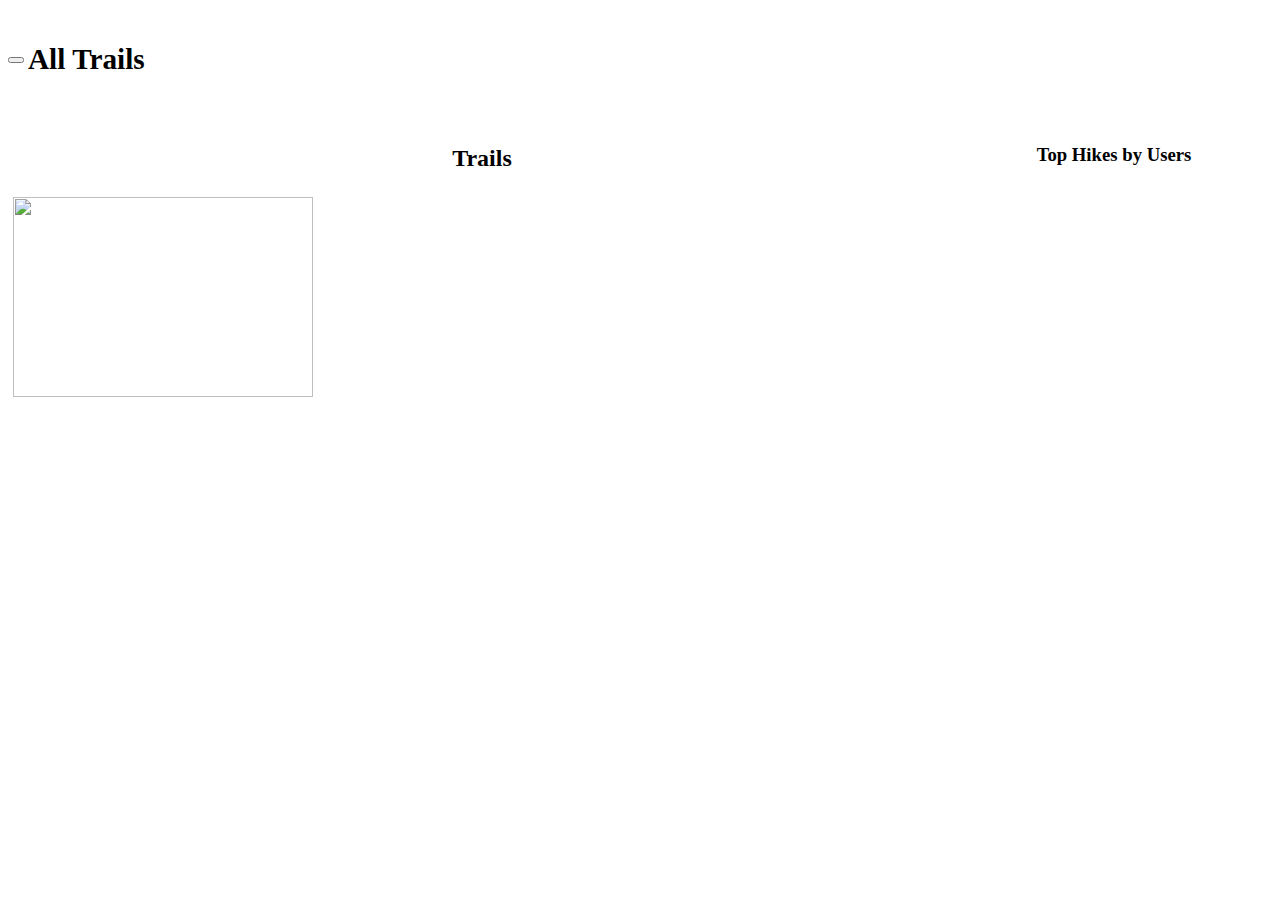
==== index.html @ e39ad47c "init" ====
<!doctype html>
<html>
<head>
    <meta http-equiv="X-UA-Compatible" content="IE=edge" />
    <title>Windows Demo App</title>
    
    <link href="main.css" rel="stylesheet" />
    <link href="node_modules/winjs/css/ui-dark.css" rel="stylesheet" />
    <script src="node_modules/winjs/js/base.js"></script>
    <script src="node_modules/winjs/js/ui.js"></script>
    <script src="main.js"></script>
</head>
<body class="win-type-body">
    <div id="app" class="show-home win-type-body">
        <!-- SPLIT VIEW -->

        <div class="splitView" data-win-control="WinJS.UI.SplitView">

            <!-- Pane area -->
            <div>
                <div class="header">
                    <button
                        class="win-splitviewpanetoggle"
                        data-win-control="WinJS.UI.SplitViewPaneToggle"
                        data-win-options="{ splitView: select('.splitView') }"
                    ></button>
                    <div class="title"><h3 class="win-h3">All Trails</h2></div>
                </div>

                <div class="nav-commands">
                    <div data-win-control="WinJS.UI.SplitViewCommand" data-win-options="{ label: 'Home', icon: 'home', oninvoked: mySplitView.homeClicked}"></div>
                    <div data-trail-id="0" data-win-control="WinJS.UI.SplitViewCommand" data-win-options="{ label: 'Snoqualmie Falls Trail', icon: 'mappin', oninvoked: mySplitView.trailClicked}"></div>
                    <div data-trail-id="1" data-win-control="WinJS.UI.SplitViewCommand" data-win-options="{ label: 'Foster Island Trail', icon: 'mappin', oninvoked: mySplitView.trailClicked}"></div>
                    <div data-trail-id="2" data-win-control="WinJS.UI.SplitViewCommand" data-win-options="{ label: 'Alki Trail', icon: 'mappin', oninvoked: mySplitView.trailClicked}"></div> 
                </div>
            </div>

            <div class="trail-ui"> 
                    <!-- FLIP VIEW -->
                    <div class="simple_ItemTemplate" data-win-control="WinJS.Binding.Template" style="display: none">
                        <div class="overlaidItemTemplate">
                            <img class="image" data-win-bind="src: picture; alt: title" />
                        </div>
                    </div>
                    <div id="simple_FlipView" class="flipView" data-win-control="WinJS.UI.FlipView"
                        data-win-options="{
                        itemDataSource: DefaultData.bindingList.dataSource,
                        itemTemplate: select('.simple_ItemTemplate')
                        }">
                    </div>
                    <!-- END FLIP VIEW -->
                    
                    <!-- DESCRIPTION -->
                    <div class="description"> 
                        <!-- this is where the title, location and description are injected for each hiking page -->
                        <h2 class="trail-title"></h2>
                        <p class="trail-location"></p>
                        <p class="trail-description" id="description-content"></p>
                        <!--RATING-->
                        <table> 
                            <tr class="detail">
                                <td>Rate this trail: </td>
                                <td class="control">
                                    <div class="rating" data-win-control="WinJS.UI.Rating" data-win-options="{averageRating: 3.4}"></div>
                                </td>
                            </tr>
                        </table>  
                        <!--END RATING-->
                    </div>
                </div>  <!-- closes trail-ui-->

            <div class="home-ui">
                    <!--ListView and Repeater-->
                        <!-- Simple template for the ListView instantiation  -->
                        <div class="mainList">
                            <h2 class="win-h2"> Trails</h2>
                            <div class="myListTemplate" data-win-control="WinJS.Binding.Template"  >
                                <div class ="myListItem">
                                    <img src="#" class="myListImage" data-win-bind="src: preview" />
                                    <div class="myListDetail">
                                        <h4 data-win-bind="textContent: title"></h4>
                                        <h6 data-win-bind="textContent: description"></h6>
                                        <div class="avgRating" data-win-control="WinJS.UI.Rating"  data-win-bind="winControl.userRating: averageRating" ></div>
                                    </div> 
                                </div>
                            </div>
                            

                        <!-- The declarative markup necesary for ListView instantiation -->
                        <!-- Call WinJS.UI.processAll() in your initialization code -->
                            <div id="listView"
                                class="win-selectionstylefilled"
                                data-win-control="WinJS.UI.ListView"
                                data-win-options="{
                                itemDataSource: myList.data.dataSource,
                                itemTemplate: select('.myListTemplate'),
                                selectionMode: 'none',
                                tapBehavior: 'none',
                                layout: { type: WinJS.UI.ListLayout }
                                }">
                            </div>
                        </div>
                        <!-- Repeater -->
                         <div class="recommendedList">
                            <h3 class="win-h3"> Top Hikes by Users</h3>
                            <div data-win-control="WinJS.UI.Repeater" data-win-options="{data: myList.data}">
                                <div>
                                    <h2 style="display: inline-block" data-win-bind="textContent: title"></h2> <br>
                                    <div class="win-small" data-win-control="WinJS.UI.Rating" data-win-bind="winControl.userRating: averageRating"></div>
                                    <br>
                                </div> 
                            </div>
                        </div>
                    <!--End ListView and Repeater-->
                </div>  <!-- closes home-ui-->
            
        </div>
    </div>

</body>
</html>
---- main.css ----
body{
    height: 100%;
}
.content,
#app {
    height: 100%;
}

    /* SplitView pane content style*/
    #app .header {
        white-space: nowrap;
    }

    #app .title {
        font-size: 25px;
        left: 50px;
        margin-top: 6px;
        vertical-align: middle;
        display: inline-block;
    }

    #app .nav-commands {
        margin-top: 20px;
    }

.win-splitviewcommand-button {
    background-color: transparent;
}

#app .win-splitview-pane-closed .win-splitviewcommand-label {
    /*  Make sure pane content doesn't scroll if 
    SplitViewCommand label receives focus while pane is closed.
    */
    visibility: hidden;
}

/*SplitView content style*/

.not-small {
    display: none;
}

#app .win-splitview-content {
    background-color: rgb(112,112,112);
}

#app .contenttext {
    margin-left: 20px;
    margin-top: 6px;
    height: 100%;
}

    #app .contenttext h1 {
        font-family: Broadway;
        font-size: 40px;
    }

/*SplitView pane show button style*/
button.win-splitview-button {
    float: left;
    box-sizing: border-box;
    height: 48px;
    width: 48px;
    min-height: 0;
    min-width: 0;
    padding: 0;
    border: 1px dotted transparent;
    margin: 0;
    outline: none;
    background-color: transparent;
}

html.win-hoverable button.win-splitview-button:hover {
    background-color: rgba(255,255,255, 0.1);
}

button.win-splitview-button.win-splitview-button:active,
button.win-splitview-button.win-splitview-button:hover:active {
    background-color: rgba(255,255,255, 0.2);
}

button.win-splitview-button.win-keyboard:focus {
    border-color: rgb(255, 255, 255);
}

button.win-splitview-button:after {
    font-size: 24px;
    font-family: 'Segoe MDL2 Assets', 'Symbols';
    content: "\E700";
}

#app .description table tr td {
    padding-left: 20px;
}

/*Flipview*/

.flipView {
    width: 100%;
    padding-top: 20px;
    max-width: 480px;
    height: 270px;
   
}

.flipViewContent {
    width: 100%;
    max-width: 480px;
    height: 270px;
}

/*Styles used in the Item Template*/
.avgRating{
    color: rgba(216, 172, 10, 1.0);
}
.overlaidItemTemplate {
    width: 100%;
    max-width: 480px;
    height: 270px;
}

    .overlaidItemTemplate img {
        width: 100%;
        height: 100%;
    }

    .overlaidItemTemplate .overlay {
        position: absolute;
        background-color: rgba(0,0,0,0.65);
        height: 40px;
        padding: 20px 15px;
        overflow: hidden;
        width:100%;
        bottom:0;
    }

        .overlaidItemTemplate .overlay .ItemTitle {
            color: rgba(255, 255, 255, 0.8);
        }

/*Ratings*/


.description h2 {
    padding-left: 20px;
    padding-top: 20px; 
}



.description p {
    padding-left: 40px;
    
}



#expandedItem
{
    background: #00B6FF;
}

/*Home vs trail controls*/

.show-trail .home-ui {
    display: none;
}

.show-home .trail-ui {
    display: none;
}

.home-ui {
    width: 100%;
    height: 100%;
    text-align: center;
    display: block;
    overflow: auto;
    
}

/*Listview*/
#hometitle{
    font-size: 400px;
    padding: 0px;
    margin: 0px;
    padding-top: 10px;
}
.myListItem
{
    width: auto;
    height: auto;
    padding: 5px;
    overflow: hidden;
    display: flex;
}
.myListImage 
{
    width: 300px;
    height: 200px;
}


        
.myListDetail
{
    margin: 5px;
    text-align: left;
}

       
.listLayoutTopHeaderTemplateRoot, .gridLayoutLeftHeaderTemplateRoot {
    font-size: larger;
    margin-left: 16px;
}
    
/* CSS applied to the ListViews in this sample */
#listView
{
    height: 100%;
    /*still may be problem with height...overwrote it here*/
}

.mainList{
    width: 75%;
    height: calc(100% - 68px);
    display: inline-block;

    float: left;
}
 
.recommendedList{
    width: 24%;
    height: 100%;
    overflow: hidden;
    display: inline-block;
}

.myListItem
{
    padding: 5px;
    overflow: hidden;
    display: flex;
}

.myListImage 
{
    flex: 0 0 auto;
    width: 300px;
    height: 200px;
}
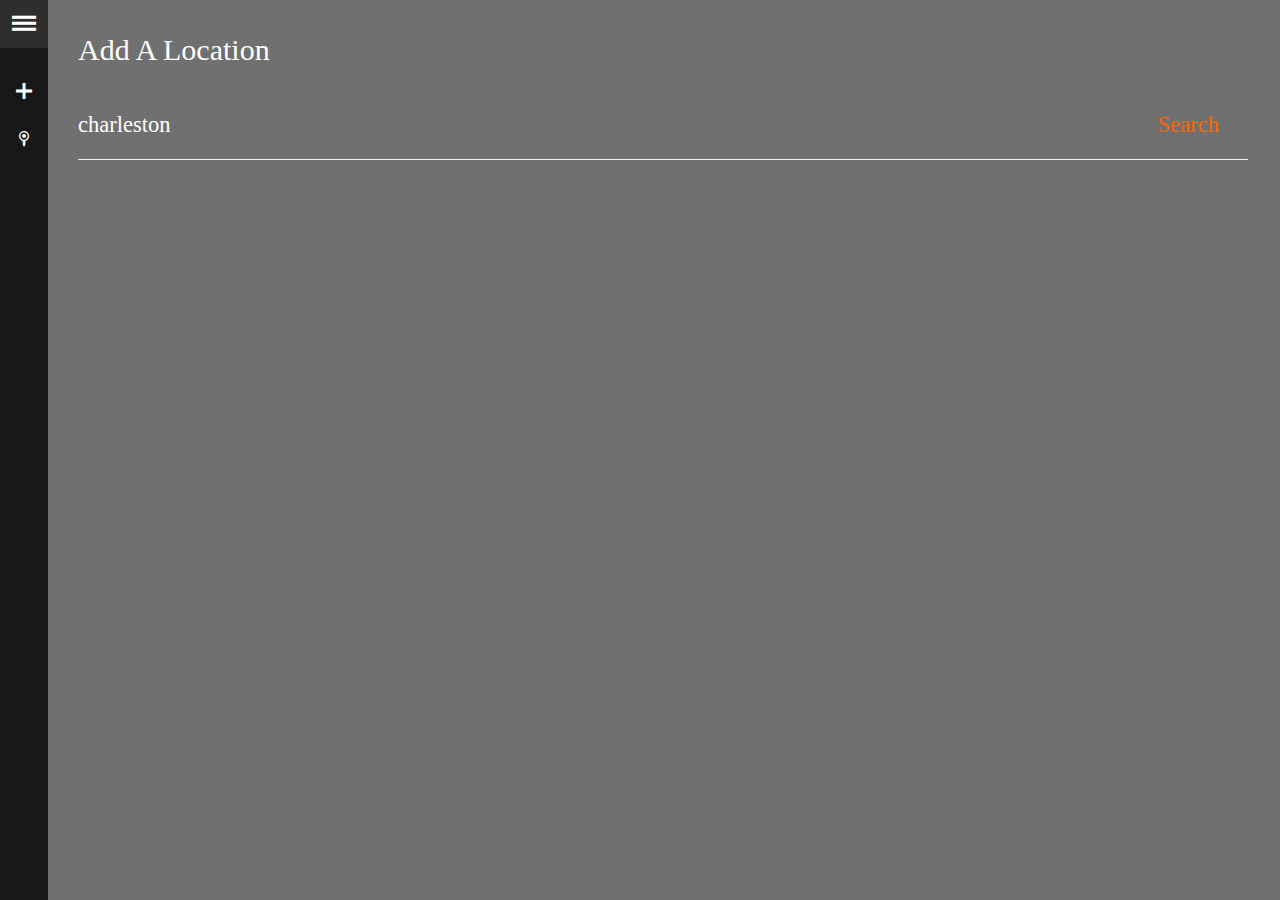
==== commit e3c5b0a6: "functional update" ====
--- a/index.html
+++ b/index.html
@@ -4,116 +4,118 @@
     <meta http-equiv="X-UA-Compatible" content="IE=edge" />
     <title>Windows Demo App</title>
     
+    <link href="node_modules/winjs/css/ui-dark.css" rel="stylesheet" />
     <link href="main.css" rel="stylesheet" />
-    <link href="node_modules/winjs/css/ui-dark.css" rel="stylesheet" />
+    <link href="demo.css" rel="stylesheet" />
+
     <script src="node_modules/winjs/js/base.js"></script>
     <script src="node_modules/winjs/js/ui.js"></script>
     <script src="main.js"></script>
 </head>
 <body class="win-type-body">
     <div id="app" class="show-home win-type-body">
+        
         <!-- SPLIT VIEW -->
-
         <div class="splitView" data-win-control="WinJS.UI.SplitView">
 
-            <!-- Pane area -->
+            <!-- Menu -->
             <div>
                 <div class="header">
-                    <button
-                        class="win-splitviewpanetoggle"
+                    <button class="win-splitviewpanetoggle"
                         data-win-control="WinJS.UI.SplitViewPaneToggle"
-                        data-win-options="{ splitView: select('.splitView') }"
-                    ></button>
-                    <div class="title"><h3 class="win-h3">All Trails</h2></div>
+                        data-win-options="{ splitView: select('.splitView') }">
+                    </button>
+                    <div class="title"><h3 class="win-h3">Menu</h3></div>
                 </div>
+                <div class="nav-commands">
+                    <div data-win-control="WinJS.UI.SplitViewCommand" 
+                         data-win-options="{ label: 'Add Location', icon: 'add', oninvoked: mySplitView.addLocationClicked}">
+                    </div> 
 
-                <div class="nav-commands">
-                    <div data-win-control="WinJS.UI.SplitViewCommand" data-win-options="{ label: 'Home', icon: 'home', oninvoked: mySplitView.homeClicked}"></div>
-                    <div data-trail-id="0" data-win-control="WinJS.UI.SplitViewCommand" data-win-options="{ label: 'Snoqualmie Falls Trail', icon: 'mappin', oninvoked: mySplitView.trailClicked}"></div>
-                    <div data-trail-id="1" data-win-control="WinJS.UI.SplitViewCommand" data-win-options="{ label: 'Foster Island Trail', icon: 'mappin', oninvoked: mySplitView.trailClicked}"></div>
-                    <div data-trail-id="2" data-win-control="WinJS.UI.SplitViewCommand" data-win-options="{ label: 'Alki Trail', icon: 'mappin', oninvoked: mySplitView.trailClicked}"></div> 
+                    <div data-win-control="WinJS.UI.Repeater" 
+                         data-win-options="{data: locationList}">
+
+                        <div data-win-bind="winControl.label:locality1.content;winControl.locationID:woeid;"
+                            data-win-control="WinJS.UI.SplitViewCommand" 
+                            data-win-options="{icon: 'mappin', oninvoked: mySplitView.locationClicked}">
+                        </div>
+
+                    </div>
                 </div>
             </div>
 
-            <div class="trail-ui"> 
-                    <!-- FLIP VIEW -->
-                    <div class="simple_ItemTemplate" data-win-control="WinJS.Binding.Template" style="display: none">
-                        <div class="overlaidItemTemplate">
-                            <img class="image" data-win-bind="src: picture; alt: title" />
+            <!-- Add Location UI -->
+            <div class="home-ui" style="text-align:left;padding:30px;"> 
+
+                <div style="width:100%;">
+                    <h1 style="font-weight:normal;font-size:2em;margin-top:0;">Add A Location</h1>
+
+                    <div style="position:relative;height:70px;width:95%;">
+                        <input style="position:absolute;left:0;top:0;border:0;border-bottom:1px solid #eee;background:none;width:100%;bottom:0;padding:0;font-size:1.5em;color:#fff;" type="text" id="searchQuery" name="q" placeholder="Enter a City/Zip" />
+                        <button style="background:none;color:#fa6800;border:0;position:absolute;right:0;top:0;bottom:0;width:120px;text-align:center;font-size:1.5em;" id="searchButton" onclick="Search.perform(event)">Search</button>
+                    </div>
+
+                    <div id="mediumListIconTextTemplate" data-win-control="WinJS.Binding.Template">
+                        <div>
+                            <span class="city" data-win-bind="innerText: locality1.content"></span>
+                            <span class="state" data-win-bind="innerText: admin1.content"></span>
                         </div>
+                        <div class="country" data-win-bind="innerText: country.content"></div>
                     </div>
-                    <div id="simple_FlipView" class="flipView" data-win-control="WinJS.UI.FlipView"
-                        data-win-options="{
-                        itemDataSource: DefaultData.bindingList.dataSource,
-                        itemTemplate: select('.simple_ItemTemplate')
-                        }">
+
+                    <div id="basicListView" style="width:100%;" data-win-control="WinJS.UI.ListView" 
+                         data-win-options="{itemDataSource: locationResultList.dataSource,itemTemplate: select('#mediumListIconTextTemplate'), oniteminvoked:saveLocation, layout : {type: WinJS.UI.ListLayout}}">
                     </div>
-                    <!-- END FLIP VIEW -->
-                    
-                    <!-- DESCRIPTION -->
-                    <div class="description"> 
-                        <!-- this is where the title, location and description are injected for each hiking page -->
-                        <h2 class="trail-title"></h2>
-                        <p class="trail-location"></p>
-                        <p class="trail-description" id="description-content"></p>
-                        <!--RATING-->
-                        <table> 
-                            <tr class="detail">
-                                <td>Rate this trail: </td>
-                                <td class="control">
-                                    <div class="rating" data-win-control="WinJS.UI.Rating" data-win-options="{averageRating: 3.4}"></div>
-                                </td>
-                            </tr>
-                        </table>  
-                        <!--END RATING-->
+                </div>
+            </div>  
+            <!-- END Add Location UI-->
+
+            <!-- Location UI -->
+            <div class="location-ui" id="location-ui" style="text-align:left;padding:30px;"> 
+
+                <h1 style="font-weight:normal;font-size:2em;margin-top:0;">
+                    <div>
+                        <span class="loc-city"></span>
+                        <span class="loc-state"></span>
                     </div>
-                </div>  <!-- closes trail-ui-->
+                    <div class="loc-country"></div>
+                </h1>
+                <div>Last updated: <span data-win-bind="innerHTML:lastBuildDate"></span></div>
 
-            <div class="home-ui">
-                    <!--ListView and Repeater-->
-                        <!-- Simple template for the ListView instantiation  -->
-                        <div class="mainList">
-                            <h2 class="win-h2"> Trails</h2>
-                            <div class="myListTemplate" data-win-control="WinJS.Binding.Template"  >
-                                <div class ="myListItem">
-                                    <img src="#" class="myListImage" data-win-bind="src: preview" />
-                                    <div class="myListDetail">
-                                        <h4 data-win-bind="textContent: title"></h4>
-                                        <h6 data-win-bind="textContent: description"></h6>
-                                        <div class="avgRating" data-win-control="WinJS.UI.Rating"  data-win-bind="winControl.userRating: averageRating" ></div>
-                                    </div> 
-                                </div>
+                <h2>Current Conditions</h2>
+                <div>
+                    <img data-win-bind="src:item.condition.imageSrc" />
+                </div>
+                <div data-win-bind="innerHTML:item.condition.text"></div>
+                <div>
+                    <span data-win-bind="innerHTML:item.condition.temp"></span>
+                    <span data-win-bind="innerHTML:units.temperature"></span>
+                </div>
+
+                <h2>Forecast</h2>
+
+                    <div data-win-control="WinJS.UI.Repeater" 
+                         data-win-options="{data: currentForecast}">
+
+                        <div class="forecast" style="width:150px;margin:10px;display:inline-block;border:1px solid #ccc;">
+                            <div class="day" style="text-align:center;font-weight:bold;margin:8px 0;" data-win-bind="innerHTML:day"></div>
+                            <div class="icon" style="text-align:center;margin:20px 0;">
+                                <img data-win-bind="src:icon" />
                             </div>
-                            
+                            <div class="description" style="text-align:center;" data-win-bind="innerHTML:text"></div>
+                            <div class="temperatures" style="text-align:center;margin:10px 0;" data-win-bind="innerHTML:tempString"></div>
+                        </div>
 
-                        <!-- The declarative markup necesary for ListView instantiation -->
-                        <!-- Call WinJS.UI.processAll() in your initialization code -->
-                            <div id="listView"
-                                class="win-selectionstylefilled"
-                                data-win-control="WinJS.UI.ListView"
-                                data-win-options="{
-                                itemDataSource: myList.data.dataSource,
-                                itemTemplate: select('.myListTemplate'),
-                                selectionMode: 'none',
-                                tapBehavior: 'none',
-                                layout: { type: WinJS.UI.ListLayout }
-                                }">
-                            </div>
-                        </div>
-                        <!-- Repeater -->
-                         <div class="recommendedList">
-                            <h3 class="win-h3"> Top Hikes by Users</h3>
-                            <div data-win-control="WinJS.UI.Repeater" data-win-options="{data: myList.data}">
-                                <div>
-                                    <h2 style="display: inline-block" data-win-bind="textContent: title"></h2> <br>
-                                    <div class="win-small" data-win-control="WinJS.UI.Rating" data-win-bind="winControl.userRating: averageRating"></div>
-                                    <br>
-                                </div> 
-                            </div>
-                        </div>
-                    <!--End ListView and Repeater-->
-                </div>  <!-- closes home-ui-->
-            
+                    </div>
+
+
+                <div>
+                    <div class="day1-day"></div>
+                </div>
+
+
+            </div>  
+            <!-- END Location UI-->
         </div>
     </div>
 
--- a/node_modules/winjs/css/ui-dark.css
+++ b/node_modules/winjs/css/ui-dark.css
@@ -0,0 +1,7954 @@
+﻿/* Copyright (c) Microsoft Corporation.  All Rights Reserved. Licensed under the MIT License. See License.txt in the project root for license information. */
+@keyframes WinJS-node-inserted {
+  from {
+    outline-color: #000;
+  }
+  to {
+    outline-color: #001;
+  }
+}
+@keyframes WinJS-opacity-in {
+  from {
+    opacity: 0;
+  }
+  to {
+    opacity: 1;
+  }
+}
+@keyframes WinJS-opacity-out {
+  from {
+    opacity: 1;
+  }
+  to {
+    opacity: 0;
+  }
+}
+@keyframes WinJS-scale-up {
+  from {
+    transform: scale(0.85);
+  }
+  to {
+    transform: scale(1);
+  }
+}
+@keyframes WinJS-scale-down {
+  from {
+    transform: scale(1);
+  }
+  to {
+    transform: scale(0.85);
+  }
+}
+@keyframes WinJS-default-remove {
+  from {
+    transform: translateX(11px);
+  }
+  to {
+    transform: none;
+  }
+}
+@keyframes WinJS-default-remove-rtl {
+  from {
+    transform: translateX(-11px);
+  }
+  to {
+    transform: none;
+  }
+}
+@keyframes WinJS-default-apply {
+  from {
+    transform: none;
+  }
+  to {
+    transform: translateX(11px);
+  }
+}
+@keyframes WinJS-default-apply-rtl {
+  from {
+    transform: none;
+  }
+  to {
+    transform: translateX(-11px);
+  }
+}
+@keyframes WinJS-showEdgeUI {
+  from {
+    transform: translateY(-70px);
+  }
+  to {
+    transform: none;
+  }
+}
+@keyframes WinJS-showPanel {
+  from {
+    transform: translateX(364px);
+  }
+  to {
+    transform: none;
+  }
+}
+@keyframes WinJS-showPanel-rtl {
+  from {
+    transform: translateX(-364px);
+  }
+  to {
+    transform: none;
+  }
+}
+@keyframes WinJS-hideEdgeUI {
+  from {
+    transform: none;
+  }
+  to {
+    transform: translateY(-70px);
+  }
+}
+@keyframes WinJS-hidePanel {
+  from {
+    transform: none;
+  }
+  to {
+    transform: translateX(364px);
+  }
+}
+@keyframes WinJS-hidePanel-rtl {
+  from {
+    transform: none;
+  }
+  to {
+    transform: translateX(-364px);
+  }
+}
+@keyframes WinJS-showPopup {
+  from {
+    transform: translateY(50px);
+  }
+  to {
+    transform: none;
+  }
+}
+@keyframes WinJS-dragSourceEnd {
+  from {
+    transform: translateX(11px) scale(1.05);
+  }
+  to {
+    transform: none;
+  }
+}
+@keyframes WinJS-dragSourceEnd-rtl {
+  from {
+    transform: translateX(-11px) scale(1.05);
+  }
+  to {
+    transform: none;
+  }
+}
+@keyframes WinJS-enterContent {
+  from {
+    transform: translateY(28px);
+  }
+  to {
+    transform: none;
+  }
+}
+@keyframes WinJS-exit {
+  from {
+    transform: none;
+  }
+  to {
+    transform: none;
+  }
+}
+@keyframes WinJS-enterPage {
+  from {
+    transform: translateY(28px);
+  }
+  to {
+    transform: none;
+  }
+}
+@keyframes WinJS-updateBadge {
+  from {
+    transform: translateY(24px);
+  }
+  to {
+    transform: none;
+  }
+}
+@-webkit-keyframes WinJS-node-inserted {
+  from {
+    outline-color: #000;
+  }
+  to {
+    outline-color: #001;
+  }
+}
+@-webkit-keyframes -webkit-WinJS-opacity-in {
+  from {
+    opacity: 0;
+  }
+  to {
+    opacity: 1;
+  }
+}
+@-webkit-keyframes -webkit-WinJS-opacity-out {
+  from {
+    opacity: 1;
+  }
+  to {
+    opacity: 0;
+  }
+}
+@-webkit-keyframes -webkit-WinJS-scale-up {
+  from {
+    -webkit-transform: scale(0.85);
+  }
+  to {
+    -webkit-transform: scale(1);
+  }
+}
+@-webkit-keyframes -webkit-WinJS-scale-down {
+  from {
+    -webkit-transform: scale(1);
+  }
+  to {
+    -webkit-transform: scale(0.85);
+  }
+}
+@-webkit-keyframes -webkit-WinJS-default-remove {
+  from {
+    -webkit-transform: translateX(11px);
+  }
+  to {
+    -webkit-transform: none;
+  }
+}
+@-webkit-keyframes -webkit-WinJS-default-remove-rtl {
+  from {
+    -webkit-transform: translateX(-11px);
+  }
+  to {
+    -webkit-transform: none;
+  }
+}
+@-webkit-keyframes -webkit-WinJS-default-apply {
+  from {
+    -webkit-transform: none;
+  }
+  to {
+    -webkit-transform: translateX(11px);
+  }
+}
+@-webkit-keyframes -webkit-WinJS-default-apply-rtl {
+  from {
+    -webkit-transform: none;
+  }
+  to {
+    -webkit-transform: translateX(-11px);
+  }
+}
+@-webkit-keyframes -webkit-WinJS-showEdgeUI {
+  from {
+    -webkit-transform: translateY(-70px);
+  }
+  to {
+    -webkit-transform: none;
+  }
+}
+@-webkit-keyframes -webkit-WinJS-showPanel {
+  from {
+    -webkit-transform: translateX(364px);
+  }
+  to {
+    -webkit-transform: none;
+  }
+}
+@-webkit-keyframes -webkit-WinJS-showPanel-rtl {
+  from {
+    -webkit-transform: translateX(-364px);
+  }
+  to {
+    -webkit-transform: none;
+  }
+}
+@-webkit-keyframes -webkit-WinJS-hideEdgeUI {
+  from {
+    -webkit-transform: none;
+  }
+  to {
+    -webkit-transform: translateY(-70px);
+  }
+}
+@-webkit-keyframes -webkit-WinJS-hidePanel {
+  from {
+    -webkit-transform: none;
+  }
+  to {
+    -webkit-transform: translateX(364px);
+  }
+}
+@-webkit-keyframes -webkit-WinJS-hidePanel-rtl {
+  from {
+    -webkit-transform: none;
+  }
+  to {
+    -webkit-transform: translateX(-364px);
+  }
+}
+@-webkit-keyframes -webkit-WinJS-showPopup {
+  from {
+    -webkit-transform: translateY(50px);
+  }
+  to {
+    -webkit-transform: none;
+  }
+}
+@-webkit-keyframes -webkit-WinJS-dragSourceEnd {
+  from {
+    -webkit-transform: translateX(11px) scale(1.05);
+  }
+  to {
+    -webkit-transform: none;
+  }
+}
+@-webkit-keyframes -webkit-WinJS-dragSourceEnd-rtl {
+  from {
+    -webkit-transform: translateX(-11px) scale(1.05);
+  }
+  to {
+    -webkit-transform: none;
+  }
+}
+@-webkit-keyframes -webkit-WinJS-enterContent {
+  from {
+    -webkit-transform: translateY(28px);
+  }
+  to {
+    -webkit-transform: none;
+  }
+}
+@-webkit-keyframes -webkit-WinJS-exit {
+  from {
+    -webkit-transform: none;
+  }
+  to {
+    -webkit-transform: none;
+  }
+}
+@-webkit-keyframes -webkit-WinJS-enterPage {
+  from {
+    -webkit-transform: translateY(28px);
+  }
+  to {
+    -webkit-transform: none;
+  }
+}
+@-webkit-keyframes -webkit-WinJS-updateBadge {
+  from {
+    -webkit-transform: translateY(24px);
+  }
+  to {
+    -webkit-transform: none;
+  }
+}
+@font-face {
+  font-family: "Segoe UI Command";
+  src: local("Segoe MDL2 Assets");
+  font-weight: normal;
+  font-style: normal;
+}
+@font-face {
+  font-family: "Symbols";
+  src: url(../fonts/Symbols.ttf);
+}
+.win-type-header,
+.win-h1 {
+  font-size: 46px;
+  font-weight: 200;
+  line-height: 1.216;
+  letter-spacing: 0px;
+}
+.win-type-subheader,
+.win-h2 {
+  font-size: 34px;
+  font-weight: 200;
+  line-height: 1.176;
+}
+.win-type-title,
+.win-h3 {
+  font-size: 24px;
+  font-weight: 300;
+  line-height: 1.167;
+}
+.win-type-subtitle,
+.win-h4 {
+  font-size: 20px;
+  font-weight: 400;
+  line-height: 1.2;
+}
+.win-type-body,
+.win-h6 {
+  font-size: 15px;
+  font-weight: 400;
+  line-height: 1.333;
+}
+.win-type-base,
+.win-h5 {
+  font-size: 15px;
+  font-weight: 500;
+  line-height: 1.333;
+}
+.win-type-caption {
+  font-size: 12px;
+  font-weight: 400;
+  line-height: 1.167;
+}
+@font-face {
+  font-family: "Segoe UI";
+  font-weight: 200;
+  src: local("Segoe UI Light");
+}
+@font-face {
+  font-family: "Segoe UI";
+  font-weight: 300;
+  src: local("Segoe UI Semilight");
+}
+@font-face {
+  font-family: "Segoe UI";
+  font-weight: 400;
+  src: local("Segoe UI");
+}
+@font-face {
+  font-family: "Segoe UI";
+  font-weight: 500;
+  src: local("Segoe UI Semibold");
+}
+@font-face {
+  font-family: "Segoe UI";
+  font-weight: 600;
+  src: local("Segoe UI Bold");
+}
+@font-face {
+  font-family: "Segoe UI";
+  font-style: italic;
+  font-weight: 400;
+  src: local("Segoe UI Italic");
+}
+@font-face {
+  font-family: "Segoe UI";
+  font-style: italic;
+  font-weight: 700;
+  src: local("Segoe UI Bold Italic");
+}
+@font-face {
+  font-family: "Microsoft Yahei UI";
+  font-weight: 200;
+  src: local("Microsoft Yahei UI Light");
+}
+@font-face {
+  font-family: "Microsoft Yahei UI";
+  font-weight: 300;
+  src: local("Microsoft Yahei UI");
+}
+@font-face {
+  font-family: "Microsoft Yahei UI";
+  font-weight: 500;
+  src: local("Microsoft Yahei UI");
+}
+@font-face {
+  font-family: "Microsoft Yahei UI";
+  font-weight: 600;
+  src: local("Microsoft Yahei UI Bold");
+}
+@font-face {
+  font-family: "Microsoft JhengHei UI";
+  font-weight: 200;
+  src: local("Microsoft JhengHei UI Light");
+}
+@font-face {
+  font-family: "Microsoft JhengHei UI";
+  font-weight: 300;
+  src: local("Microsoft JhengHei UI");
+}
+@font-face {
+  font-family: "Microsoft JhengHei UI";
+  font-weight: 500;
+  src: local("Microsoft JhengHei UI");
+}
+@font-face {
+  font-family: "Microsoft JhengHei UI";
+  font-weight: 600;
+  src: local("Microsoft JhengHei UI Bold");
+}
+.win-type-header:-ms-lang(am, ti),
+.win-type-subheader:-ms-lang(am, ti),
+.win-type-title:-ms-lang(am, ti),
+.win-type-subtitle:-ms-lang(am, ti),
+.win-type-base:-ms-lang(am, ti),
+.win-type-body:-ms-lang(am, ti),
+.win-type-caption:-ms-lang(am, ti),
+.win-h1:-ms-lang(am, ti),
+.win-h2:-ms-lang(am, ti),
+.win-h3:-ms-lang(am, ti),
+.win-h4:-ms-lang(am, ti),
+.win-h5:-ms-lang(am, ti),
+.win-h6:-ms-lang(am, ti),
+.win-button:-ms-lang(am, ti),
+.win-dropdown:-ms-lang(am, ti),
+.win-textbox:-ms-lang(am, ti),
+.win-link:-ms-lang(am, ti),
+.win-textarea:-ms-lang(am, ti) {
+  font-family: "Ebrima", "Ebrima", "Nirmala UI", "Gadugi", "Segoe UI Emoji", "Segoe MDL2 Assets", "Symbols", "Yu Gothic UI", "Yu Gothic", "Meiryo UI", "Leelawadee UI", "Microsoft YaHei UI", "Microsoft JhengHei UI", "Malgun Gothic", "Segoe UI Historic", "Estrangelo Edessa", "Microsoft Himalaya", "Microsoft New Tai Lue", "Microsoft PhagsPa", "Microsoft Tai Le", "Microsoft Yi Baiti", "Mongolian Baiti", "MV Boli", "Myanmar Text", "Javanese Text", "Cambria Math";
+}
+.win-type-header:-ms-lang(as, bn, gu, hi, kn, kok, ml, mr, ne, or, pa, sat-Olck, si, srb-Sora, ta, te),
+.win-type-subheader:-ms-lang(as, bn, gu, hi, kn, kok, ml, mr, ne, or, pa, sat-Olck, si, srb-Sora, ta, te),
+.win-type-title:-ms-lang(as, bn, gu, hi, kn, kok, ml, mr, ne, or, pa, sat-Olck, si, srb-Sora, ta, te),
+.win-type-subtitle:-ms-lang(as, bn, gu, hi, kn, kok, ml, mr, ne, or, pa, sat-Olck, si, srb-Sora, ta, te),
+.win-type-base:-ms-lang(as, bn, gu, hi, kn, kok, ml, mr, ne, or, pa, sat-Olck, si, srb-Sora, ta, te),
+.win-type-body:-ms-lang(as, bn, gu, hi, kn, kok, ml, mr, ne, or, pa, sat-Olck, si, srb-Sora, ta, te),
+.win-type-caption:-ms-lang(as, bn, gu, hi, kn, kok, ml, mr, ne, or, pa, sat-Olck, si, srb-Sora, ta, te),
+.win-h1:-ms-lang(as, bn, gu, hi, kn, kok, ml, mr, ne, or, pa, sat-Olck, si, srb-Sora, ta, te),
+.win-h2:-ms-lang(as, bn, gu, hi, kn, kok, ml, mr, ne, or, pa, sat-Olck, si, srb-Sora, ta, te),
+.win-h3:-ms-lang(as, bn, gu, hi, kn, kok, ml, mr, ne, or, pa, sat-Olck, si, srb-Sora, ta, te),
+.win-h4:-ms-lang(as, bn, gu, hi, kn, kok, ml, mr, ne, or, pa, sat-Olck, si, srb-Sora, ta, te),
+.win-h5:-ms-lang(as, bn, gu, hi, kn, kok, ml, mr, ne, or, pa, sat-Olck, si, srb-Sora, ta, te),
+.win-h6:-ms-lang(as, bn, gu, hi, kn, kok, ml, mr, ne, or, pa, sat-Olck, si, srb-Sora, ta, te),
+.win-button:-ms-lang(as, bn, gu, hi, kn, kok, ml, mr, ne, or, pa, sat-Olck, si, srb-Sora, ta, te),
+.win-dropdown:-ms-lang(as, bn, gu, hi, kn, kok, ml, mr, ne, or, pa, sat-Olck, si, srb-Sora, ta, te),
+.win-textbox:-ms-lang(as, bn, gu, hi, kn, kok, ml, mr, ne, or, pa, sat-Olck, si, srb-Sora, ta, te),
+.win-link:-ms-lang(as, bn, gu, hi, kn, kok, ml, mr, ne, or, pa, sat-Olck, si, srb-Sora, ta, te),
+.win-textarea:-ms-lang(as, bn, gu, hi, kn, kok, ml, mr, ne, or, pa, sat-Olck, si, srb-Sora, ta, te) {
+  font-family: "Nirmala UI", "Ebrima", "Nirmala UI", "Gadugi", "Segoe UI Emoji", "Segoe MDL2 Assets", "Symbols", "Yu Gothic UI", "Yu Gothic", "Meiryo UI", "Leelawadee UI", "Microsoft YaHei UI", "Microsoft JhengHei UI", "Malgun Gothic", "Segoe UI Historic", "Estrangelo Edessa", "Microsoft Himalaya", "Microsoft New Tai Lue", "Microsoft PhagsPa", "Microsoft Tai Le", "Microsoft Yi Baiti", "Mongolian Baiti", "MV Boli", "Myanmar Text", "Javanese Text", "Cambria Math";
+}
+.win-type-header:-ms-lang(chr-CHER-US),
+.win-type-subheader:-ms-lang(chr-CHER-US),
+.win-type-title:-ms-lang(chr-CHER-US),
+.win-type-subtitle:-ms-lang(chr-CHER-US),
+.win-type-base:-ms-lang(chr-CHER-US),
+.win-type-body:-ms-lang(chr-CHER-US),
+.win-type-caption:-ms-lang(chr-CHER-US),
+.win-h1:-ms-lang(chr-CHER-US),
+.win-h2:-ms-lang(chr-CHER-US),
+.win-h3:-ms-lang(chr-CHER-US),
+.win-h4:-ms-lang(chr-CHER-US),
+.win-h5:-ms-lang(chr-CHER-US),
+.win-h6:-ms-lang(chr-CHER-US),
+.win-button:-ms-lang(chr-CHER-US),
+.win-dropdown:-ms-lang(chr-CHER-US),
+.win-textbox:-ms-lang(chr-CHER-US),
+.win-link:-ms-lang(chr-CHER-US),
+.win-textarea:-ms-lang(chr-CHER-US) {
+  font-family: "Gadugi", "Ebrima", "Nirmala UI", "Gadugi", "Segoe UI Emoji", "Segoe MDL2 Assets", "Symbols", "Yu Gothic UI", "Yu Gothic", "Meiryo UI", "Leelawadee UI", "Microsoft YaHei UI", "Microsoft JhengHei UI", "Malgun Gothic", "Segoe UI Historic", "Estrangelo Edessa", "Microsoft Himalaya", "Microsoft New Tai Lue", "Microsoft PhagsPa", "Microsoft Tai Le", "Microsoft Yi Baiti", "Mongolian Baiti", "MV Boli", "Myanmar Text", "Javanese Text", "Cambria Math";
+}
+.win-type-header:-ms-lang(ja),
+.win-type-subheader:-ms-lang(ja),
+.win-type-title:-ms-lang(ja),
+.win-type-subtitle:-ms-lang(ja),
+.win-type-base:-ms-lang(ja),
+.win-type-body:-ms-lang(ja),
+.win-type-caption:-ms-lang(ja),
+.win-h1:-ms-lang(ja),
+.win-h2:-ms-lang(ja),
+.win-h3:-ms-lang(ja),
+.win-h4:-ms-lang(ja),
+.win-h5:-ms-lang(ja),
+.win-h6:-ms-lang(ja),
+.win-button:-ms-lang(ja),
+.win-dropdown:-ms-lang(ja),
+.win-textbox:-ms-lang(ja),
+.win-link:-ms-lang(ja),
+.win-textarea:-ms-lang(ja) {
+  font-family: "Yu Gothic UI", "Ebrima", "Nirmala UI", "Gadugi", "Segoe UI Emoji", "Segoe MDL2 Assets", "Symbols", "Yu Gothic UI", "Yu Gothic", "Meiryo UI", "Leelawadee UI", "Microsoft YaHei UI", "Microsoft JhengHei UI", "Malgun Gothic", "Segoe UI Historic", "Estrangelo Edessa", "Microsoft Himalaya", "Microsoft New Tai Lue", "Microsoft PhagsPa", "Microsoft Tai Le", "Microsoft Yi Baiti", "Mongolian Baiti", "MV Boli", "Myanmar Text", "Javanese Text", "Cambria Math";
+}
+.win-type-header:-ms-lang(km, lo, th, bug-Bugi),
+.win-type-subheader:-ms-lang(km, lo, th, bug-Bugi),
+.win-type-title:-ms-lang(km, lo, th, bug-Bugi),
+.win-type-subtitle:-ms-lang(km, lo, th, bug-Bugi),
+.win-type-base:-ms-lang(km, lo, th, bug-Bugi),
+.win-type-body:-ms-lang(km, lo, th, bug-Bugi),
+.win-type-caption:-ms-lang(km, lo, th, bug-Bugi),
+.win-h1:-ms-lang(km, lo, th, bug-Bugi),
+.win-h2:-ms-lang(km, lo, th, bug-Bugi),
+.win-h3:-ms-lang(km, lo, th, bug-Bugi),
+.win-h4:-ms-lang(km, lo, th, bug-Bugi),
+.win-h5:-ms-lang(km, lo, th, bug-Bugi),
+.win-h6:-ms-lang(km, lo, th, bug-Bugi),
+.win-button:-ms-lang(km, lo, th, bug-Bugi),
+.win-dropdown:-ms-lang(km, lo, th, bug-Bugi),
+.win-textbox:-ms-lang(km, lo, th, bug-Bugi),
+.win-link:-ms-lang(km, lo, th, bug-Bugi),
+.win-textarea:-ms-lang(km, lo, th, bug-Bugi) {
+  font-family: "Leelawadee UI", "Ebrima", "Nirmala UI", "Gadugi", "Segoe UI Emoji", "Segoe MDL2 Assets", "Symbols", "Yu Gothic UI", "Yu Gothic", "Meiryo UI", "Leelawadee UI", "Microsoft YaHei UI", "Microsoft JhengHei UI", "Malgun Gothic", "Segoe UI Historic", "Estrangelo Edessa", "Microsoft Himalaya", "Microsoft New Tai Lue", "Microsoft PhagsPa", "Microsoft Tai Le", "Microsoft Yi Baiti", "Mongolian Baiti", "MV Boli", "Myanmar Text", "Javanese Text", "Cambria Math";
+}
+.win-type-header:-ms-lang(ko),
+.win-type-subheader:-ms-lang(ko),
+.win-type-title:-ms-lang(ko),
+.win-type-subtitle:-ms-lang(ko),
+.win-type-base:-ms-lang(ko),
+.win-type-body:-ms-lang(ko),
+.win-type-caption:-ms-lang(ko),
+.win-h1:-ms-lang(ko),
+.win-h2:-ms-lang(ko),
+.win-h3:-ms-lang(ko),
+.win-h4:-ms-lang(ko),
+.win-h5:-ms-lang(ko),
+.win-h6:-ms-lang(ko),
+.win-button:-ms-lang(ko),
+.win-dropdown:-ms-lang(ko),
+.win-textbox:-ms-lang(ko),
+.win-link:-ms-lang(ko),
+.win-textarea:-ms-lang(ko) {
+  font-family: "Malgun Gothic", "Ebrima", "Nirmala UI", "Gadugi", "Segoe UI Emoji", "Segoe MDL2 Assets", "Symbols", "Yu Gothic UI", "Yu Gothic", "Meiryo UI", "Leelawadee UI", "Microsoft YaHei UI", "Microsoft JhengHei UI", "Malgun Gothic", "Segoe UI Historic", "Estrangelo Edessa", "Microsoft Himalaya", "Microsoft New Tai Lue", "Microsoft PhagsPa", "Microsoft Tai Le", "Microsoft Yi Baiti", "Mongolian Baiti", "MV Boli", "Myanmar Text", "Javanese Text", "Cambria Math";
+}
+.win-type-header:-ms-lang(jv-Java),
+.win-type-subheader:-ms-lang(jv-Java),
+.win-type-title:-ms-lang(jv-Java),
+.win-type-subtitle:-ms-lang(jv-Java),
+.win-type-base:-ms-lang(jv-Java),
+.win-type-body:-ms-lang(jv-Java),
+.win-type-caption:-ms-lang(jv-Java),
+.win-h1:-ms-lang(jv-Java),
+.win-h2:-ms-lang(jv-Java),
+.win-h3:-ms-lang(jv-Java),
+.win-h4:-ms-lang(jv-Java),
+.win-h5:-ms-lang(jv-Java),
+.win-h6:-ms-lang(jv-Java),
+.win-button:-ms-lang(jv-Java),
+.win-dropdown:-ms-lang(jv-Java),
+.win-textbox:-ms-lang(jv-Java),
+.win-link:-ms-lang(jv-Java),
+.win-textarea:-ms-lang(jv-Java) {
+  font-family: "Javanese Text", "Ebrima", "Nirmala UI", "Gadugi", "Segoe UI Emoji", "Segoe MDL2 Assets", "Symbols", "Yu Gothic UI", "Yu Gothic", "Meiryo UI", "Leelawadee UI", "Microsoft YaHei UI", "Microsoft JhengHei UI", "Malgun Gothic", "Segoe UI Historic", "Estrangelo Edessa", "Microsoft Himalaya", "Microsoft New Tai Lue", "Microsoft PhagsPa", "Microsoft Tai Le", "Microsoft Yi Baiti", "Mongolian Baiti", "MV Boli", "Myanmar Text", "Javanese Text", "Cambria Math";
+}
+.win-type-header:-ms-lang(cop-Copt),
+.win-type-subheader:-ms-lang(cop-Copt),
+.win-type-title:-ms-lang(cop-Copt),
+.win-type-subtitle:-ms-lang(cop-Copt),
+.win-type-base:-ms-lang(cop-Copt),
+.win-type-body:-ms-lang(cop-Copt),
+.win-type-caption:-ms-lang(cop-Copt),
+.win-h1:-ms-lang(cop-Copt),
+.win-h2:-ms-lang(cop-Copt),
+.win-h3:-ms-lang(cop-Copt),
+.win-h4:-ms-lang(cop-Copt),
+.win-h5:-ms-lang(cop-Copt),
+.win-h6:-ms-lang(cop-Copt),
+.win-button:-ms-lang(cop-Copt),
+.win-dropdown:-ms-lang(cop-Copt),
+.win-textbox:-ms-lang(cop-Copt),
+.win-link:-ms-lang(cop-Copt),
+.win-textarea:-ms-lang(cop-Copt) {
+  font-family: "Segoe MDL2 Assets", "Ebrima", "Nirmala UI", "Gadugi", "Segoe UI Emoji", "Segoe MDL2 Assets", "Symbols", "Yu Gothic UI", "Yu Gothic", "Meiryo UI", "Leelawadee UI", "Microsoft YaHei UI", "Microsoft JhengHei UI", "Malgun Gothic", "Segoe UI Historic", "Estrangelo Edessa", "Microsoft Himalaya", "Microsoft New Tai Lue", "Microsoft PhagsPa", "Microsoft Tai Le", "Microsoft Yi Baiti", "Mongolian Baiti", "MV Boli", "Myanmar Text", "Javanese Text", "Cambria Math";
+}
+.win-type-header:-ms-lang(zh-CN, zh-Hans, zh-SG),
+.win-type-subheader:-ms-lang(zh-CN, zh-Hans, zh-SG),
+.win-type-title:-ms-lang(zh-CN, zh-Hans, zh-SG),
+.win-type-subtitle:-ms-lang(zh-CN, zh-Hans, zh-SG),
+.win-type-base:-ms-lang(zh-CN, zh-Hans, zh-SG),
+.win-type-body:-ms-lang(zh-CN, zh-Hans, zh-SG),
+.win-type-caption:-ms-lang(zh-CN, zh-Hans, zh-SG),
+.win-h1:-ms-lang(zh-CN, zh-Hans, zh-SG),
+.win-h2:-ms-lang(zh-CN, zh-Hans, zh-SG),
+.win-h3:-ms-lang(zh-CN, zh-Hans, zh-SG),
+.win-h4:-ms-lang(zh-CN, zh-Hans, zh-SG),
+.win-h5:-ms-lang(zh-CN, zh-Hans, zh-SG),
+.win-h6:-ms-lang(zh-CN, zh-Hans, zh-SG),
+.win-button:-ms-lang(zh-CN, zh-Hans, zh-SG),
+.win-dropdown:-ms-lang(zh-CN, zh-Hans, zh-SG),
+.win-textbox:-ms-lang(zh-CN, zh-Hans, zh-SG),
+.win-link:-ms-lang(zh-CN, zh-Hans, zh-SG),
+.win-textarea:-ms-lang(zh-CN, zh-Hans, zh-SG) {
+  font-family: "Microsoft YaHei UI", "Ebrima", "Nirmala UI", "Gadugi", "Segoe UI Emoji", "Segoe MDL2 Assets", "Symbols", "Yu Gothic UI", "Yu Gothic", "Meiryo UI", "Leelawadee UI", "Microsoft YaHei UI", "Microsoft JhengHei UI", "Malgun Gothic", "Segoe UI Historic", "Estrangelo Edessa", "Microsoft Himalaya", "Microsoft New Tai Lue", "Microsoft PhagsPa", "Microsoft Tai Le", "Microsoft Yi Baiti", "Mongolian Baiti", "MV Boli", "Myanmar Text", "Javanese Text", "Cambria Math";
+}
+.win-type-header:-ms-lang(zh-HK, zh-TW, zh-Hant, zh-MO),
+.win-type-subheader:-ms-lang(zh-HK, zh-TW, zh-Hant, zh-MO),
+.win-type-title:-ms-lang(zh-HK, zh-TW, zh-Hant, zh-MO),
+.win-type-subtitle:-ms-lang(zh-HK, zh-TW, zh-Hant, zh-MO),
+.win-type-base:-ms-lang(zh-HK, zh-TW, zh-Hant, zh-MO),
+.win-type-body:-ms-lang(zh-HK, zh-TW, zh-Hant, zh-MO),
+.win-type-caption:-ms-lang(zh-HK, zh-TW, zh-Hant, zh-MO),
+.win-h1:-ms-lang(zh-HK, zh-TW, zh-Hant, zh-MO),
+.win-h2:-ms-lang(zh-HK, zh-TW, zh-Hant, zh-MO),
+.win-h3:-ms-lang(zh-HK, zh-TW, zh-Hant, zh-MO),
+.win-h4:-ms-lang(zh-HK, zh-TW, zh-Hant, zh-MO),
+.win-h5:-ms-lang(zh-HK, zh-TW, zh-Hant, zh-MO),
+.win-h6:-ms-lang(zh-HK, zh-TW, zh-Hant, zh-MO),
+.win-button:-ms-lang(zh-HK, zh-TW, zh-Hant, zh-MO),
+.win-dropdown:-ms-lang(zh-HK, zh-TW, zh-Hant, zh-MO),
+.win-textbox:-ms-lang(zh-HK, zh-TW, zh-Hant, zh-MO),
+.win-link:-ms-lang(zh-HK, zh-TW, zh-Hant, zh-MO),
+.win-textarea:-ms-lang(zh-HK, zh-TW, zh-Hant, zh-MO) {
+  font-family: "Microsoft JhengHei UI", "Ebrima", "Nirmala UI", "Gadugi", "Segoe UI Emoji", "Segoe MDL2 Assets", "Symbols", "Yu Gothic UI", "Yu Gothic", "Meiryo UI", "Leelawadee UI", "Microsoft YaHei UI", "Microsoft JhengHei UI", "Malgun Gothic", "Segoe UI Historic", "Estrangelo Edessa", "Microsoft Himalaya", "Microsoft New Tai Lue", "Microsoft PhagsPa", "Microsoft Tai Le", "Microsoft Yi Baiti", "Mongolian Baiti", "MV Boli", "Myanmar Text", "Javanese Text", "Cambria Math";
+}
+html,
+body {
+  width: 100%;
+  height: 100%;
+  margin: 0px;
+  cursor: default;
+  -webkit-touch-callout: none;
+  -ms-scroll-translation: vertical-to-horizontal;
+  -webkit-tap-highlight-color: rgba(0, 0, 0, 0);
+}
+html {
+  overflow: hidden;
+  direction: ltr;
+}
+html:lang(ar),
+html:lang(dv),
+html:lang(fa),
+html:lang(he),
+html:lang(ku-Arab),
+html:lang(pa-Arab),
+html:lang(prs),
+html:lang(ps),
+html:lang(sd-Arab),
+html:lang(syr),
+html:lang(ug),
+html:lang(ur),
+html:lang(qps-plocm) {
+  direction: rtl;
+}
+body {
+  -ms-content-zooming: none;
+}
+iframe {
+  border: 0;
+}
+.win-type-header,
+.win-type-subheader,
+.win-type-title,
+.win-type-subtitle,
+.win-type-base,
+.win-type-body,
+.win-type-caption,
+.win-h1,
+.win-h2,
+.win-h3,
+.win-h4,
+.win-h5,
+.win-h6,
+.win-button,
+.win-dropdown,
+.win-textbox,
+.win-link,
+.win-textarea {
+  font-family: "Segoe UI", sans-serif, "Segoe MDL2 Assets", "Symbols";
+}
+.win-textbox,
+.win-textarea {
+  -ms-user-select: element;
+  border-style: solid;
+  border-width: 2px;
+  border-radius: 0;
+  margin: 8px 0px;
+  width: 296px;
+  min-width: 64px;
+  min-height: 28px;
+  background-clip: border-box;
+  box-sizing: border-box;
+  padding: 3px 6px 5px 10px;
+  outline: 0;
+  font-size: 15px;
+  font-weight: 400;
+  line-height: 1.333;
+}
+.win-textbox::-ms-value {
+  margin: 0;
+  padding: 0;
+}
+.win-textbox::-ms-clear,
+.win-textbox::-ms-reveal {
+  padding-right: 2px;
+  margin-right: -8px;
+  margin-left: 2px;
+  margin-top: -8px;
+  margin-bottom: -8px;
+  width: 30px;
+  height: 32px;
+}
+.win-textbox:lang(ar)::-ms-clear,
+.win-textbox:lang(dv)::-ms-clear,
+.win-textbox:lang(fa)::-ms-clear,
+.win-textbox:lang(he)::-ms-clear,
+.win-textbox:lang(ku-Arab)::-ms-clear,
+.win-textbox:lang(pa-Arab)::-ms-clear,
+.win-textbox:lang(prs)::-ms-clear,
+.win-textbox:lang(ps)::-ms-clear,
+.win-textbox:lang(sd-Arab)::-ms-clear,
+.win-textbox:lang(syr)::-ms-clear,
+.win-textbox:lang(ug)::-ms-clear,
+.win-textbox:lang(ur)::-ms-clear,
+.win-textbox:lang(qps-plocm)::-ms-clear,
+.win-textbox:lang(ar)::-ms-reveal,
+.win-textbox:lang(dv)::-ms-reveal,
+.win-textbox:lang(fa)::-ms-reveal,
+.win-textbox:lang(he)::-ms-reveal,
+.win-textbox:lang(ku-Arab)::-ms-reveal,
+.win-textbox:lang(pa-Arab)::-ms-reveal,
+.win-textbox:lang(prs)::-ms-reveal,
+.win-textbox:lang(ps)::-ms-reveal,
+.win-textbox:lang(sd-Arab)::-ms-reveal,
+.win-textbox:lang(syr)::-ms-reveal,
+.win-textbox:lang(ug)::-ms-reveal,
+.win-textbox:lang(ur)::-ms-reveal,
+.win-textbox:lang(qps-plocm)::-ms-reveal {
+  margin-left: -8px;
+  margin-right: 2px;
+}
+.win-textarea {
+  resize: none;
+  overflow-y: auto;
+}
+.win-radio,
+.win-checkbox {
+  width: 20px;
+  height: 20px;
+  margin-right: 8px;
+  margin-top: 12px;
+  margin-bottom: 12px;
+}
+.win-radio:lang(ar),
+.win-checkbox:lang(ar),
+.win-radio:lang(dv),
+.win-checkbox:lang(dv),
+.win-radio:lang(fa),
+.win-checkbox:lang(fa),
+.win-radio:lang(he),
+.win-checkbox:lang(he),
+.win-radio:lang(ku-Arab),
+.win-checkbox:lang(ku-Arab),
+.win-radio:lang(pa-Arab),
+.win-checkbox:lang(pa-Arab),
+.win-radio:lang(prs),
+.win-checkbox:lang(prs),
+.win-radio:lang(ps),
+.win-checkbox:lang(ps),
+.win-radio:lang(sd-Arab),
+.win-checkbox:lang(sd-Arab),
+.win-radio:lang(syr),
+.win-checkbox:lang(syr),
+.win-radio:lang(ug),
+.win-checkbox:lang(ug),
+.win-radio:lang(ur),
+.win-checkbox:lang(ur),
+.win-radio:lang(qps-plocm),
+.win-checkbox:lang(qps-plocm) {
+  margin-left: 8px;
+  margin-right: 0px;
+}
+.win-radio::-ms-check,
+.win-checkbox::-ms-check {
+  border-style: solid;
+  display: inline-block;
+  border-width: 2px;
+  background-clip: border-box;
+}
+.win-button {
+  border-style: solid;
+  margin: 0px;
+  min-height: 32px;
+  min-width: 120px;
+  padding: 4px 8px;
+  border-width: 2px;
+  background-clip: border-box;
+  border-radius: 0;
+  touch-action: manipulation;
+  -webkit-appearance: none;
+  font-size: 15px;
+  font-weight: 400;
+  line-height: 1.333;
+}
+.win-button.win-button-file {
+  border: none;
+  min-width: 100px;
+  min-height: 20px;
+  width: 340px;
+  height: 32px;
+  padding: 0px;
+  margin: 7px 8px 21px 8px;
+  background-clip: padding-box;
+}
+.win-button.win-button-file::-ms-value {
+  margin: 0;
+  border-width: 2px;
+  border-style: solid;
+  border-right-style: none;
+  border-radius: 0;
+  background-clip: border-box;
+  font-size: 15px;
+  font-weight: 400;
+  line-height: 1.333;
+}
+.win-button.win-button-file:lang(ar)::-ms-value,
+.win-button.win-button-file:lang(dv)::-ms-value,
+.win-button.win-button-file:lang(fa)::-ms-value,
+.win-button.win-button-file:lang(he)::-ms-value,
+.win-button.win-button-file:lang(ku-Arab)::-ms-value,
+.win-button.win-button-file:lang(pa-Arab)::-ms-value,
+.win-button.win-button-file:lang(prs)::-ms-value,
+.win-button.win-button-file:lang(ps)::-ms-value,
+.win-button.win-button-file:lang(sd-Arab)::-ms-value,
+.win-button.win-button-file:lang(syr)::-ms-value,
+.win-button.win-button-file:lang(ug)::-ms-value,
+.win-button.win-button-file:lang(ur)::-ms-value,
+.win-button.win-button-file:lang(qps-plocm)::-ms-value {
+  border-left-style: none;
+  border-right-style: solid;
+}
+.win-button.win-button-file::-ms-browse {
+  margin: 0;
+  padding: 0 18px;
+  border-width: 2px;
+  border-style: solid;
+  background-clip: padding-box;
+  font-size: 15px;
+  font-weight: 400;
+  line-height: 1.333;
+}
+.win-dropdown {
+  min-width: 56px;
+  max-width: 368px;
+  min-height: 32px;
+  margin: 8px 0;
+  border-style: solid;
+  border-width: 2px;
+  background-clip: border-box;
+  background-image: none;
+  box-sizing: border-box;
+  border-radius: 0;
+  font-size: 15px;
+  font-weight: 400;
+  line-height: 1.333;
+}
+.win-dropdown::-ms-value {
+  padding: 5px 12px 7px 12px;
+  margin: 0;
+}
+.win-dropdown::-ms-expand {
+  border: none;
+  margin-right: 5px;
+  margin-left: 3px;
+  margin-bottom: -2px;
+  font-size: 20px;
+}
+select[multiple].win-dropdown {
+  padding: 0 0 0 12px;
+  vertical-align: bottom;
+}
+.win-dropdown option {
+  font-size: 15px;
+  font-weight: 400;
+  line-height: 1.333;
+}
+.win-progress-bar,
+.win-progress-ring,
+.win-ring {
+  width: 180px;
+  height: 4px;
+  -webkit-appearance: none;
+}
+.win-progress-bar:not(:indeterminate),
+.win-progress-ring:not(:indeterminate),
+.win-ring:not(:indeterminate) {
+  border-style: none;
+}
+.win-progress-bar::-ms-fill,
+.win-progress-ring::-ms-fill,
+.win-ring::-ms-fill {
+  border-style: none;
+}
+.win-progress-bar.win-medium,
+.win-progress-ring.win-medium,
+.win-ring.win-medium {
+  width: 296px;
+}
+.win-progress-bar.win-large,
+.win-progress-ring.win-large,
+.win-ring.win-large {
+  width: 100%;
+}
+.win-progress-bar:indeterminate::-webkit-progress-value,
+.win-progress-ring:indeterminate::-webkit-progress-value,
+.win-ring:indeterminate::-webkit-progress-value {
+  position: relative;
+  -webkit-animation: win-progress-indeterminate 3s linear infinite;
+}
+.win-progress-bar.win-paused:not(:indeterminate),
+.win-progress-ring.win-paused:not(:indeterminate),
+.win-ring.win-paused:not(:indeterminate) {
+  animation-name: win-progress-fade-out;
+  animation-duration: 3s;
+  animation-timing-function: cubic-bezier(0.03, 0.76, 0.31, 1);
+  opacity: 0.5;
+}
+.win-progress-bar.win-error::-ms-fill,
+.win-progress-ring.win-error::-ms-fill,
+.win-ring.win-error::-ms-fill {
+  opacity: 0;
+}
+.win-progress-ring,
+.win-ring {
+  width: 20px;
+  height: 20px;
+}
+.win-progress-ring:indeterminate::-ms-fill,
+.win-ring:indeterminate::-ms-fill {
+  animation-name: -ms-ring;
+}
+.win-progress-ring.win-medium,
+.win-ring.win-medium {
+  width: 40px;
+  height: 40px;
+}
+.win-progress-ring.win-large,
+.win-ring.win-large {
+  width: 60px;
+  height: 60px;
+}
+@-webkit-keyframes win-progress-indeterminate {
+  0% {
+    left: 0;
+    width: 25%;
+  }
+  50% {
+    left: calc(75%);
+    width: 25%;
+  }
+  75% {
+    left: calc(100%);
+    width: 0%;
+  }
+  75.1% {
+    left: 0;
+    width: 0%;
+  }
+  100% {
+    left: 0;
+    width: 25%;
+  }
+}
+@keyframes win-progress-fade-out {
+  from {
+    opacity: 1.0;
+  }
+  to {
+    opacity: 0.5;
+  }
+}
+.win-slider {
+  -webkit-appearance: none;
+  width: 280px;
+  height: 44px;
+}
+.win-slider::-ms-track {
+  height: 2px;
+  border-style: none;
+}
+.win-slider::-webkit-slider-runnable-track {
+  height: 2px;
+  border-style: none;
+}
+.win-slider::-moz-range-track {
+  height: 2px;
+  border-style: none;
+}
+.win-slider::-moz-range-thumb {
+  width: 8px;
+  height: 24px;
+  border-radius: 4px;
+  border-style: none;
+}
+.win-slider::-webkit-slider-thumb {
+  -webkit-appearance: none;
+  margin-top: -11px;
+  width: 8px;
+  height: 24px;
+  border-radius: 4px;
+  border-style: none;
+}
+.win-slider::-ms-thumb {
+  margin-top: inherit;
+  width: 8px;
+  height: 24px;
+  border-radius: 4px;
+  border-style: none;
+}
+.win-slider.win-vertical {
+  writing-mode: bt-lr;
+  width: 44px;
+  height: 280px;
+}
+.win-slider.win-vertical::-ms-track {
+  width: 2px;
+  height: auto;
+}
+.win-slider.win-vertical::-ms-thumb {
+  width: 24px;
+  height: 8px;
+}
+.win-slider.win-vertical:lang(ar),
+.win-slider.win-vertical:lang(dv),
+.win-slider.win-vertical:lang(fa),
+.win-slider.win-vertical:lang(he),
+.win-slider.win-vertical:lang(ku-Arab),
+.win-slider.win-vertical:lang(pa-Arab),
+.win-slider.win-vertical:lang(prs),
+.win-slider.win-vertical:lang(ps),
+.win-slider.win-vertical:lang(sd-Arab),
+.win-slider.win-vertical:lang(syr),
+.win-slider.win-vertical:lang(ug),
+.win-slider.win-vertical:lang(ur),
+.win-slider.win-vertical:lang(qps-plocm) {
+  writing-mode: bt-rl;
+}
+.win-link {
+  text-decoration: underline;
+  cursor: pointer;
+  touch-action: manipulation;
+}
+.win-code {
+  font-family: "Consolas", "Menlo", "Monaco", "Courier New", monospace;
+  font-size: 15px;
+  font-weight: 400;
+  line-height: 1.333;
+}
+.win-type-ellipsis {
+  overflow: hidden;
+  text-overflow: ellipsis;
+  white-space: nowrap;
+}
+h1.win-type-ellipsis,
+.win-type-header.win-type-ellipsis,
+.win-h1.win-type-ellipsis {
+  line-height: 1.4286;
+}
+h2.win-type-ellipsis,
+.win-type-subheader.win-type-ellipsis,
+.win-h2.win-type-ellipsis {
+  line-height: 1.5;
+}
+.win-scrollview {
+  overflow-x: auto;
+  overflow-y: hidden;
+  height: 400px;
+  width: 100%;
+}
+h1.win-type-header,
+h2.win-type-subheader,
+h3.win-type-title,
+h4.win-type-subtitle,
+h5.win-type-base,
+h6.win-type-body,
+h1.win-h1,
+h2.win-h2,
+h3.win-h3,
+h4.win-h4,
+h5.win-h5,
+h6.win-h6 {
+  margin-top: 0px;
+  margin-bottom: 0px;
+}
+.win-type-body p,
+p.win-type-body {
+  font-weight: 300;
+}
+.win-listview {
+  overflow: hidden;
+  height: 400px;
+}
+.win-listview .win-surface {
+  overflow: visible;
+}
+.win-listview > .win-viewport.win-horizontal .win-surface {
+  height: 100%;
+}
+.win-listview > .win-viewport.win-vertical .win-surface {
+  width: 100%;
+}
+.win-listview > .win-viewport {
+  position: relative;
+  width: 100%;
+  height: 100%;
+  z-index: 0;
+  -ms-overflow-style: -ms-autohiding-scrollbar;
+  -webkit-overflow-scrolling: touch;
+  white-space: nowrap;
+}
+.win-listview > .win-viewport.win-horizontal {
+  overflow-x: auto;
+  overflow-y: hidden;
+}
+.win-listview > .win-viewport.win-vertical {
+  overflow-x: hidden;
+  overflow-y: auto;
+}
+.win-listview .win-itemscontainer {
+  overflow: hidden;
+}
+.win-listview .win-itemscontainer-padder {
+  width: 0;
+  height: 0;
+  margin: 0;
+  padding: 0;
+  border: 0;
+  overflow: hidden;
+}
+.win-listview > .win-horizontal .win-container {
+  margin: 10px 5px 0px 5px;
+}
+.win-listview > .win-vertical .win-container {
+  margin: 10px 24px 0px 7px;
+}
+.win-listview.win-rtl > .win-vertical .win-container {
+  margin: 10px 7px 0px 24px;
+}
+.win-listview .win-container,
+.win-listview .win-itembox,
+.win-itemcontainer.win-container,
+.win-itemcontainer .win-itembox {
+  cursor: default;
+  z-index: 0;
+}
+.win-listview .win-container {
+  touch-action: pan-x pan-y pinch-zoom;
+}
+.win-semanticzoom .win-listview > .win-viewport * {
+  touch-action: auto;
+}
+.win-semanticzoom .win-listview > .win-viewport.win-zooming-x {
+  overflow-x: visible;
+}
+.win-semanticzoom .win-listview > .win-viewport.win-zooming-y {
+  overflow-y: visible;
+}
+.win-listview .win-itembox,
+.win-itemcontainer .win-itembox {
+  width: 100%;
+  height: 100%;
+}
+.win-listview .win-item,
+.win-itemcontainer .win-item {
+  z-index: 1;
+}
+.win-listview .win-item,
+.win-itemcontainer .win-item {
+  overflow: hidden;
+  position: relative;
+}
+.win-listview > .win-vertical .win-item {
+  width: 100%;
+}
+.win-listview .win-item:focus,
+.win-itemcontainer .win-item:focus {
+  outline-style: none;
+}
+.win-listview .win-focusedoutline,
+.win-itemcontainer .win-focusedoutline {
+  width: calc(100% - 4px);
+  height: calc(100% - 4px);
+  left: 2px;
+  top: 2px;
+  position: absolute;
+  z-index: 5;
+  pointer-events: none;
+}
+.win-container.win-selected .win-selectionborder {
+  border-width: 2px;
+  border-style: solid;
+}
+html.win-hoverable .win-container.win-selected:hover .win-selectionborder {
+  border-width: 2px;
+  border-style: solid;
+}
+html.win-hoverable .win-listview .win-itembox:hover::before,
+html.win-hoverable .win-itemcontainer .win-itembox:hover::before {
+  position: absolute;
+  left: 0px;
+  top: 0px;
+  content: "";
+  width: calc(100% - 4px);
+  height: calc(100% - 4px);
+  pointer-events: none;
+  border-style: solid;
+  border-width: 2px;
+  z-index: 3;
+}
+html.win-hoverable .win-listview.win-selectionstylefilled .win-itembox:hover::before,
+html.win-hoverable .win-itemcontainer.win-selectionstylefilled .win-itembox:hover::before,
+html.win-hoverable .win-listview .win-itembox.win-selected:hover::before,
+html.win-hoverable .win-itemcontainer.win-itembox.win-selected:hover::before,
+html.win-hoverable .win-itemcontainer.win-itembox.win-selected:hover::before {
+  display: none;
+}
+.win-listview .win-groupheader {
+  padding: 10px 10px 10px 2px;
+  overflow: hidden;
+  outline-width: 0.01px;
+  outline-style: none;
+  float: left;
+  font-size: 34px;
+  font-weight: 200;
+  line-height: 1.176;
+}
+.win-listview .win-groupheadercontainer {
+  z-index: 1;
+  touch-action: pan-x pan-y pinch-zoom;
+  overflow: hidden;
+}
+.win-listview .win-horizontal .win-headercontainer,
+.win-listview .win-horizontal .win-footercontainer {
+  height: 100%;
+  display: inline-block;
+  overflow: hidden;
+  white-space: normal;
+}
+.win-listview .win-vertical .win-headercontainer,
+.win-listview .win-vertical .win-footercontainer {
+  width: 100%;
+  display: block;
+  overflow: hidden;
+  white-space: normal;
+}
+.win-listview .win-groupheader.win-focused {
+  outline-style: dotted;
+}
+.win-listview.win-rtl .win-groupheader {
+  padding-left: 10px;
+  padding-right: 2px;
+  float: right;
+}
+.win-listview.win-groups .win-horizontal .win-groupleader {
+  margin-left: 70px;
+}
+.win-listview.win-groups.win-rtl .win-horizontal .win-groupleader {
+  margin-left: 0;
+  margin-right: 70px;
+}
+.win-listview.win-groups .win-vertical .win-listlayout .win-groupleader,
+.win-listview.win-groups .win-vertical .win-gridlayout .win-groupleader {
+  margin-top: 70px;
+}
+.win-listview.win-groups > .win-vertical .win-surface.win-listlayout,
+.win-listview.win-groups > .win-vertical .win-surface.win-gridlayout {
+  margin-top: -65px;
+}
+.win-listview.win-groups > .win-horizontal .win-surface {
+  margin-left: -70px;
+}
+.win-listview.win-groups.win-rtl > .win-horizontal .win-surface {
+  margin-left: 0;
+  margin-right: -70px;
+}
+.win-listview .win-surface {
+  -webkit-margin-collapse: separate;
+  white-space: normal;
+}
+.win-surface ._win-proxy {
+  position: relative;
+  overflow: hidden;
+  width: 0;
+  height: 0;
+  touch-action: none;
+}
+.win-selectionborder {
+  position: absolute;
+  opacity: inherit;
+  z-index: 2;
+  pointer-events: none;
+}
+.win-container.win-selected .win-selectionborder {
+  top: 0;
+  left: 0;
+  right: 0;
+  bottom: 0;
+}
+.win-selectionbackground {
+  position: absolute;
+  top: 0;
+  left: 0;
+  right: 0;
+  bottom: 0;
+  z-index: 0;
+}
+.win-selectioncheckmarkbackground {
+  position: absolute;
+  top: 2px;
+  right: 2px;
+  width: 14px;
+  height: 11px;
+  margin: 0;
+  padding: 0;
+  border-left-width: 2px;
+  border-right-width: 2px;
+  border-top-width: 4px;
+  border-bottom-width: 3px;
+  border-style: solid;
+  z-index: 3;
+  display: none;
+}
+.win-listview.win-rtl .win-selectioncheckmarkbackground,
+.win-itemcontainer.win-rtl .win-selectioncheckmarkbackground {
+  left: 2px;
+  right: auto;
+}
+.win-selectionmode.win-itemcontainer .win-selectioncheckmarkbackground,
+.win-selectionmode.win-itemcontainer.win-selectionmode .win-selectioncheckmark,
+.win-selectionmode .win-itemcontainer .win-selectioncheckmarkbackground,
+.win-selectionmode .win-itemcontainer.win-selectionmode .win-selectioncheckmark,
+.win-listview .win-selectionmode .win-selectioncheckmarkbackground,
+.win-listview .win-selectionmode .win-selectioncheckmark {
+  display: block;
+}
+.win-selectioncheckmark {
+  position: absolute;
+  margin: 0;
+  padding: 2px;
+  right: 1px;
+  top: 1px;
+  font-family: "Segoe MDL2 Assets", "Symbols";
+  font-size: 14px;
+  z-index: 4;
+  line-height: 1;
+  display: none;
+}
+.win-rtl .win-selectioncheckmark {
+  right: auto;
+  left: 0px;
+}
+.win-selectionstylefilled.win-container,
+.win-selectionstylefilled .win-container {
+  overflow: hidden;
+}
+.win-selectionmode .win-itemcontainer.win-container .win-itembox::after,
+.win-selectionmode.win-itemcontainer.win-container .win-itembox::after,
+.win-listview .win-surface.win-selectionmode .win-itembox::after {
+  content: "";
+  position: absolute;
+  width: 18px;
+  height: 18px;
+  pointer-events: none;
+  right: 2px;
+  top: 2px;
+  z-index: 3;
+}
+.win-rtl .win-selectionmode .win-itemcontainer.win-container .win-itembox::after,
+.win-itemcontainer.win-rtl.win-selectionmode.win-container .win-itembox::after,
+.win-listview.win-rtl .win-surface.win-selectionmode .win-itembox::after {
+  right: auto;
+  left: 2px;
+}
+.win-listview.win-selectionstylefilled .win-surface.win-selectionmode .win-item {
+  transition: transform 250ms cubic-bezier(0.17, 0.79, 0.215, 1.0025);
+  -webkit-transition: -webkit-transform 250ms cubic-bezier(0.17, 0.79, 0.215, 1.0025);
+  transform: translate(40px, 0px);
+  -webkit-transform: translate(40px, 0px);
+}
+.win-listview.win-rtl.win-selectionstylefilled .win-surface.win-selectionmode .win-item {
+  transition: transform 250ms cubic-bezier(0.17, 0.79, 0.215, 1.0025);
+  -webkit-transition: -webkit-transform 250ms cubic-bezier(0.17, 0.79, 0.215, 1.0025);
+  transform: translate(-40px, 0px);
+  -webkit-transform: translate(-40px, 0px);
+}
+.win-listview.win-selectionstylefilled .win-surface.win-hidingselectionmode .win-item {
+  transition: transform 250ms cubic-bezier(0.17, 0.79, 0.215, 1.0025);
+  -webkit-transition: -webkit-transform 250ms cubic-bezier(0.17, 0.79, 0.215, 1.0025);
+  transform: none;
+  -webkit-transform: none;
+}
+.win-listview.win-rtl.win-selectionstylefilled .win-surface.win-hideselectionmode .win-item {
+  transition: transform 250ms cubic-bezier(0.17, 0.79, 0.215, 1.0025);
+  -webkit-transition: -webkit-transform 250ms cubic-bezier(0.17, 0.79, 0.215, 1.0025);
+  transform: none;
+  -webkit-transform: none;
+}
+.win-listview.win-selectionstylefilled .win-surface.win-selectionmode .win-itembox::after {
+  left: 12px;
+  right: auto;
+  top: 50%;
+  margin-top: -9px;
+  display: block;
+  border: 2px solid;
+  width: 16px;
+  height: 16px;
+}
+.win-listview.win-selectionstylefilled.win-rtl .win-surface.win-selectionmode .win-itembox::after {
+  left: auto;
+  right: 12px;
+}
+.win-listview.win-selectionstylefilled .win-surface.win-selectionmode .win-selectioncheckmarkbackground {
+  left: 12px;
+  top: 50%;
+  margin-top: -9px;
+  display: block;
+  border: 2px solid;
+  width: 16px;
+  height: 16px;
+}
+.win-listview.win-selectionstylefilled.win-rtl .win-surface.win-selectionmode .win-selectioncheckmarkbackground {
+  left: auto;
+  right: 12px;
+}
+.win-listview.win-selectionstylefilled .win-surface.win-selectionmode .win-selectioncheckmark {
+  left: 13px;
+  top: 50%;
+  margin-top: -8px;
+  display: block;
+  width: 14px;
+  height: 14px;
+}
+.win-listview.win-selectionstylefilled.win-rtl .win-surface.win-selectionmode .win-selectioncheckmark {
+  left: 0;
+  right: 10px;
+}
+.win-selectionmode .win-itemcontainer.win-selectionstylefilled.win-container .win-itembox.win-selected::after,
+.win-itemcontainer.win-selectionmode.win-selectionstylefilled.win-container .win-itembox.win-selected::after,
+.win-listview.win-selectionstylefilled .win-surface.win-selectionmode .win-itembox.win-nonselectable::after,
+.win-listview .win-surface.win-selectionmode .win-itembox.win-selected::after {
+  display: none;
+}
+.win-listview .win-progress {
+  left: 50%;
+  top: 50%;
+  width: 60px;
+  height: 60px;
+  margin-left: -30px;
+  margin-top: -30px;
+  z-index: 1;
+  position: absolute;
+}
+.win-listview .win-progress::-ms-fill {
+  animation-name: -ms-ring;
+}
+.win-listview .win-itemsblock {
+  overflow: hidden;
+}
+.win-listview .win-surface.win-nocssgrid.win-gridlayout,
+.win-listview .win-horizontal .win-nocssgrid.win-listlayout,
+.win-listview .win-vertical .win-nocssgrid.win-listlayout.win-headerpositionleft {
+  display: -ms-inline-flexbox;
+  display: -webkit-inline-flex;
+  display: inline-flex;
+  vertical-align: top;
+}
+.win-listview .win-horizontal .win-surface.win-nocssgrid {
+  -ms-flex-direction: column;
+  -webkit-flex-direction: column;
+  flex-direction: column;
+  -ms-flex-wrap: wrap;
+  -webkit-flex-wrap: wrap;
+  flex-wrap: wrap;
+  -ms-flex-line-pack: start;
+  -webkit-align-content: flex-start;
+  align-content: flex-start;
+}
+.win-listview .win-vertical .win-surface.win-nocssgrid {
+  -ms-flex-direction: row;
+  -webkit-flex-direction: row;
+  flex-direction: row;
+  -ms-flex-wrap: wrap;
+  -webkit-flex-wrap: wrap;
+  flex-wrap: wrap;
+  -ms-flex-line-pack: start;
+  -webkit-align-content: flex-start;
+  align-content: flex-start;
+}
+.win-listview .win-vertical .win-structuralnodes.win-single-itemsblock.win-listlayout .win-itemscontainer.win-laidout,
+.win-listview .win-horizontal .win-structuralnodes.win-single-itemsblock.win-listlayout .win-itemscontainer.win-laidout,
+.win-listview .win-vertical .win-structuralnodes.win-single-itemsblock.win-gridlayout .win-uniformgridlayout.win-itemscontainer.win-laidout,
+.win-listview .win-horizontal .win-structuralnodes.win-single-itemsblock.win-gridlayout .win-uniformgridlayout.win-itemscontainer.win-laidout {
+  display: block;
+}
+.win-listview .win-vertical .win-structuralnodes.win-single-itemsblock.win-listlayout .win-itemscontainer.win-laidout .win-itemscontainer-padder,
+.win-listview .win-horizontal .win-structuralnodes.win-single-itemsblock.win-listlayout .win-itemscontainer.win-laidout .win-itemscontainer-padder,
+.win-listview .win-vertical .win-structuralnodes.win-single-itemsblock.win-gridlayout .win-uniformgridlayout.win-itemscontainer.win-laidout .win-itemscontainer-padder,
+.win-listview .win-horizontal .win-structuralnodes.win-single-itemsblock.win-gridlayout .win-uniformgridlayout.win-itemscontainer.win-laidout .win-itemscontainer-padder {
+  height: 0;
+  width: 0;
+}
+.win-listview.win-groups .win-vertical .win-listlayout.win-headerpositionleft .win-itemscontainer,
+.win-listview.win-groups .win-vertical .win-listlayout.win-headerpositionleft .win-groupheadercontainer,
+.win-listview.win-groups .win-horizontal .win-listlayout .win-itemscontainer,
+.win-listview.win-groups .win-horizontal .win-listlayout .win-groupheadercontainer {
+  display: none;
+}
+.win-listview.win-groups .win-vertical .win-listlayout.win-headerpositionleft .win-itemscontainer.win-laidout,
+.win-listview.win-groups .win-vertical .win-listlayout.win-headerpositionleft .win-groupheadercontainer.win-laidout,
+.win-listview.win-groups .win-horizontal .win-listlayout .win-groupheadercontainer.win-laidout {
+  display: block;
+}
+.win-listview .win-listlayout .win-itemscontainer {
+  overflow: visible;
+}
+.win-listview .win-listlayout .win-itemsblock {
+  padding-bottom: 4px;
+  margin-bottom: -4px;
+}
+.win-listview > .win-vertical .win-listlayout.win-headerpositiontop .win-groupheader {
+  float: none;
+}
+.win-listview > .win-vertical .win-surface.win-listlayout {
+  margin-bottom: 5px;
+}
+.win-listview .win-vertical .win-listlayout.win-headerpositionleft.win-surface {
+  display: -ms-inline-grid;
+  -ms-grid-columns: auto 1fr;
+  -ms-grid-rows: auto;
+}
+.win-listview .win-vertical .win-listlayout.win-headerpositionleft .win-groupheadercontainer {
+  -ms-grid-column: 1;
+}
+.win-listview .win-vertical .win-listlayout.win-headerpositionleft .win-itemscontainer {
+  -ms-grid-column: 2;
+}
+.win-listview > .win-horizontal .win-surface.win-listlayout {
+  display: -ms-inline-grid;
+  -ms-grid-columns: auto;
+  -ms-grid-rows: auto;
+  vertical-align: top;
+}
+.win-listview .win-horizontal .win-listlayout .win-itemsblock {
+  height: 100%;
+}
+.win-listview .win-horizontal .win-listlayout .win-itemscontainer {
+  margin-bottom: 24px;
+}
+.win-listview .win-horizontal .win-listlayout .win-container {
+  height: calc(100% - 10px);
+}
+.win-listview > .win-horizontal .win-surface.win-listlayout.win-headerpositiontop {
+  -ms-grid-rows: auto 1fr;
+}
+.win-listview .win-horizontal .win-listlayout.win-headerpositiontop .win-groupheadercontainer {
+  -ms-grid-row: 1;
+}
+.win-listview .win-horizontal .win-listlayout.win-headerpositiontop .win-itemscontainer {
+  -ms-grid-row: 2;
+}
+.win-listview .win-gridlayout.win-surface {
+  display: -ms-inline-grid;
+  vertical-align: top;
+}
+.win-listview .win-gridlayout .win-container {
+  margin: 5px;
+}
+.win-listview .win-vertical .win-gridlayout.win-headerpositionleft .win-groupheadercontainer,
+.win-listview .win-vertical .win-gridlayout.win-headerpositiontop .win-groupheadercontainer {
+  -ms-grid-column: 1;
+}
+.win-listview.win-groups .win-gridlayout .win-itemscontainer,
+.win-listview.win-groups .win-gridlayout .win-groupheadercontainer {
+  display: none;
+}
+.win-listview.win-groups .win-gridlayout .win-groupheadercontainer.win-laidout {
+  display: block;
+}
+.win-listview .win-horizontal .win-gridlayout.win-headerpositiontop.win-surface {
+  -ms-grid-columns: auto;
+  -ms-grid-rows: auto 1fr;
+}
+.win-listview .win-horizontal .win-gridlayout.win-headerpositiontop .win-groupheadercontainer {
+  -ms-grid-row: 1;
+}
+.win-listview .win-horizontal .win-gridlayout.win-headerpositiontop .win-itemscontainer {
+  -ms-grid-row: 2;
+}
+.win-listview .win-horizontal .win-gridlayout.win-headerpositionleft.win-surface {
+  -ms-grid-columns: auto;
+  -ms-grid-rows: auto;
+}
+.win-listview .win-horizontal .win-gridlayout.win-headerpositionleft .win-groupheadercontainer {
+  -ms-grid-row: 1;
+}
+.win-listview .win-horizontal .win-gridlayout.win-headerpositionleft .win-itemscontainer {
+  -ms-grid-row: 1;
+}
+.win-listview .win-vertical .win-gridlayout.win-headerpositiontop.win-surface {
+  -ms-grid-columns: auto;
+  -ms-grid-rows: auto;
+}
+.win-listview .win-vertical .win-gridlayout.win-headerpositiontop .win-itemscontainer {
+  -ms-grid-column: 1;
+}
+.win-listview .win-vertical .win-gridlayout.win-headerpositionleft.win-surface {
+  -ms-grid-columns: auto 1fr;
+  -ms-grid-rows: auto;
+}
+.win-listview .win-vertical .win-gridlayout.win-headerpositionleft .win-itemscontainer {
+  -ms-grid-column: 2;
+}
+.win-listview .win-gridlayout.win-structuralnodes .win-uniformgridlayout.win-itemscontainer.win-laidout {
+  display: -ms-flexbox;
+  display: -webkit-flex;
+  display: flex;
+  -ms-flex-direction: row;
+  -webkit-flex-direction: row;
+  flex-direction: row;
+}
+.win-listview .win-horizontal .win-listlayout .win-itemscontainer,
+.win-listview.win-groups .win-horizontal .win-listlayout .win-itemscontainer.win-laidout,
+.win-listview .win-horizontal .win-listlayout .win-itemsblock,
+.win-listview .win-horizontal .win-gridlayout .win-uniformgridlayout.win-itemscontainer.win-laidout,
+.win-listview .win-horizontal .win-gridlayout .win-uniformgridlayout .win-itemsblock {
+  display: -ms-flexbox;
+  display: -webkit-flex;
+  display: flex;
+  -ms-flex-direction: column;
+  -webkit-flex-direction: column;
+  flex-direction: column;
+  -ms-flex-wrap: wrap;
+  -webkit-flex-wrap: wrap;
+  flex-wrap: wrap;
+  -ms-flex-line-pack: start;
+  -webkit-align-content: flex-start;
+  align-content: flex-start;
+}
+.win-listview .win-horizontal .win-itemscontainer-padder {
+  height: 100%;
+}
+.win-listview .win-horizontal .win-gridlayout .win-uniformgridlayout .win-itemsblock {
+  height: 100%;
+}
+.win-listview .win-horizontal .win-gridlayout .win-cellspanninggridlayout.win-itemscontainer.win-laidout {
+  display: -ms-grid;
+}
+.win-listview .win-vertical .win-gridlayout.win-structuralnodes .win-uniformgridlayout.win-itemscontainer.win-laidout {
+  display: -ms-flexbox;
+  display: -webkit-flex;
+  display: flex;
+  -ms-flex-direction: column;
+  -webkit-flex-direction: column;
+  flex-direction: column;
+}
+.win-listview .win-vertical .win-gridlayout .win-uniformgridlayout.win-itemscontainer.win-laidout,
+.win-listview .win-vertical .win-gridlayout .win-uniformgridlayout .win-itemsblock {
+  display: -ms-flexbox;
+  display: -webkit-flex;
+  display: flex;
+  -ms-flex-direction: row;
+  -webkit-flex-direction: row;
+  flex-direction: row;
+  -ms-flex-wrap: wrap;
+  -webkit-flex-wrap: wrap;
+  flex-wrap: wrap;
+  -ms-flex-line-pack: start;
+  -webkit-align-content: flex-start;
+  align-content: flex-start;
+}
+.win-listview .win-vertical .win-gridlayout .win-uniformgridlayout .win-itemsblock {
+  width: 100%;
+}
+.win-listview .win-cellspanninggridlayout .win-container.win-laidout {
+  display: block;
+}
+.win-listview .win-cellspanninggridlayout .win-container {
+  display: none;
+}
+.win-listview .win-itembox {
+  position: relative;
+}
+.win-listview.win-dragover .win-itembox {
+  transform: scale(0.86);
+  -webkit-transform: scale(0.86);
+}
+.win-listview .win-itembox.win-dragsource,
+.win-itemcontainer .win-itembox.win-dragsource {
+  opacity: 0.5;
+  transition: opacity cubic-bezier(0.1, 0.9, 0.2, 1) 167ms, transform cubic-bezier(0.1, 0.9, 0.2, 1) 220ms;
+  -webkit-transition: opacity cubic-bezier(0.1, 0.9, 0.2, 1) 167ms, transform cubic-bezier(0.1, 0.9, 0.2, 1) 220ms;
+}
+.win-listview.win-dragover .win-itembox.win-dragsource {
+  opacity: 0;
+  transition: none;
+  -webkit-transition: none;
+}
+html.win-hoverable .win-listview.win-dragover .win-container:hover {
+  outline: none;
+}
+.win-listview .win-itembox {
+  transition: transform cubic-bezier(0.1, 0.9, 0.2, 1) 220ms;
+  -webkit-transition: -webkit-transform cubic-bezier(0.1, 0.9, 0.2, 1) 220ms;
+}
+.win-listview.win-groups > .win-vertical .win-surface.win-listlayout.win-headerpositionleft {
+  margin-left: 70px;
+}
+.win-listview.win-groups.win-rtl > .win-vertical .win-surface.win-listlayout.win-headerpositionleft {
+  margin-left: 0px;
+  margin-right: 70px;
+}
+.win-listview > .win-horizontal .win-surface.win-listlayout {
+  margin-left: 70px;
+}
+.win-listview.win-rtl > .win-horizontal .win-surface.win-listlayout {
+  margin-left: 0px;
+  margin-right: 70px;
+}
+.win-listview .win-vertical .win-gridlayout.win-surface {
+  margin-left: 20px;
+}
+.win-listview.win-rtl .win-vertical .win-gridlayout.win-surface {
+  margin-left: 0px;
+  margin-right: 20px;
+}
+.win-itemcontainer .win-itembox,
+.win-itemcontainer.win-container {
+  position: relative;
+}
+.win-itemcontainer {
+  touch-action: pan-x pan-y pinch-zoom;
+}
+html.win-hoverable .win-listview .win-itembox:hover::before,
+html.win-hoverable .win-itemcontainer .win-itembox:hover::before {
+  opacity: 0.4;
+}
+html.win-hoverable .win-listview .win-pressed .win-itembox:hover::before,
+html.win-hoverable .win-listview .win-pressed.win-itembox:hover::before,
+html.win-hoverable .win-itemcontainer.win-pressed .win-itembox:hover::before {
+  opacity: 0.6;
+}
+html.win-hoverable .win-listview.win-selectionstylefilled .win-container:hover,
+html.win-hoverable .win-itemcontainer.win-selectionstylefilled.win-container:hover,
+html.win-hoverable .win-selectionstylefilled .win-itemcontainer.win-container:hover {
+  outline: none;
+}
+.win-selectionstylefilled.win-itemcontainer .win-itembox,
+.win-selectionstylefilled .win-itemcontainer .win-itembox,
+.win-listview.win-selectionstylefilled .win-itembox {
+  background-color: transparent;
+}
+.win-listview.win-selectionstylefilled .win-container.win-selected .win-selectionborder,
+.win-itemcontainer.win-selectionstylefilled.win-container.win-selected .win-selectionborder {
+  border-color: transparent;
+}
+.win-listview.win-selectionstylefilled .win-surface.win-selectionmode .win-itembox::after {
+  background-color: transparent;
+}
+.win-listview.win-selectionstylefilled .win-selectioncheckmarkbackground,
+.win-itemcontainer.win-selectionstylefilled .win-selectioncheckmarkbackground {
+  border-color: transparent;
+}
+.win-listview.win-selectionstylefilled .win-selected a,
+.win-listview.win-selectionstylefilled .win-selected progress,
+.win-listview.win-selectionstylefilled .win-selected .win-rating .win-star.win-full,
+.win-itemcontainer.win-selectionstylefilled.win-selected a,
+.win-itemcontainer.win-selectionstylefilled.win-selected progress,
+.win-itemcontainer.win-selectionstylefilled.win-selected .win-rating .win-star.win-full {
+  color: #ffffff;
+}
+.win-listview.win-selectionstylefilled .win-selected.win-selected a:hover:active,
+.win-itemcontainer.win-selectionstylefilled.win-selected.win-selected a:hover:active {
+  color: rgba(255, 255, 255, 0.6);
+}
+html.win-hoverable .win-listview.win-selectionstylefilled .win-selected a:hover,
+html.win-hoverable .win-itemcontainer.win-selectionstylefilled.win-selected a:hover {
+  color: rgba(255, 255, 255, 0.8);
+}
+.win-listview.win-selectionstylefilled .win-selected button,
+.win-listview.win-selectionstylefilled .win-selected input[type=button],
+.win-listview.win-selectionstylefilled .win-selected input[type=reset],
+.win-listview.win-selectionstylefilled .win-selected input[type=text],
+.win-listview.win-selectionstylefilled .win-selected input[type=password],
+.win-listview.win-selectionstylefilled .win-selected input[type=email],
+.win-listview.win-selectionstylefilled .win-selected input[type=number],
+.win-listview.win-selectionstylefilled .win-selected input[type=tel],
+.win-listview.win-selectionstylefilled .win-selected input[type=url],
+.win-listview.win-selectionstylefilled .win-selected input[type=search],
+.win-listview.win-selectionstylefilled .win-selected input::-ms-check,
+.win-listview.win-selectionstylefilled .win-selected textarea,
+.win-listview.win-selectionstylefilled .win-selected .win-textarea,
+.win-listview.win-selectionstylefilled .win-selected select,
+.win-itemcontainer.win-selectionstylefilled.win-selected button,
+.win-itemcontainer.win-selectionstylefilled.win-selected input[type=button],
+.win-itemcontainer.win-selectionstylefilled.win-selected input[type=reset],
+.win-itemcontainer.win-selectionstylefilled.win-selected input[type=text],
+.win-itemcontainer.win-selectionstylefilled.win-selected input[type=password],
+.win-itemcontainer.win-selectionstylefilled.win-selected input[type=email],
+.win-itemcontainer.win-selectionstylefilled.win-selected input[type=number],
+.win-itemcontainer.win-selectionstylefilled.win-selected input[type=tel],
+.win-itemcontainer.win-selectionstylefilled.win-selected input[type=url],
+.win-itemcontainer.win-selectionstylefilled.win-selected input[type=search],
+.win-itemcontainer.win-selectionstylefilled.win-selected input::-ms-check,
+.win-itemcontainer.win-selectionstylefilled.win-selected textarea,
+.win-itemcontainer.win-selectionstylefilled.win-selected .win-textarea,
+.win-itemcontainer.win-selectionstylefilled.win-selected select {
+  background-clip: border-box;
+  background-color: rgba(255, 255, 255, 0.8);
+  border-color: transparent;
+  color: #000000;
+}
+.win-listview.win-selectionstylefilled .win-selected button[type=submit],
+.win-listview.win-selectionstylefilled .win-selected input[type=submit],
+.win-itemcontainer.win-selectionstylefilled.win-selected button[type=submit],
+.win-itemcontainer.win-selectionstylefilled.win-selected input[type=submit] {
+  border-color: #ffffff;
+}
+.win-listview.win-selectionstylefilled .win-selected input[type=range]::-ms-fill-lower,
+.win-itemcontainer.win-selectionstylefilled.win-selected input[type=range]::-ms-fill-lower {
+  background-color: #ffffff;
+}
+.win-listview.win-selectionstylefilled .win-selected input[type=range]::-ms-thumb,
+.win-itemcontainer.win-selectionstylefilled.win-selected input[type=range]::-ms-thumb {
+  background-color: #000000;
+}
+.win-listview.win-selectionstylefilled .win-selected input[type=range]::-ms-fill-upper,
+.win-listview.win-selectionstylefilled .win-selected progress,
+.win-itemcontainer.win-selectionstylefilled.win-selected input[type=range]::-ms-fill-upper,
+.win-itemcontainer.win-selectionstylefilled.win-selected progress {
+  background-color: rgba(255, 255, 255, 0.16);
+}
+.win-listview.win-selectionstylefilled .win-selected progress:indeterminate,
+.win-itemcontainer.win-selectionstylefilled.win-selected progress:indeterminate {
+  background-color: transparent;
+}
+.win-listview.win-selectionstylefilled .win-selected .win-rating .win-star.win-empty,
+.win-itemcontainer.win-selectionstylefilled.win-selected .win-rating .win-star.win-empty {
+  color: rgba(255, 255, 255, 0.16);
+}
+.win-listview .win-viewport {
+  outline: none;
+}
+@media (-ms-high-contrast) {
+  .win-listview .win-groupheader {
+    color: WindowText;
+  }
+  .win-selectioncheckmark {
+    color: HighlightText;
+  }
+  .win-listview .win-focusedoutline,
+  .win-listview .win-groupheader,
+  .win-itemcontainer .win-focusedoutline {
+    outline-color: WindowText;
+  }
+  .win-listview.win-selectionstylefilled .win-itembox,
+  .win-itemcontainer.win-selectionstylefilled .win-itembox {
+    background-color: Window;
+    color: WindowText;
+  }
+  html.win-hoverable .win-listview.win-selectionstylefilled .win-container:hover .win-itembox,
+  html.win-hoverable .win-itemcontainer.win-selectionstylefilled.win-container:hover .win-itembox {
+    background-color: Highlight;
+    color: HighlightText;
+  }
+  .win-listview.win-selectionstylefilled .win-container.win-selected .win-itembox,
+  html.win-hoverable .win-listview.win-selectionstylefilled .win-container.win-selected:hover .win-itembox,
+  .win-itemcontainer.win-selectionstylefilled.win-container.win-selected .win-itembox,
+  html.win-hoverable .win-itemcontainer.win-selectionstylefilled.win-container.win-selected:hover .win-itembox {
+    background-color: Highlight;
+    color: HighlightText;
+  }
+  .win-listview:not(.win-selectionstylefilled) .win-container.win-selected .win-selectionborder,
+  .win-itemcontainer:not(.win-selectionstylefilled).win-container.win-selected .win-selectionborder {
+    border-color: Highlight;
+  }
+  .win-listview.win-selectionstylefilled .win-container.win-selected .win-selectionborder,
+  .win-itemcontainer.win-selectionstylefilled.win-container.win-selected .win-selectionborder {
+    border-color: transparent;
+  }
+  html.win-hoverable .win-listview:not(.win-selectionstylefilled) .win-container.win-selected:hover .win-selectionborder,
+  html.win-hoverable .win-itemcontainer:not(.win-selectionstylefilled).win-container.win-selected:hover .win-selectionborder {
+    border-color: Highlight;
+  }
+  .win-listview.win-selectionstylefilled .win-selected .win-selectionbackground,
+  html.win-hoverable .win-listview.win-selectionstylefilled .win-selected:hover .win-selectionbackground,
+  .win-itemcontainer.win-selectionstylefilled.win-selected .win-selectionbackground,
+  html.win-hoverable .win-itemcontainer.win-selectionstylefilled.win-selected:hover .win-selectionbackground {
+    background-color: Highlight;
+    color: HighlightText;
+  }
+  .win-listview.win-selectionstylefilled .win-selectioncheckmarkbackground,
+  .win-itemcontainer.win-selectionstylefilled .win-selectioncheckmarkbackground {
+    border-color: transparent;
+  }
+  .win-listview.win-selectionstylefilled .win-selected a,
+  html.win-hoverable .win-listview.win-selectionstylefilled .win-container:hover a,
+  .win-listview.win-selectionstylefilled .win-selected progress,
+  html.win-hoverable .win-listview.win-selectionstylefilled .win-container:hover progress,
+  .win-listview.win-selectionstylefilled .win-selected .win-rating .win-star:after,
+  html.win-hoverable .win-listview.win-selectionstylefilled .win-container:hover .win-rating .win-star:after,
+  .win-itemcontainer.win-selectionstylefilled.win-selected a,
+  html.win-hoverable .win-itemcontainer.win-selectionstylefilled.win-container:hover a,
+  .win-itemcontainer.win-selectionstylefilled.win-selected progress,
+  html.win-hoverable .win-itemcontainer.win-selectionstylefilled.win-container:hover progress,
+  .win-itemcontainer.win-selectionstylefilled.win-selected .win-rating .win-star:after,
+  html.win-hoverable .win-itemcontainer.win-selectionstylefilled.win-container:hover .win-rating .win-star:after {
+    color: HighlightText;
+  }
+  .win-listview.win-selectionstylefilled .win-selected input,
+  html.win-hoverable .win-listview.win-selectionstylefilled .win-container:hover input,
+  .win-listview.win-selectionstylefilled .win-selected input::-ms-check,
+  html.win-hoverable .win-listview.win-selectionstylefilled .win-container:hover input::-ms-check,
+  .win-listview.win-selectionstylefilled .win-selected input::-ms-value,
+  html.win-hoverable .win-listview.win-selectionstylefilled .win-container:hover input::-ms-value,
+  .win-listview.win-selectionstylefilled .win-selected input::-ms-track,
+  html.win-hoverable .win-listview.win-selectionstylefilled .win-container:hover input::-ms-track,
+  .win-listview.win-selectionstylefilled .win-selected button,
+  html.win-hoverable .win-listview.win-selectionstylefilled .win-container:hover button,
+  .win-listview.win-selectionstylefilled .win-selected progress,
+  html.win-hoverable .win-listview.win-selectionstylefilled .win-container:hover progress,
+  .win-listview.win-selectionstylefilled .win-selected progress::-ms-fill,
+  html.win-hoverable .win-listview.win-selectionstylefilled .win-container:hover progress::-ms-fill,
+  .win-listview.win-selectionstylefilled .win-selected select,
+  html.win-hoverable .win-listview.win-selectionstylefilled .win-container:hover select,
+  .win-listview.win-selectionstylefilled .win-selected textarea,
+  html.win-hoverable .win-listview.win-selectionstylefilled .win-container:hover textarea,
+  .win-listview.win-selectionstylefilled.win-selected input,
+  html.win-hoverable .win-itemcontainer.win-selectionstylefilled.win-container:hover input,
+  .win-itemcontainer.win-selectionstylefilled.win-selected input::-ms-check,
+  html.win-hoverable .win-itemcontainer.win-selectionstylefilled.win-container:hover input::-ms-check,
+  .win-itemcontainer.win-selectionstylefilled.win-selected input::-ms-value,
+  html.win-hoverable .win-itemcontainer.win-selectionstylefilled.win-container:hover input::-ms-value,
+  .win-itemcontainer.win-selectionstylefilled.win-selected input::-ms-track,
+  html.win-hoverable .win-itemcontainer.win-selectionstylefilled.win-container:hover input::-ms-track,
+  .win-itemcontainer.win-selectionstylefilled.win-selected button,
+  html.win-hoverable .win-itemcontainer.win-selectionstylefilled.win-container:hover button,
+  .win-itemcontainer.win-selectionstylefilled.win-selected progress,
+  html.win-hoverable .win-itemcontainer.win-selectionstylefilled.win-container:hover progress,
+  .win-itemcontainer.win-selectionstylefilled.win-selected progress::-ms-fill,
+  html.win-hoverable .win-itemcontainer.win-selectionstylefilled.win-container:hover progress::-ms-fill,
+  .win-itemcontainer.win-selectionstylefilled.win-selected select,
+  html.win-hoverable .win-itemcontainer.win-selectionstylefilled.win-container:hover select,
+  .win-itemcontainer.win-selectionstylefilled.win-selected textarea,
+  html.win-hoverable .win-itemcontainer.win-selectionstylefilled.win-container:hover textarea {
+    border-color: HighlightText;
+  }
+  .win-listview.win-selectionstylefilled .win-selected input[type=range]::-ms-fill-lower,
+  html.win-hoverable .win-listview.win-selectionstylefilled .win-container:hover input[type=range]::-ms-fill-lower,
+  .win-listview.win-selectionstylefilled .win-selected progress::-ms-fill,
+  html.win-hoverable .win-listview.win-selectionstylefilled .win-container:hover progress::-ms-fill,
+  .win-itemcontainer.win-selectionstylefilled.win-selected input[type=range]::-ms-fill-lower,
+  html.win-hoverable .win-itemcontainer.win-selectionstylefilled.win-container:hover input[type=range]::-ms-fill-lower,
+  .win-itemcontainer.win-selectionstylefilled.win-selected progress::-ms-fill,
+  html.win-hoverable .win-itemcontainer.win-selectionstylefilled.win-container:hover progress::-ms-fill {
+    background-color: HighlightText;
+  }
+  .win-listview.win-selectionstylefilled .win-selected input[type=range]::-ms-fill-upper,
+  html.win-hoverable .win-listview.win-selectionstylefilled .win-container:hover input[type=range]::-ms-fill-upper,
+  .win-listview.win-selectionstylefilled .win-selected progress,
+  html.win-hoverable .win-listview.win-selectionstylefilled .win-container:hover progress,
+  .win-itemcontainer.win-selectionstylefilled.win-selected input[type=range]::-ms-fill-upper,
+  html.win-hoverable .win-itemcontainer.win-selectionstylefilled.win-container:hover input[type=range]::-ms-fill-upper,
+  .win-itemcontainer.win-selectionstylefilled.win-selected progress,
+  html.win-hoverable .win-itemcontainer.win-selectionstylefilled.win-container:hover progress {
+    background-color: Highlight;
+  }
+  .win-listview.win-selectionstylefilled .win-selected .win-rating .win-star.win-full:before,
+  html.win-hoverable .win-listview.win-selectionstylefilled .win-container:hover .win-rating .win-star.win-full:before,
+  .win-itemcontainer.win-selectionstylefilled.win-selected .win-rating .win-star.win-full:before,
+  html.win-hoverable .win-itemcontainer.win-selectionstylefilled.win-container:hover .win-rating .win-star.win-full:before {
+    color: ButtonFace;
+  }
+  .win-listview.win-selectionstylefilled .win-selected .win-rating .win-star.win-empty:before,
+  html.win-hoverable .win-listview.win-selectionstylefilled .win-container:hover .win-rating .win-star.win-empty:before,
+  .win-itemcontainer.win-selectionstylefilled.win-selected .win-rating .win-star.win-empty:before,
+  html.win-hoverable .win-itemcontainer.win-selectionstylefilled.win-container:hover .win-rating .win-star.win-empty:before {
+    color: Highlight;
+  }
+  html.win-hoverable .win-listview .win-container:hover,
+  html.win-hoverable .win-itemcontainer.win-container:hover {
+    outline: Highlight solid 3px;
+  }
+}
+.win-flipview {
+  overflow: hidden;
+  height: 400px;
+  /* Necessary for detecting element resize */
+  position: relative;
+}
+.win-flipview .win-surface {
+  -ms-scroll-chaining: none;
+}
+.win-flipview .win-navleft {
+  left: 0%;
+  top: 50%;
+  margin-top: -19px;
+}
+.win-flipview .win-navright {
+  left: 100%;
+  top: 50%;
+  margin-left: -20px;
+  margin-top: -19px;
+}
+.win-flipview .win-navtop {
+  left: 50%;
+  top: 0%;
+  margin-left: -35px;
+}
+.win-flipview .win-navbottom {
+  left: 50%;
+  top: 100%;
+  margin-left: -35px;
+  margin-top: -36px;
+}
+.win-flipview .win-navbutton {
+  touch-action: manipulation;
+  border: none;
+  width: 20px;
+  height: 36px;
+  z-index: 1;
+  position: absolute;
+  font-family: "Segoe MDL2 Assets", "Symbols";
+  font-size: 16px;
+  padding: 0;
+  min-width: 0;
+}
+.win-flipview .win-item,
+.win-flipview .win-item > .win-template {
+  height: 100%;
+  width: 100%;
+  display: -ms-flexbox;
+  display: -webkit-flex;
+  display: flex;
+  -ms-flex-align: center;
+  -webkit-align-items: center;
+  align-items: center;
+  -ms-flex-pack: center;
+  -webkit-justify-content: center;
+  justify-content: center;
+}
+@media (-ms-high-contrast) {
+  .win-flipview .win-navbottom {
+    left: 50%;
+    top: 100%;
+    margin-left: -35px;
+    margin-top: -35px;
+  }
+  .win-flipview .win-navbutton {
+    background-color: ButtonFace;
+    color: ButtonText;
+    border: 2px solid ButtonText;
+    width: 65px;
+    height: 35px;
+  }
+  .win-flipview .win-navbutton.win-navbutton:hover:active,
+  .win-flipview .win-navbutton.win-navbutton:active {
+    background-color: ButtonText;
+    color: ButtonFace;
+  }
+  .win-flipview .win-navright {
+    margin-left: -65px;
+  }
+  html.win-hoverable .win-flipview .win-navbutton:hover {
+    background-color: Highlight;
+    color: HighlightText;
+  }
+}
+.win-datepicker {
+  display: -ms-inline-flexbox;
+  display: -webkit-inline-flex;
+  display: inline-flex;
+  height: auto;
+  width: auto;
+}
+.win-datepicker select {
+  min-width: 80px;
+  margin-top: 4px;
+  margin-bottom: 4px;
+}
+.win-datepicker .win-datepicker-month {
+  margin-right: 20px;
+}
+.win-datepicker .win-datepicker-date.win-order0,
+.win-datepicker .win-datepicker-date.win-order1 {
+  margin-right: 20px;
+}
+.win-datepicker .win-datepicker-year.win-order0 {
+  margin-right: 20px;
+}
+.win-datepicker .win-datepicker-month:lang(ar),
+.win-datepicker .win-datepicker-month:lang(dv),
+.win-datepicker .win-datepicker-month:lang(fa),
+.win-datepicker .win-datepicker-month:lang(he),
+.win-datepicker .win-datepicker-month:lang(ku-Arab),
+.win-datepicker .win-datepicker-month:lang(pa-Arab),
+.win-datepicker .win-datepicker-month:lang(prs),
+.win-datepicker .win-datepicker-month:lang(ps),
+.win-datepicker .win-datepicker-month:lang(sd-Arab),
+.win-datepicker .win-datepicker-month:lang(syr),
+.win-datepicker .win-datepicker-month:lang(ug),
+.win-datepicker .win-datepicker-month:lang(ur),
+.win-datepicker .win-datepicker-month:lang(qps-plocm),
+.win-datepicker .win-datepicker-date.win-order0:lang(ar),
+.win-datepicker .win-datepicker-date.win-order0:lang(dv),
+.win-datepicker .win-datepicker-date.win-order0:lang(fa),
+.win-datepicker .win-datepicker-date.win-order0:lang(he),
+.win-datepicker .win-datepicker-date.win-order0:lang(ku-Arab),
+.win-datepicker .win-datepicker-date.win-order0:lang(pa-Arab),
+.win-datepicker .win-datepicker-date.win-order0:lang(prs),
+.win-datepicker .win-datepicker-date.win-order0:lang(ps),
+.win-datepicker .win-datepicker-date.win-order0:lang(sd-Arab),
+.win-datepicker .win-datepicker-date.win-order0:lang(syr),
+.win-datepicker .win-datepicker-date.win-order0:lang(ug),
+.win-datepicker .win-datepicker-date.win-order0:lang(ur),
+.win-datepicker .win-datepicker-date.win-order0:lang(qps-plocm),
+.win-datepicker .win-datepicker-date.win-order1:lang(ar),
+.win-datepicker .win-datepicker-date.win-order1:lang(dv),
+.win-datepicker .win-datepicker-date.win-order1:lang(fa),
+.win-datepicker .win-datepicker-date.win-order1:lang(he),
+.win-datepicker .win-datepicker-date.win-order1:lang(ku-Arab),
+.win-datepicker .win-datepicker-date.win-order1:lang(pa-Arab),
+.win-datepicker .win-datepicker-date.win-order1:lang(prs),
+.win-datepicker .win-datepicker-date.win-order1:lang(ps),
+.win-datepicker .win-datepicker-date.win-order1:lang(sd-Arab),
+.win-datepicker .win-datepicker-date.win-order1:lang(syr),
+.win-datepicker .win-datepicker-date.win-order1:lang(ug),
+.win-datepicker .win-datepicker-date.win-order1:lang(ur),
+.win-datepicker .win-datepicker-date.win-order1:lang(qps-plocm),
+.win-datepicker .win-datepicker-year.win-order0:lang(ar),
+.win-datepicker .win-datepicker-year.win-order0:lang(dv),
+.win-datepicker .win-datepicker-year.win-order0:lang(fa),
+.win-datepicker .win-datepicker-year.win-order0:lang(he),
+.win-datepicker .win-datepicker-year.win-order0:lang(ku-Arab),
+.win-datepicker .win-datepicker-year.win-order0:lang(pa-Arab),
+.win-datepicker .win-datepicker-year.win-order0:lang(prs),
+.win-datepicker .win-datepicker-year.win-order0:lang(ps),
+.win-datepicker .win-datepicker-year.win-order0:lang(sd-Arab),
+.win-datepicker .win-datepicker-year.win-order0:lang(syr),
+.win-datepicker .win-datepicker-year.win-order0:lang(ug),
+.win-datepicker .win-datepicker-year.win-order0:lang(ur),
+.win-datepicker .win-datepicker-year.win-order0:lang(qps-plocm) {
+  margin-right: 0;
+  margin-left: 20px;
+}
+.win-timepicker {
+  display: -ms-inline-flexbox;
+  display: -webkit-inline-flex;
+  display: inline-flex;
+  height: auto;
+  width: auto;
+}
+.win-timepicker select {
+  min-width: 80px;
+  margin-top: 4px;
+  margin-bottom: 4px;
+}
+.win-timepicker .win-timepicker-hour {
+  margin-right: 20px;
+}
+.win-timepicker .win-timepicker-period.win-order0 {
+  margin-right: 20px;
+}
+.win-timepicker .win-timepicker-minute.win-order1 {
+  margin-right: 20px;
+}
+.win-timepicker .win-timepicker-period.win-order0:lang(ar),
+.win-timepicker .win-timepicker-period.win-order0:lang(dv),
+.win-timepicker .win-timepicker-period.win-order0:lang(fa),
+.win-timepicker .win-timepicker-period.win-order0:lang(he),
+.win-timepicker .win-timepicker-period.win-order0:lang(ku-Arab),
+.win-timepicker .win-timepicker-period.win-order0:lang(pa-Arab),
+.win-timepicker .win-timepicker-period.win-order0:lang(prs),
+.win-timepicker .win-timepicker-period.win-order0:lang(ps),
+.win-timepicker .win-timepicker-period.win-order0:lang(sd-Arab),
+.win-timepicker .win-timepicker-period.win-order0:lang(syr),
+.win-timepicker .win-timepicker-period.win-order0:lang(ug),
+.win-timepicker .win-timepicker-period.win-order0:lang(ur),
+.win-timepicker .win-timepicker-period.win-order0:lang(qps-plocm),
+.win-timepicker .win-timepicker-hour:lang(ar),
+.win-timepicker .win-timepicker-hour:lang(dv),
+.win-timepicker .win-timepicker-hour:lang(fa),
+.win-timepicker .win-timepicker-hour:lang(he),
+.win-timepicker .win-timepicker-hour:lang(ku-Arab),
+.win-timepicker .win-timepicker-hour:lang(pa-Arab),
+.win-timepicker .win-timepicker-hour:lang(prs),
+.win-timepicker .win-timepicker-hour:lang(ps),
+.win-timepicker .win-timepicker-hour:lang(sd-Arab),
+.win-timepicker .win-timepicker-hour:lang(syr),
+.win-timepicker .win-timepicker-hour:lang(ug),
+.win-timepicker .win-timepicker-hour:lang(ur),
+.win-timepicker .win-timepicker-hour:lang(qps-plocm) {
+  margin-right: 0;
+  margin-left: 20px;
+}
+.win-timepicker .win-timepicker-minute.win-order1:lang(ar),
+.win-timepicker .win-timepicker-minute.win-order1:lang(dv),
+.win-timepicker .win-timepicker-minute.win-order1:lang(fa),
+.win-timepicker .win-timepicker-minute.win-order1:lang(he),
+.win-timepicker .win-timepicker-minute.win-order1:lang(ku-Arab),
+.win-timepicker .win-timepicker-minute.win-order1:lang(pa-Arab),
+.win-timepicker .win-timepicker-minute.win-order1:lang(prs),
+.win-timepicker .win-timepicker-minute.win-order1:lang(ps),
+.win-timepicker .win-timepicker-minute.win-order1:lang(sd-Arab),
+.win-timepicker .win-timepicker-minute.win-order1:lang(syr),
+.win-timepicker .win-timepicker-minute.win-order1:lang(ug),
+.win-timepicker .win-timepicker-minute.win-order1:lang(ur),
+.win-timepicker .win-timepicker-minute.win-order1:lang(qps-plocm),
+.win-timepicker .win-timepicker-minute.win-order0:lang(ar),
+.win-timepicker .win-timepicker-minute.win-order0:lang(dv),
+.win-timepicker .win-timepicker-minute.win-order0:lang(fa),
+.win-timepicker .win-timepicker-minute.win-order0:lang(he),
+.win-timepicker .win-timepicker-minute.win-order0:lang(ku-Arab),
+.win-timepicker .win-timepicker-minute.win-order0:lang(pa-Arab),
+.win-timepicker .win-timepicker-minute.win-order0:lang(prs),
+.win-timepicker .win-timepicker-minute.win-order0:lang(ps),
+.win-timepicker .win-timepicker-minute.win-order0:lang(sd-Arab),
+.win-timepicker .win-timepicker-minute.win-order0:lang(syr),
+.win-timepicker .win-timepicker-minute.win-order0:lang(ug),
+.win-timepicker .win-timepicker-minute.win-order0:lang(ur),
+.win-timepicker .win-timepicker-minute.win-order0:lang(qps-plocm) {
+  margin-left: 20px;
+  margin-right: 0;
+}
+body > .win-navigation-backbutton {
+  position: absolute;
+  top: 50px;
+  left: 20px;
+}
+.win-backbutton,
+.win-navigation-backbutton,
+.win-back {
+  touch-action: manipulation;
+  display: inline-block;
+  min-width: 0;
+  min-height: 0;
+  padding: 0;
+  text-align: center;
+  width: 41px;
+  height: 41px;
+  font-size: 24px;
+  line-height: 41px;
+  vertical-align: baseline;
+}
+.win-backbutton::before,
+.win-back::before {
+  font-family: "Segoe MDL2 Assets", "Symbols";
+  font-weight: normal;
+  content: "\E0D5";
+  vertical-align: 50%;
+}
+.win-backbutton:lang(ar)::before,
+.win-backbutton:lang(dv)::before,
+.win-backbutton:lang(fa)::before,
+.win-backbutton:lang(he)::before,
+.win-backbutton:lang(ku-Arab)::before,
+.win-backbutton:lang(pa-Arab)::before,
+.win-backbutton:lang(prs)::before,
+.win-backbutton:lang(ps)::before,
+.win-backbutton:lang(sd-Arab)::before,
+.win-backbutton:lang(syr)::before,
+.win-backbutton:lang(ug)::before,
+.win-backbutton:lang(ur)::before,
+.win-backbutton:lang(qps-plocm)::before,
+.win-back:lang(ar)::before,
+.win-back:lang(dv)::before,
+.win-back:lang(fa)::before,
+.win-back:lang(he)::before,
+.win-back:lang(ku-Arab)::before,
+.win-back:lang(pa-Arab)::before,
+.win-back:lang(prs)::before,
+.win-back:lang(ps)::before,
+.win-back:lang(sd-Arab)::before,
+.win-back:lang(syr)::before,
+.win-back:lang(ug)::before,
+.win-back:lang(ur)::before,
+.win-back:lang(qps-plocm)::before {
+  content: "\E0AE";
+}
+button.win-navigation-backbutton,
+button.win-navigation-backbutton:active,
+html.win-hoverable button.win-navigation-backbutton:enabled:hover,
+button.win-navigation-backbutton:enabled:hover:active {
+  background-color: transparent;
+  border: none;
+}
+@media (-ms-high-contrast) {
+  button.win-navigation-backbutton,
+  button.win-navigation-backbutton:active,
+  html.win-hoverable button.win-navigation-backbutton:enabled:hover,
+  button.win-navigation-backbutton:enabled:hover:active {
+    /* Overwrite default background and border styles from BackButton control's <button> element */
+    background-color: transparent;
+    border: none;
+  }
+  .win-backbutton,
+  .win-back {
+    background-color: ButtonFace;
+    border-color: ButtonText;
+    color: ButtonText;
+  }
+  .win-backbutton.win-backbutton:enabled:hover:active,
+  .win-navigation-backbutton.win-navigation-backbutton:enabled:hover:active .win-back {
+    background-clip: border-box;
+    background-color: ButtonText;
+    border-color: transparent;
+    color: ButtonFace;
+  }
+  .win-backbutton:disabled,
+  .win-navigation-backbutton:disabled .win-back,
+  .win-backbutton:disabled:active,
+  .win-navigation-backbutton:disabled:active .win-back {
+    background-color: ButtonFace;
+    border-color: GrayText;
+    color: GrayText;
+  }
+  .win-backbutton:-ms-keyboard-active,
+  .win-navigation-backbutton:-ms-keyboard-active .win-back {
+    background-clip: border-box;
+    background-color: ButtonText;
+    border-color: transparent;
+    color: ButtonFace;
+  }
+  html.win-hoverable .win-backbutton:enabled:hover,
+  html.win-hoverable .win-navigation-backbutton:enabled:hover .win-back {
+    background-color: Highlight;
+    border-color: ButtonText;
+    color: HighlightText;
+  }
+}
+.win-tooltip {
+  display: block;
+  position: fixed;
+  top: 30px;
+  left: 30px;
+  max-width: 320px;
+  box-sizing: border-box;
+  margin: 0;
+  padding: 4px 7px 6px 7px;
+  border-style: solid;
+  border-width: 1px;
+  z-index: 9999;
+  word-wrap: break-word;
+  animation-fill-mode: both;
+  font-size: 12px;
+  font-weight: 400;
+  line-height: 1.167;
+}
+.win-tooltip-phantom {
+  display: block;
+  position: fixed;
+  top: 30px;
+  left: 30px;
+  background-color: transparent;
+  border-width: 0;
+  margin: 0;
+  padding: 0;
+}
+@media (-ms-high-contrast) {
+  .win-tooltip {
+    background-color: Window;
+    border-color: WindowText;
+    color: WindowText;
+  }
+}
+.win-rating {
+  display: -ms-inline-flexbox;
+  display: -webkit-inline-flex;
+  display: inline-flex;
+  -ms-flex-pack: self;
+  -webkit-justify-content: self;
+  justify-content: self;
+  -ms-flex-align: stretch;
+  -webkit-align-items: stretch;
+  align-items: stretch;
+  height: auto;
+  width: auto;
+  white-space: normal;
+  outline: 0;
+}
+.win-rating .win-star {
+  -ms-flex: 1 1 auto;
+  -webkit-flex: 1 1 auto;
+  flex: 1 1 auto;
+  height: 24px;
+  width: 24px;
+  padding: 9px 10px 11px 10px;
+  font-family: "Segoe MDL2 Assets", "Symbols";
+  font-size: 24px;
+  overflow: hidden;
+  text-indent: 0;
+  line-height: 1;
+  cursor: default;
+  position: relative;
+  letter-spacing: 0;
+  -ms-touch-action: none;
+  touch-action: none;
+}
+.win-rating.win-small .win-star {
+  width: 12px;
+  height: 12px;
+  font-size: 12px;
+  padding: 3px 4px 5px 4px;
+}
+.win-rating .win-star:before {
+  content: "\E082";
+}
+.win-rating .win-star.win-disabled {
+  cursor: default;
+  -ms-touch-action: auto;
+  touch-action: auto;
+}
+@media (-ms-high-contrast) {
+  .win-rating .win-star:before {
+    content: "\E082" !important;
+  }
+  .win-rating .win-star.win-full {
+    color: HighLight;
+  }
+  .win-rating .win-star.win-tentative.win-full {
+    color: ButtonText;
+  }
+  .win-rating .win-star.win-empty {
+    color: ButtonFace;
+  }
+  .win-rating .win-star:after {
+    content: "\E224" !important;
+    position: relative;
+    top: -100%;
+    color: ButtonText;
+  }
+}
+.win-toggleswitch {
+  outline: 0;
+}
+.win-toggleswitch .win-toggleswitch-header {
+  max-width: 470px;
+  margin-bottom: 14px;
+  margin-top: 22px;
+  font-size: 15px;
+  font-weight: 400;
+  line-height: 1.333;
+}
+.win-toggleswitch .win-toggleswitch-values {
+  display: inline-block;
+  vertical-align: top;
+}
+.win-toggleswitch .win-toggleswitch-value {
+  margin-left: 12px;
+  height: 20px;
+  vertical-align: top;
+  font-size: 15px;
+  font-weight: 400;
+  line-height: 20px;
+}
+.win-toggleswitch .win-toggleswitch-description {
+  font-size: 12px;
+  width: 22em;
+  margin-top: 28px;
+  display: none;
+}
+.win-toggleswitch .win-toggleswitch-clickregion {
+  display: inline-block;
+  touch-action: none;
+  -ms-user-select: none;
+  -webkit-user-select: none;
+  -moz-user-select: none;
+  user-select: none;
+  padding-top: 5px;
+}
+.win-toggleswitch .win-toggleswitch-track {
+  position: relative;
+  display: inline-block;
+  width: 44px;
+  height: 20px;
+  border-style: solid;
+  border-width: 2px;
+  border-radius: 10px;
+  box-sizing: border-box;
+}
+.win-toggleswitch .win-toggleswitch-thumb {
+  position: absolute;
+  top: 3px;
+  display: inline-block;
+  width: 10px;
+  height: 10px;
+  border-radius: 5px;
+  -webkit-transition: left 0.1s;
+  transition: left 0.1s;
+}
+.win-toggleswitch:focus .win-toggleswitch-clickregion {
+  outline-width: 1px;
+  outline-style: dotted;
+}
+.win-toggleswitch.win-toggleswitch-dragging .win-toggleswitch-thumb {
+  -webkit-transition: none;
+  transition: none;
+}
+.win-toggleswitch.win-toggleswitch-off .win-toggleswitch-value-on {
+  visibility: hidden;
+  height: 0;
+  font-size: 0;
+  line-height: 0;
+}
+.win-toggleswitch.win-toggleswitch-on .win-toggleswitch-value-off {
+  visibility: hidden;
+  height: 0;
+  font-size: 0;
+  line-height: 0;
+}
+.win-toggleswitch.win-toggleswitch-on .win-toggleswitch-thumb {
+  left: 27px;
+}
+.win-toggleswitch.win-toggleswitch-off .win-toggleswitch-thumb {
+  left: 3px;
+}
+.win-toggleswitch:lang(ar),
+.win-toggleswitch:lang(dv),
+.win-toggleswitch:lang(fa),
+.win-toggleswitch:lang(he),
+.win-toggleswitch:lang(ku-Arab),
+.win-toggleswitch:lang(pa-Arab),
+.win-toggleswitch:lang(prs),
+.win-toggleswitch:lang(ps),
+.win-toggleswitch:lang(sd-Arab),
+.win-toggleswitch:lang(syr),
+.win-toggleswitch:lang(ug),
+.win-toggleswitch:lang(ur),
+.win-toggleswitch:lang(qps-plocm) {
+  direction: rtl;
+}
+.win-toggleswitch:lang(ar).win-toggleswitch-on .win-toggleswitch-thumb,
+.win-toggleswitch:lang(dv).win-toggleswitch-on .win-toggleswitch-thumb,
+.win-toggleswitch:lang(fa).win-toggleswitch-on .win-toggleswitch-thumb,
+.win-toggleswitch:lang(he).win-toggleswitch-on .win-toggleswitch-thumb,
+.win-toggleswitch:lang(ku-Arab).win-toggleswitch-on .win-toggleswitch-thumb,
+.win-toggleswitch:lang(pa-Arab).win-toggleswitch-on .win-toggleswitch-thumb,
+.win-toggleswitch:lang(prs).win-toggleswitch-on .win-toggleswitch-thumb,
+.win-toggleswitch:lang(ps).win-toggleswitch-on .win-toggleswitch-thumb,
+.win-toggleswitch:lang(sd-Arab).win-toggleswitch-on .win-toggleswitch-thumb,
+.win-toggleswitch:lang(syr).win-toggleswitch-on .win-toggleswitch-thumb,
+.win-toggleswitch:lang(ug).win-toggleswitch-on .win-toggleswitch-thumb,
+.win-toggleswitch:lang(ur).win-toggleswitch-on .win-toggleswitch-thumb,
+.win-toggleswitch:lang(qps-plocm).win-toggleswitch-on .win-toggleswitch-thumb {
+  left: 3px;
+}
+.win-toggleswitch:lang(ar).win-toggleswitch-off .win-toggleswitch-thumb,
+.win-toggleswitch:lang(dv).win-toggleswitch-off .win-toggleswitch-thumb,
+.win-toggleswitch:lang(fa).win-toggleswitch-off .win-toggleswitch-thumb,
+.win-toggleswitch:lang(he).win-toggleswitch-off .win-toggleswitch-thumb,
+.win-toggleswitch:lang(ku-Arab).win-toggleswitch-off .win-toggleswitch-thumb,
+.win-toggleswitch:lang(pa-Arab).win-toggleswitch-off .win-toggleswitch-thumb,
+.win-toggleswitch:lang(prs).win-toggleswitch-off .win-toggleswitch-thumb,
+.win-toggleswitch:lang(ps).win-toggleswitch-off .win-toggleswitch-thumb,
+.win-toggleswitch:lang(sd-Arab).win-toggleswitch-off .win-toggleswitch-thumb,
+.win-toggleswitch:lang(syr).win-toggleswitch-off .win-toggleswitch-thumb,
+.win-toggleswitch:lang(ug).win-toggleswitch-off .win-toggleswitch-thumb,
+.win-toggleswitch:lang(ur).win-toggleswitch-off .win-toggleswitch-thumb,
+.win-toggleswitch:lang(qps-plocm).win-toggleswitch-off .win-toggleswitch-thumb {
+  left: 27px;
+}
+.win-semanticzoom {
+  touch-action: pan-x pan-y double-tap-zoom;
+  height: 400px;
+  /* Necessary to detect element resize */
+  position: relative;
+}
+.win-semanticzoom .win-listview > .win-viewport * {
+  touch-action: auto;
+}
+.win-semanticzoom * {
+  touch-action: inherit;
+}
+.win-semanticzoom-button {
+  z-index: 100;
+  position: absolute;
+  min-width: 25px;
+  min-height: 25px;
+  width: 25px;
+  height: 25px;
+  padding: 0px;
+  bottom: 21px;
+  touch-action: none;
+}
+.win-semanticzoom-button::before {
+  font-family: "Segoe MDL2 Assets", "Symbols";
+  font-weight: normal;
+  font-size: 11px;
+  content: "\E0B8";
+  /* minus sign */
+}
+.win-semanticzoom-button-location {
+  left: auto;
+  right: 4px;
+}
+.win-semanticzoom-button-location:lang(ar),
+.win-semanticzoom-button-location:lang(dv),
+.win-semanticzoom-button-location:lang(fa),
+.win-semanticzoom-button-location:lang(he),
+.win-semanticzoom-button-location:lang(ku-Arab),
+.win-semanticzoom-button-location:lang(pa-Arab),
+.win-semanticzoom-button-location:lang(prs),
+.win-semanticzoom-button-location:lang(ps),
+.win-semanticzoom-button-location:lang(sd-Arab),
+.win-semanticzoom-button-location:lang(syr),
+.win-semanticzoom-button-location:lang(ug),
+.win-semanticzoom-button-location:lang(ur),
+.win-semanticzoom-button-location:lang(qps-plocm) {
+  left: 4px;
+  right: auto;
+}
+@media (-ms-high-contrast) {
+  .win-semanticzoom-button {
+    background-color: ButtonFace;
+    border-color: ButtonText;
+    color: ButtonText;
+  }
+  .win-semanticzoom-button.win-semanticzoom-button:hover:active {
+    background-clip: border-box;
+    background-color: ButtonText;
+    border-color: transparent;
+    color: ButtonFace;
+  }
+  .win-semanticzoom-button:-ms-keyboard-active {
+    background-clip: border-box;
+    background-color: ButtonText;
+    border-color: transparent;
+    color: ButtonFace;
+  }
+  html.win-hoverable win-semanticzoom-button:hover {
+    background-color: Highlight;
+    border-color: ButtonText;
+    color: HighlightText;
+  }
+}
+.win-pivot {
+  display: -ms-flexbox;
+  display: -webkit-flex;
+  display: flex;
+  -ms-flex-direction: column;
+  -webkit-flex-direction: column;
+  flex-direction: column;
+  -ms-flex-wrap: none;
+  -webkit-flex-wrap: nowrap;
+  flex-wrap: nowrap;
+  height: 100%;
+  width: 100%;
+  overflow: hidden;
+  -ms-scroll-limit-x-max: 0px;
+  touch-action: manipulation;
+  /* Necessary for detecting when this element has resized */
+  position: relative;
+}
+.win-pivot .win-pivot-navbutton {
+  touch-action: manipulation;
+  position: absolute;
+  width: 20px;
+  height: 36px;
+  padding: 0px;
+  margin: 0px;
+  top: 10px;
+  min-width: 0px;
+  border-width: 0px;
+  cursor: pointer;
+  opacity: 0;
+  font-family: "Segoe MDL2 Assets", "Symbols";
+}
+.win-pivot .win-pivot-headers.win-pivot-shownavbuttons .win-pivot-navbutton {
+  opacity: 1;
+}
+.win-pivot .win-pivot-headers .win-pivot-navbutton-prev:before {
+  content: "\E096";
+}
+.win-pivot .win-pivot-headers .win-pivot-navbutton-next:before {
+  content: "\E09B";
+}
+.win-pivot .win-pivot-title {
+  -ms-flex: 0 0 auto;
+  -webkit-flex: 0 0 auto;
+  flex: 0 0 auto;
+  font-family: "Segoe UI", sans-serif, "Segoe MDL2 Assets", "Symbols";
+  font-size: 15px;
+  font-weight: bold;
+  white-space: nowrap;
+  margin: 14px 0 13px 24px;
+}
+.win-pivot .win-pivot-title:lang(ar),
+.win-pivot .win-pivot-title:lang(dv),
+.win-pivot .win-pivot-title:lang(fa),
+.win-pivot .win-pivot-title:lang(he),
+.win-pivot .win-pivot-title:lang(ku-Arab),
+.win-pivot .win-pivot-title:lang(pa-Arab),
+.win-pivot .win-pivot-title:lang(prs),
+.win-pivot .win-pivot-title:lang(ps),
+.win-pivot .win-pivot-title:lang(sd-Arab),
+.win-pivot .win-pivot-title:lang(syr),
+.win-pivot .win-pivot-title:lang(ug),
+.win-pivot .win-pivot-title:lang(ur),
+.win-pivot .win-pivot-title:lang(qps-plocm) {
+  margin: 14px 24px 13px 0;
+}
+.win-pivot > .win-pivot-item {
+  /*
+        Hide the pivot items defined declaratively until we reparent them to ensure correct
+        measuring and to avoid showing unprocessed content in the wrong location.
+        */
+  display: none;
+}
+.win-pivot .win-pivot-header-area {
+  -ms-flex: 0 0 auto;
+  -webkit-flex: 0 0 auto;
+  flex: 0 0 auto;
+  display: -ms-flexbox;
+  display: -webkit-flex;
+  display: flex;
+  -ms-flex-direction: row;
+  -webkit-flex-direction: row;
+  flex-direction: row;
+}
+.win-pivot .win-pivot-header-leftcustom,
+.win-pivot .win-pivot-header-rightcustom {
+  -ms-flex: 0 0 auto;
+  -webkit-flex: 0 0 auto;
+  flex: 0 0 auto;
+  margin-top: 13px;
+}
+.win-pivot .win-pivot-header-items {
+  -ms-flex: 1 1 0%;
+  -webkit-flex: 1 1 0%;
+  flex: 1 1 0%;
+  overflow-x: hidden;
+  padding: 1px;
+}
+.win-pivot .win-pivot-headers {
+  white-space: nowrap;
+  position: relative;
+  overflow-y: visible;
+  height: 48px;
+  touch-action: none;
+  -ms-touch-action: none;
+  outline: 0;
+}
+.win-pivot .win-pivot-headers.win-keyboard:focus {
+  outline-style: dotted;
+  outline-width: 1px;
+}
+.win-pivot .win-pivot-header,
+.win-pivot .win-pivot-header.win-pivot-header:hover:active {
+  touch-action: manipulation;
+  font-size: 24px;
+  font-weight: 300;
+  line-height: 1.167;
+  display: inline-block;
+  transition: opacity linear 167ms;
+  -webkit-transition: opacity linear 167ms;
+  overflow: hidden;
+  height: 30px;
+  border: 0;
+  padding: 0;
+  outline: 0;
+  margin: 12px 12px 0px 12px;
+  min-height: 0;
+  min-width: 0;
+}
+.win-pivot.win-pivot-locked .win-pivot-header {
+  opacity: 0;
+  visibility: hidden;
+}
+.win-pivot .win-pivot-header.win-pivot-header-selected,
+.win-pivot.win-pivot-locked .win-pivot-header.win-pivot-header-selected {
+  opacity: 1.0;
+  visibility: inherit;
+}
+.win-pivot .win-pivot-viewport {
+  /* Overlap the headers but not the title */
+  height: 100%;
+  overflow-x: auto;
+  overflow-y: hidden;
+  -ms-scroll-snap-type: mandatory;
+  -ms-scroll-snap-points-x: snapInterval(0%, 100%);
+  -ms-overflow-style: none;
+  /* The following 3 styles take advantage of a Trident bug to make the viewport pannable on the header track. The viewport is extended over the
+            header track space, and position: relative allows interacting with it as if the viewport was drawn over the header track.
+        */
+  position: relative;
+  padding-top: 48px;
+  margin-top: -48px;
+}
+.win-pivot.win-pivot-customheaders .win-pivot-viewport {
+  padding-top: inherit;
+  margin-top: inherit;
+}
+.win-pivot.win-pivot-mouse .win-pivot-viewport {
+  padding-top: 0px;
+  margin-top: 0px;
+}
+.win-pivot.win-pivot-locked .win-pivot-viewport {
+  overflow: hidden;
+}
+.win-pivot .win-pivot-surface {
+  /* Surface is 3x of viewport to allow panning. */
+  width: 300%;
+  height: 100%;
+  position: relative;
+}
+html.win-hoverable .win-pivot button.win-pivot-header:hover {
+  background-color: transparent;
+  border: 0;
+  padding: 0;
+  letter-spacing: 0px;
+  margin: 12px 12px 0px 12px;
+  min-height: 0;
+  min-width: 0;
+}
+html.win-hoverable .win-pivot .win-pivot-navbutton:hover {
+  margin: 0px;
+  padding: 0px;
+  border-width: 0px;
+  cursor: pointer;
+  font-family: "Segoe MDL2 Assets", "Symbols";
+}
+/*
+    PivotItem
+*/
+.win-pivot-item {
+  position: absolute;
+  top: 0;
+  bottom: 0;
+  /* Since the surface is 3x in width, 33.3% here means the size of the viewport. */
+  width: 33.3%;
+  left: 33.3%;
+}
+.win-pivot-item:lang(ar),
+.win-pivot-item:lang(dv),
+.win-pivot-item:lang(fa),
+.win-pivot-item:lang(he),
+.win-pivot-item:lang(ku-Arab),
+.win-pivot-item:lang(pa-Arab),
+.win-pivot-item:lang(prs),
+.win-pivot-item:lang(ps),
+.win-pivot-item:lang(sd-Arab),
+.win-pivot-item:lang(syr),
+.win-pivot-item:lang(ug),
+.win-pivot-item:lang(ur),
+.win-pivot-item:lang(qps-plocm) {
+  left: auto;
+  right: 33.3%;
+}
+.win-pivot-item .win-pivot-item-content {
+  height: 100%;
+  overflow-y: auto;
+  -ms-overflow-style: -ms-autohiding-scrollbar;
+  padding: 0px 24px;
+}
+/*
+    Modified styles for when the Pivot is in nosnap mode
+*/
+.win-pivot.win-pivot-nosnap .win-pivot-viewport {
+  padding-top: 0px;
+  margin-top: 0px;
+  overflow: hidden;
+}
+.win-pivot.win-pivot-nosnap .win-pivot-surface,
+.win-pivot.win-pivot-nosnap .win-pivot-item {
+  width: 100%;
+  position: static;
+}
+.win-hub {
+  height: 100%;
+  width: 100%;
+  /* Necessary for detecting when this element has resized */
+  position: relative;
+}
+.win-hub-progress {
+  position: absolute;
+  top: 10px;
+  width: 100%;
+  z-index: 1;
+}
+.win-hub-viewport {
+  height: 100%;
+  width: 100%;
+  -ms-scroll-snap-type: proximity;
+  -webkit-overflow-scrolling: touch;
+}
+.win-hub-horizontal .win-hub-viewport {
+  overflow-x: auto;
+  overflow-y: hidden;
+  white-space: nowrap;
+}
+.win-hub-vertical .win-hub-viewport {
+  position: relative;
+  overflow-y: auto;
+  overflow-x: hidden;
+}
+.win-hub-surface {
+  display: inline-block;
+}
+.win-hub-vertical .win-hub-surface {
+  width: calc(100% - 24px);
+  padding: 0px 12px 8px 12px;
+  margin-top: -24px;
+  /* Keep in sync w/ hub-section padding-top */
+}
+.win-hub-horizontal .win-hub-surface {
+  height: 100%;
+  padding-left: 12px;
+}
+.win-hub-horizontal .win-hub-surface:lang(ar),
+.win-hub-horizontal .win-hub-surface:lang(dv),
+.win-hub-horizontal .win-hub-surface:lang(fa),
+.win-hub-horizontal .win-hub-surface:lang(he),
+.win-hub-horizontal .win-hub-surface:lang(ku-Arab),
+.win-hub-horizontal .win-hub-surface:lang(pa-Arab),
+.win-hub-horizontal .win-hub-surface:lang(prs),
+.win-hub-horizontal .win-hub-surface:lang(ps),
+.win-hub-horizontal .win-hub-surface:lang(sd-Arab),
+.win-hub-horizontal .win-hub-surface:lang(syr),
+.win-hub-horizontal .win-hub-surface:lang(ug),
+.win-hub-horizontal .win-hub-surface:lang(ur),
+.win-hub-horizontal .win-hub-surface:lang(qps-plocm) {
+  padding-left: 0;
+  padding-right: 12px;
+}
+.win-hub-section {
+  display: inline-block;
+  vertical-align: top;
+  white-space: normal;
+}
+.win-hub-horizontal .win-hub-section {
+  height: 100%;
+  padding-right: 24px;
+}
+.win-hub-horizontal .win-hub-section:lang(ar),
+.win-hub-horizontal .win-hub-section:lang(dv),
+.win-hub-horizontal .win-hub-section:lang(fa),
+.win-hub-horizontal .win-hub-section:lang(he),
+.win-hub-horizontal .win-hub-section:lang(ku-Arab),
+.win-hub-horizontal .win-hub-section:lang(pa-Arab),
+.win-hub-horizontal .win-hub-section:lang(prs),
+.win-hub-horizontal .win-hub-section:lang(ps),
+.win-hub-horizontal .win-hub-section:lang(sd-Arab),
+.win-hub-horizontal .win-hub-section:lang(syr),
+.win-hub-horizontal .win-hub-section:lang(ug),
+.win-hub-horizontal .win-hub-section:lang(ur),
+.win-hub-horizontal .win-hub-section:lang(qps-plocm) {
+  padding-right: 0;
+  padding-left: 24px;
+}
+.win-hub-horizontal .win-hub-section-header {
+  margin-top: 62px;
+}
+.win-hub-vertical .win-hub-section {
+  width: 100%;
+  padding-top: 24px;
+  /* Keep in sync w/ hub-surface margin-top */
+}
+.win-hub-section-header {
+  margin-bottom: 9px;
+  height: 28px;
+}
+button.win-hub-section-header-tabstop,
+html.win-hoverable button.win-hub-section-header-tabstop:hover,
+button.win-hub-section-header-tabstop:hover:active {
+  touch-action: manipulation;
+  width: 100%;
+  background-color: transparent;
+  border: 0;
+  min-height: 0;
+  min-width: 0;
+  max-width: 100%;
+  padding: 0;
+}
+button.win-hub-section-header-tabstop:focus {
+  outline: none;
+}
+button.win-hub-section-header-tabstop:-ms-keyboard-active {
+  background-color: transparent;
+}
+.win-hub-section-header-wrapper {
+  display: -ms-inline-flexbox;
+  display: -webkit-inline-flex;
+  display: inline-flex;
+  -ms-flex-direction: row;
+  -webkit-flex-direction: row;
+  flex-direction: row;
+  -ms-flex-align: stretch;
+  -webkit-align-items: stretch;
+  align-items: stretch;
+  width: 100%;
+  outline: none;
+}
+.win-hub-section-header-content {
+  font-size: 20px;
+  font-weight: 400;
+  line-height: 1.5;
+  -ms-flex: 1 1 auto;
+  -webkit-flex: 1 1 auto;
+  flex: 1 1 auto;
+  text-align: left;
+  vertical-align: bottom;
+  overflow: hidden;
+  text-overflow: clip;
+  white-space: nowrap;
+}
+.win-hub-section-header-content:lang(ar),
+.win-hub-section-header-content:lang(dv),
+.win-hub-section-header-content:lang(fa),
+.win-hub-section-header-content:lang(he),
+.win-hub-section-header-content:lang(ku-Arab),
+.win-hub-section-header-content:lang(pa-Arab),
+.win-hub-section-header-content:lang(prs),
+.win-hub-section-header-content:lang(ps),
+.win-hub-section-header-content:lang(sd-Arab),
+.win-hub-section-header-content:lang(syr),
+.win-hub-section-header-content:lang(ug),
+.win-hub-section-header-content:lang(ur),
+.win-hub-section-header-content:lang(qps-plocm) {
+  text-align: right;
+}
+.win-hub-section-header-chevron {
+  display: none;
+}
+.win-hub-section-header-interactive .win-hub-section-header-chevron {
+  -ms-flex: 0 0 auto;
+  -webkit-flex: 0 0 auto;
+  flex: 0 0 auto;
+  display: inline-block;
+  margin-left: 24px;
+  line-height: 1.5;
+  padding-top: 7px;
+  text-align: right;
+  vertical-align: bottom;
+}
+.win-hub-section-header-interactive .win-hub-section-header-chevron:lang(ar),
+.win-hub-section-header-interactive .win-hub-section-header-chevron:lang(dv),
+.win-hub-section-header-interactive .win-hub-section-header-chevron:lang(fa),
+.win-hub-section-header-interactive .win-hub-section-header-chevron:lang(he),
+.win-hub-section-header-interactive .win-hub-section-header-chevron:lang(ku-Arab),
+.win-hub-section-header-interactive .win-hub-section-header-chevron:lang(pa-Arab),
+.win-hub-section-header-interactive .win-hub-section-header-chevron:lang(prs),
+.win-hub-section-header-interactive .win-hub-section-header-chevron:lang(ps),
+.win-hub-section-header-interactive .win-hub-section-header-chevron:lang(sd-Arab),
+.win-hub-section-header-interactive .win-hub-section-header-chevron:lang(syr),
+.win-hub-section-header-interactive .win-hub-section-header-chevron:lang(ug),
+.win-hub-section-header-interactive .win-hub-section-header-chevron:lang(ur),
+.win-hub-section-header-interactive .win-hub-section-header-chevron:lang(qps-plocm) {
+  text-align: left;
+  margin-left: 0;
+  margin-right: 24px;
+}
+.win-hub-horizontal .win-hub-section-content {
+  height: calc(100% - 99px);
+}
+.win-hub-vertical .win-hub-section-content {
+  width: 100%;
+}
+@media (-ms-high-contrast) {
+  button.win-hub-section-header-tabstop,
+  html.win-hoverable button.win-hub-section-header-tabstop:hover,
+  button.win-hub-section-header-tabstop:hover:active {
+    background-color: transparent;
+    color: WindowText;
+  }
+  button.win-hub-section-header-tabstop:-ms-keyboard-active {
+    color: WindowText;
+  }
+  html.win-hoverable button.win-hub-section-header-tabstop.win-hub-section-header-interactive:hover,
+  button.win-hub-section-header-tabstop.win-hub-section-header-interactive:hover:active {
+    color: -ms-hotlight;
+  }
+  button.win-hub-section-header-tabstop.win-hub-section-header-interactive:-ms-keyboard-active {
+    color: -ms-hotlight;
+  }
+}
+.win-clickeater {
+  background-color: transparent;
+  width: 110%;
+  height: 110%;
+  left: -5%;
+  top: -5%;
+  position: fixed;
+  touch-action: none;
+  outline: 1px solid Purple;
+  /*Necessary to block passthrough over webviews*/
+  -ms-high-contrast-adjust: none;
+}
+/*
+Command buttons.
+*/
+button.win-command {
+  touch-action: manipulation;
+  background: none;
+  background-clip: border-box;
+  height: auto;
+  padding: 0;
+  margin: 0;
+  border: 1px dotted;
+  /* reserve focus rect */
+  min-width: 40px;
+  min-height: 48px;
+  text-align: center;
+  font-size: 12px;
+  line-height: 16px;
+  font-weight: normal;
+  overflow: visible;
+  /* Commands are lrtb */
+  writing-mode: lr-tb;
+  position: relative;
+  z-index: 0;
+}
+button.win-command::-moz-focus-inner {
+  padding: 0;
+  border: 0;
+}
+button:lang(ar),
+button:lang(dv),
+button:lang(fa),
+button:lang(he),
+button:lang(ku-Arab),
+button:lang(pa-Arab),
+button:lang(prs),
+button:lang(ps),
+button:lang(sd-Arab),
+button:lang(syr),
+button:lang(ug),
+button:lang(ur),
+button:lang(qps-plocm) {
+  writing-mode: rl-tb;
+}
+/*
+Always hide the outline, not just when :focus is applied.
+https://github.com/winjs/winjs/issues/859
+*/
+button.win-command {
+  outline: none;
+}
+/*
+Command button icons.
+*/
+.win-commandicon {
+  display: block;
+  margin: 11px 21px;
+  /* left/right margin: 22px = 1px focus rect + 21px. Affects margin-top of  button.win-command .win-label */
+  min-width: 0;
+  min-height: 0;
+  padding: 0;
+  /* Normal sizing */
+  width: 24px;
+  height: 24px;
+  box-sizing: border-box;
+  -moz-box-sizing: border-box;
+  cursor: default;
+  position: relative;
+  outline: none;
+}
+.win-commandimage {
+  /* Default font for glyphs. */
+  font-family: "Segoe UI Command", "Symbols";
+  letter-spacing: 0;
+  /* Applications provide their own content, like &#xE0D5;. */
+  vertical-align: middle;
+  font-size: 20px;
+  margin: 0;
+  line-height: 24px;
+  /* line-height must match the content box height */
+  background-position: 0 0;
+  background-origin: border-box;
+  display: inline-block;
+  width: 24px;
+  height: 24px;
+  background-size: 96px 48px;
+  outline: none;
+}
+.win-commandimage.win-commandglyph {
+  position: absolute;
+  left: 0;
+}
+/*
+Offsets for sprite versions.
+*/
+html.win-hoverable button:enabled:hover .win-commandimage,
+button:active .win-commandimage {
+  background-position: -24px 0;
+}
+button:enabled:hover:active .win-commandimage.win-commandimage {
+  background-position: -48px 0;
+}
+button:-ms-keyboard-active .win-commandimage {
+  background-position: -48px 0;
+}
+button:disabled .win-commandimage,
+button:disabled:active .win-commandimage {
+  background-position: -72px 0;
+}
+/*
+Offsets for sprite versions in selected state.
+*/
+button[aria-checked=true] .win-commandimage {
+  background-position: 0 -24px;
+}
+html.win-hoverable button[aria-checked=true]:enabled:hover .win-commandimage,
+button[aria-checked=true]:active .win-commandimage {
+  background-position: -24px -24px;
+}
+button[aria-checked=true]:enabled:hover:active .win-commandimage.win-commandimage {
+  background-position: -48px -24px;
+}
+button[aria-checked=true]:-ms-keyboard-active .win-commandimage {
+  background-position: -48px -24px;
+}
+button[aria-checked=true]:disabled .win-commandimage,
+button[aria-checked=true]:disabled:active .win-commandimage {
+  background-position: -72px -24px;
+}
+/*
+Command button labels.
+*/
+button.win-command .win-label {
+  font-family: "Segoe UI", sans-serif, "Segoe MDL2 Assets", "Symbols";
+  font-size: 12px;
+  font-weight: 400;
+  line-height: 1.167;
+  position: relative;
+  line-height: 16px;
+  display: block;
+  max-width: 66px;
+  /* 68px button, but allow for 2*1px for focus border on each side */
+  margin-top: -10px;
+  /* 2px = 12px margin-bottom of .win-commandicon  - 10px*/
+  margin-bottom: 6px;
+  padding: 0;
+  overflow: hidden;
+  word-wrap: break-word;
+  word-break: keep-all;
+  outline: none;
+}
+/*
+AppBarCommand separator types.
+*/
+hr.win-command {
+  display: inline-block;
+  padding: 0;
+  margin: 12px 16px;
+  width: 2px;
+  height: 24px;
+  border: 0;
+  vertical-align: top;
+}
+/*
+AppBarCommand content types.
+*/
+div.win-command {
+  display: inline-block;
+  min-width: 0;
+  min-height: 0;
+  padding: 0px 31px;
+  border: 1px dotted;
+  /* reserve focus rect */
+  text-align: center;
+  font-size: 12px;
+  line-height: 16px;
+  font-weight: normal;
+  vertical-align: top;
+  /* Content Commands are lrtb */
+  writing-mode: lr-tb;
+  position: relative;
+}
+div.win-command:lang(ar),
+div.win-command:lang(dv),
+div.win-command:lang(fa),
+div.win-command:lang(he),
+div.win-command:lang(ku-Arab),
+div.win-command:lang(pa-Arab),
+div.win-command:lang(prs),
+div.win-command:lang(ps),
+div.win-command:lang(sd-Arab),
+div.win-command:lang(syr),
+div.win-command:lang(ug),
+div.win-command:lang(ur),
+div.win-command:lang(qps-plocm) {
+  writing-mode: rl-tb;
+}
+div.win-command:focus {
+  outline: none;
+}
+.win-command.win-command-hidden {
+  display: none;
+}
+/*
+AppBar
+*/
+.win-navbar {
+  border-width: 0;
+  width: 100%;
+  height: auto;
+  left: 0;
+  position: fixed;
+  position: -ms-device-fixed;
+  min-height: 48px;
+}
+.win-navbar.win-navbar-minimal {
+  min-height: 25px;
+}
+.win-navbar.win-navbar-minimal.win-navbar-closed .win-navbar-invokebutton .win-navbar-ellipsis {
+  top: 5px;
+}
+.win-navbar.win-navbar-closing.win-navbar-minimal > :not(.win-navbar-invokebutton) {
+  opacity: 0;
+}
+.win-navbar.win-menulayout.win-navbar-closing .win-navbar-menu {
+  opacity: 1;
+}
+.win-navbar.win-navbar-closed.win-navbar-minimal > :not(.win-navbar-invokebutton) {
+  display: none !important;
+}
+.win-navbar.win-navbar-closing.win-navbar-minimal .win-navbar-invokebutton,
+.win-navbar.win-navbar-closed.win-navbar-minimal .win-navbar-invokebutton {
+  width: 100%;
+}
+.win-navbar.win-menulayout.win-navbar-opening .win-navbar-invokebutton,
+.win-navbar.win-menulayout.win-navbar-opened .win-navbar-invokebutton,
+.win-navbar.win-menulayout.win-navbar-closing .win-navbar-invokebutton {
+  visibility: hidden;
+}
+.win-navbar.win-menulayout.win-navbar-opening .win-toolbar.win-toolbar-showndisplayfull .win-toolbar-overflowbutton,
+.win-navbar.win-menulayout.win-navbar-opened .win-toolbar.win-toolbar-showndisplayfull .win-toolbar-overflowbutton,
+.win-navbar.win-menulayout.win-navbar-closing .win-toolbar.win-toolbar-showndisplayfull .win-toolbar-overflowbutton {
+  visibility: visible;
+}
+.win-navbar .win-navbar-invokebutton {
+  touch-action: manipulation;
+  width: 32px;
+  height: 100%;
+  min-height: 25px;
+  position: absolute;
+  right: 0px;
+  margin: 0px;
+  padding: 0px;
+  border: dotted 1px;
+  min-width: 0px;
+  background-clip: border-box;
+  display: none;
+  z-index: 1;
+}
+.win-navbar .win-navbar-invokebutton .win-navbar-ellipsis {
+  width: 32px;
+  height: 100%;
+  right: 0px;
+  top: 15px;
+  position: absolute;
+  display: inline-block;
+  font-size: 14px;
+  text-align: center;
+  font-family: "Segoe MDL2 Assets", "Symbols";
+}
+.win-navbar .win-navbar-invokebutton .win-navbar-ellipsis::before {
+  content: "\E10C";
+  position: relative;
+}
+.win-navbar:lang(ar) .win-navbar-invokebutton,
+.win-navbar:lang(dv) .win-navbar-invokebutton,
+.win-navbar:lang(fa) .win-navbar-invokebutton,
+.win-navbar:lang(he) .win-navbar-invokebutton,
+.win-navbar:lang(ku-Arab) .win-navbar-invokebutton,
+.win-navbar:lang(pa-Arab) .win-navbar-invokebutton,
+.win-navbar:lang(prs) .win-navbar-invokebutton,
+.win-navbar:lang(ps) .win-navbar-invokebutton,
+.win-navbar:lang(sd-Arab) .win-navbar-invokebutton,
+.win-navbar:lang(syr) .win-navbar-invokebutton,
+.win-navbar:lang(ug) .win-navbar-invokebutton,
+.win-navbar:lang(ur) .win-navbar-invokebutton,
+.win-navbar:lang(qps-plocm) .win-navbar-invokebutton,
+.win-navbar:lang(ar) .win-navbar-invokebutton .win-navbar-ellipsis,
+.win-navbar:lang(dv) .win-navbar-invokebutton .win-navbar-ellipsis,
+.win-navbar:lang(fa) .win-navbar-invokebutton .win-navbar-ellipsis,
+.win-navbar:lang(he) .win-navbar-invokebutton .win-navbar-ellipsis,
+.win-navbar:lang(ku-Arab) .win-navbar-invokebutton .win-navbar-ellipsis,
+.win-navbar:lang(pa-Arab) .win-navbar-invokebutton .win-navbar-ellipsis,
+.win-navbar:lang(prs) .win-navbar-invokebutton .win-navbar-ellipsis,
+.win-navbar:lang(ps) .win-navbar-invokebutton .win-navbar-ellipsis,
+.win-navbar:lang(sd-Arab) .win-navbar-invokebutton .win-navbar-ellipsis,
+.win-navbar:lang(syr) .win-navbar-invokebutton .win-navbar-ellipsis,
+.win-navbar:lang(ug) .win-navbar-invokebutton .win-navbar-ellipsis,
+.win-navbar:lang(ur) .win-navbar-invokebutton .win-navbar-ellipsis,
+.win-navbar:lang(qps-plocm) .win-navbar-invokebutton .win-navbar-ellipsis {
+  right: auto;
+  left: 0px;
+}
+.win-navbar.win-navbar-minimal .win-navbar-invokebutton,
+.win-navbar.win-navbar-compact .win-navbar-invokebutton {
+  display: block;
+}
+/*
+AppBar commands layout
+*/
+.win-commandlayout {
+  display: -ms-flexbox;
+  display: -webkit-flex;
+  display: flex;
+  -ms-flex-direction: row;
+  -webkit-flex-direction: row;
+  flex-direction: row;
+  -ms-flex-wrap: none;
+  -webkit-flex-wrap: nowrap;
+  flex-wrap: nowrap;
+  -ms-flex-pack: center;
+  -webkit-justify-content: center;
+  justify-content: center;
+  -ms-flex-align: start;
+  -webkit-align-items: flex-start;
+  align-items: flex-start;
+}
+.win-commandlayout .win-primarygroup {
+  -ms-flex-order: 2;
+  flex-order: 2;
+  -webkit-order: 2;
+  order: 2;
+  display: -ms-inline-flexbox;
+  display: -webkit-inline-flex;
+  display: inline-flex;
+  -ms-flex: 1 1 auto;
+  -webkit-flex: 1 1 auto;
+  flex: 1 1 auto;
+  -ms-flex-direction: row;
+  -webkit-flex-direction: row;
+  flex-direction: row;
+  -ms-flex-wrap: wrap;
+  -webkit-flex-wrap: wrap;
+  flex-wrap: wrap;
+  -ms-flex-pack: end;
+  -webkit-justify-content: flex-end;
+  justify-content: flex-end;
+  -ms-flex-align: start;
+  -webkit-align-items: flex-start;
+  align-items: flex-start;
+}
+.win-commandlayout .win-secondarygroup {
+  -ms-flex-order: 1;
+  flex-order: 1;
+  -webkit-order: 1;
+  order: 1;
+  display: -ms-inline-flexbox;
+  display: -webkit-inline-flex;
+  display: inline-flex;
+  -ms-flex: 1 1 auto;
+  -webkit-flex: 1 1 auto;
+  flex: 1 1 auto;
+  -ms-flex-direction: row;
+  -webkit-flex-direction: row;
+  flex-direction: row;
+  -ms-flex-wrap: wrap;
+  -webkit-flex-wrap: wrap;
+  flex-wrap: wrap;
+  -ms-flex-pack: start;
+  -webkit-justify-content: flex-start;
+  justify-content: flex-start;
+  -ms-flex-align: start;
+  -webkit-align-items: flex-start;
+  align-items: flex-start;
+}
+.win-commandlayout .win-command {
+  -ms-flex: 0 0 auto;
+  -webkit-flex: 0 0 auto;
+  flex: 0 0 auto;
+}
+.win-commandlayout.win-navbar-opening,
+.win-commandlayout.win-navbar-opened,
+.win-commandlayout.win-navbar-closing {
+  min-height: 62px;
+}
+.win-commandlayout.win-navbar-opening.win-navbar-compact,
+.win-commandlayout.win-navbar-opened.win-navbar-compact,
+.win-commandlayout.win-navbar-closing.win-navbar-compact {
+  min-height: 48px;
+}
+.win-commandlayout.win-navbar-minimal,
+.win-commandlayout.win-navbar-compact {
+  padding-right: 32px;
+  width: calc(100% - 32px);
+}
+.win-commandlayout.win-navbar-compact button.win-command .win-label {
+  display: none;
+}
+.win-commandlayout.win-navbar-compact.win-navbar-closing button.win-command .win-label {
+  display: block;
+  visibility: hidden;
+}
+.win-commandlayout.win-navbar-compact.win-navbar-opened button.win-command .win-label,
+.win-commandlayout.win-navbar-compact.win-navbar-opening button.win-command .win-label {
+  display: block;
+  visibility: visible;
+}
+/* CommandsLayout RTL */
+.win-commandlayout:lang(ar).win-navbar-minimal,
+.win-commandlayout:lang(dv).win-navbar-minimal,
+.win-commandlayout:lang(fa).win-navbar-minimal,
+.win-commandlayout:lang(he).win-navbar-minimal,
+.win-commandlayout:lang(ku-Arab).win-navbar-minimal,
+.win-commandlayout:lang(pa-Arab).win-navbar-minimal,
+.win-commandlayout:lang(prs).win-navbar-minimal,
+.win-commandlayout:lang(ps).win-navbar-minimal,
+.win-commandlayout:lang(sd-Arab).win-navbar-minimal,
+.win-commandlayout:lang(syr).win-navbar-minimal,
+.win-commandlayout:lang(ug).win-navbar-minimal,
+.win-commandlayout:lang(ur).win-navbar-minimal,
+.win-commandlayout:lang(qps-plocm).win-navbar-minimal,
+.win-commandlayout:lang(ar).win-navbar-compact,
+.win-commandlayout:lang(dv).win-navbar-compact,
+.win-commandlayout:lang(fa).win-navbar-compact,
+.win-commandlayout:lang(he).win-navbar-compact,
+.win-commandlayout:lang(ku-Arab).win-navbar-compact,
+.win-commandlayout:lang(pa-Arab).win-navbar-compact,
+.win-commandlayout:lang(prs).win-navbar-compact,
+.win-commandlayout:lang(ps).win-navbar-compact,
+.win-commandlayout:lang(sd-Arab).win-navbar-compact,
+.win-commandlayout:lang(syr).win-navbar-compact,
+.win-commandlayout:lang(ug).win-navbar-compact,
+.win-commandlayout:lang(ur).win-navbar-compact,
+.win-commandlayout:lang(qps-plocm).win-navbar-compact {
+  padding-right: 0px;
+  padding-left: 32px;
+}
+/*
+AppBar menu layout
+*/
+.win-menulayout .win-navbar-menu {
+  position: absolute;
+  right: 0;
+  top: 0;
+  overflow: hidden;
+}
+.win-menulayout .win-navbar-menu:lang(ar),
+.win-menulayout .win-navbar-menu:lang(dv),
+.win-menulayout .win-navbar-menu:lang(fa),
+.win-menulayout .win-navbar-menu:lang(he),
+.win-menulayout .win-navbar-menu:lang(ku-Arab),
+.win-menulayout .win-navbar-menu:lang(pa-Arab),
+.win-menulayout .win-navbar-menu:lang(prs),
+.win-menulayout .win-navbar-menu:lang(ps),
+.win-menulayout .win-navbar-menu:lang(sd-Arab),
+.win-menulayout .win-navbar-menu:lang(syr),
+.win-menulayout .win-navbar-menu:lang(ug),
+.win-menulayout .win-navbar-menu:lang(ur),
+.win-menulayout .win-navbar-menu:lang(qps-plocm) {
+  left: 0;
+  right: auto;
+}
+.win-menulayout.win-bottom .win-navbar-menu {
+  overflow: visible;
+}
+.win-menulayout .win-toolbar {
+  max-width: 100vw;
+}
+.win-menulayout.win-navbar-compact button.win-command .win-label {
+  display: none;
+  visibility: hidden;
+}
+.win-menulayout.win-navbar-compact.win-navbar-closing button.win-command .win-label,
+.win-menulayout.win-navbar-compact.win-navbar-opening button.win-command .win-label {
+  display: block;
+  visibility: visible;
+}
+.win-menulayout.win-navbar-compact.win-navbar-opened button.win-command .win-label {
+  display: block;
+  visibility: visible;
+}
+.win-menulayout.win-navbar-compact.win-navbar-closed {
+  overflow: hidden;
+}
+.win-menulayout.win-navbar-compact.win-navbar-closed .win-toolbar-overflowarea {
+  visibility: hidden;
+}
+/*
+High contrast AppBar needs a border
+*/
+@media (-ms-high-contrast) {
+  /*
+    AppBar Borders
+    */
+  .win-navbar {
+    border: solid 2px;
+  }
+  .win-navbar.win-top {
+    border-top: none;
+    border-left: none;
+    border-right: none;
+  }
+  .win-navbar.win-bottom {
+    border-bottom: none;
+    border-left: none;
+    border-right: none;
+  }
+  .win-navbar.win-top button.win-command,
+  .win-navbar.win-top div.win-command {
+    padding-bottom: 7px;
+    /* 7px - 2px smaller to account for the high-constrast appbar border */
+  }
+  .win-navbar.win-bottom button.win-command,
+  .win-navbar.win-bottom div.win-command {
+    padding-top: 7px;
+    /* 7px - 2px smaller to account for the high-constrast appbar border */
+  }
+  .win-navbar.win-top hr.win-command {
+    margin-bottom: 28px;
+  }
+  .win-navbar.win-bottom hr.win-command {
+    margin-top: 8px;
+  }
+  .win-commandlayout.win-navbar-opening,
+  .win-commandlayout.win-navbar-opened,
+  .win-commandlayout.win-navbar-closing {
+    min-height: 62px;
+  }
+}
+/*
+Flyout control.
+*/
+.win-flyout {
+  position: fixed;
+  position: -ms-device-fixed;
+  padding: 12px;
+  border-style: solid;
+  border-width: 1px;
+  margin: 4px;
+  min-width: 70px;
+  /* 96px - 2px border - 24px padding */
+  max-width: 430px;
+  /* 456px - 2px border - 24px padding */
+  min-height: 16px;
+  /* 44px - 2px border - 24px padding */
+  max-height: 730px;
+  /* 758px - 2px border - 24px padding */
+  width: auto;
+  height: auto;
+  word-wrap: break-word;
+  overflow: auto;
+  font-size: 15px;
+  font-weight: 400;
+  line-height: 1.333;
+}
+.win-flyout.win-leftalign {
+  margin-left: 0;
+}
+.win-flyout.win-rightalign {
+  margin-right: 0;
+}
+.win-flyout.win-scrolls {
+  overflow: auto;
+}
+@media (max-width: 464px) {
+  .win-flyout {
+    max-width: calc(100% - 34px);
+    /* 100% - 8px margin - 2px border - 24px padding */
+  }
+}
+/*
+Menu control.
+*/
+.win-menu {
+  padding: 0;
+  line-height: 33px;
+  text-align: left;
+  /* Set explicitly in case our parent has different alignment, like appbar overflow. */
+  min-height: 42px;
+  /* 44px - 2px border */
+  max-height: calc(100% - 26px);
+  min-width: 134px;
+  /* 136px - 2px border */
+  max-width: 454px;
+  /* 456px - 2px border */
+}
+/*
+Menu commands.
+*/
+.win-menu button.win-command {
+  display: block;
+  margin-left: 0;
+  margin-right: 0;
+  text-align: left;
+  width: 100%;
+  font-size: 15px;
+  font-weight: 400;
+  line-height: 1.333;
+}
+.win-menu button.win-command:focus {
+  outline: none;
+}
+.win-menu button.win-command .win-menucommand-liner {
+  display: -ms-flexbox;
+  display: -webkit-flex;
+  display: flex;
+  -ms-flex-direction: row;
+  -webkit-flex-direction: row;
+  flex-direction: row;
+  -ms-flex-wrap: none;
+  -webkit-flex-wrap: nowrap;
+  flex-wrap: nowrap;
+  -ms-flex-align: center;
+  -webkit-align-items: center;
+  align-items: center;
+  width: 100%;
+  position: relative;
+}
+.win-menu button.win-command .win-menucommand-liner .win-toggleicon,
+.win-menu button.win-command .win-menucommand-liner .win-flyouticon {
+  -ms-flex: 0 0 auto;
+  -webkit-flex: 0 0 auto;
+  flex: 0 0 auto;
+  display: none;
+  visibility: hidden;
+  font-size: 16px;
+  font-family: "Segoe MDL2 Assets", "Symbols";
+}
+.win-menu button.win-command .win-menucommand-liner .win-toggleicon {
+  margin-left: 12px;
+}
+.win-menu button.win-command .win-menucommand-liner .win-toggleicon::before {
+  content: "\E0E7";
+}
+.win-menu button.win-command .win-menucommand-liner .win-flyouticon {
+  margin-left: 12px;
+  margin-right: 16px;
+}
+.win-menu button.win-command .win-menucommand-liner .win-flyouticon::before {
+  content: "\E26B";
+}
+.win-menu button.win-command .win-menucommand-liner .win-label {
+  -ms-flex: 1 1 auto;
+  -webkit-flex: 1 1 auto;
+  flex: 1 1 auto;
+  font-size: 15px;
+  line-height: inherit;
+  min-width: 112px;
+  max-width: none;
+  white-space: nowrap;
+  text-overflow: clip;
+  margin: 0px;
+  padding: 0px 12px;
+}
+.win-menu button.win-command .win-menucommand-liner:lang(ar),
+.win-menu button.win-command .win-menucommand-liner:lang(dv),
+.win-menu button.win-command .win-menucommand-liner:lang(fa),
+.win-menu button.win-command .win-menucommand-liner:lang(he),
+.win-menu button.win-command .win-menucommand-liner:lang(ku-Arab),
+.win-menu button.win-command .win-menucommand-liner:lang(pa-Arab),
+.win-menu button.win-command .win-menucommand-liner:lang(prs),
+.win-menu button.win-command .win-menucommand-liner:lang(ps),
+.win-menu button.win-command .win-menucommand-liner:lang(sd-Arab),
+.win-menu button.win-command .win-menucommand-liner:lang(syr),
+.win-menu button.win-command .win-menucommand-liner:lang(ug),
+.win-menu button.win-command .win-menucommand-liner:lang(ur),
+.win-menu button.win-command .win-menucommand-liner:lang(qps-plocm) {
+  text-align: right;
+}
+.win-menu button.win-command .win-menucommand-liner:lang(ar) .win-toggleicon,
+.win-menu button.win-command .win-menucommand-liner:lang(dv) .win-toggleicon,
+.win-menu button.win-command .win-menucommand-liner:lang(fa) .win-toggleicon,
+.win-menu button.win-command .win-menucommand-liner:lang(he) .win-toggleicon,
+.win-menu button.win-command .win-menucommand-liner:lang(ku-Arab) .win-toggleicon,
+.win-menu button.win-command .win-menucommand-liner:lang(pa-Arab) .win-toggleicon,
+.win-menu button.win-command .win-menucommand-liner:lang(prs) .win-toggleicon,
+.win-menu button.win-command .win-menucommand-liner:lang(ps) .win-toggleicon,
+.win-menu button.win-command .win-menucommand-liner:lang(sd-Arab) .win-toggleicon,
+.win-menu button.win-command .win-menucommand-liner:lang(syr) .win-toggleicon,
+.win-menu button.win-command .win-menucommand-liner:lang(ug) .win-toggleicon,
+.win-menu button.win-command .win-menucommand-liner:lang(ur) .win-toggleicon,
+.win-menu button.win-command .win-menucommand-liner:lang(qps-plocm) .win-toggleicon {
+  margin-left: 0px;
+  margin-right: 12px;
+}
+.win-menu button.win-command .win-menucommand-liner:lang(ar) .win-flyouticon,
+.win-menu button.win-command .win-menucommand-liner:lang(dv) .win-flyouticon,
+.win-menu button.win-command .win-menucommand-liner:lang(fa) .win-flyouticon,
+.win-menu button.win-command .win-menucommand-liner:lang(he) .win-flyouticon,
+.win-menu button.win-command .win-menucommand-liner:lang(ku-Arab) .win-flyouticon,
+.win-menu button.win-command .win-menucommand-liner:lang(pa-Arab) .win-flyouticon,
+.win-menu button.win-command .win-menucommand-liner:lang(prs) .win-flyouticon,
+.win-menu button.win-command .win-menucommand-liner:lang(ps) .win-flyouticon,
+.win-menu button.win-command .win-menucommand-liner:lang(sd-Arab) .win-flyouticon,
+.win-menu button.win-command .win-menucommand-liner:lang(syr) .win-flyouticon,
+.win-menu button.win-command .win-menucommand-liner:lang(ug) .win-flyouticon,
+.win-menu button.win-command .win-menucommand-liner:lang(ur) .win-flyouticon,
+.win-menu button.win-command .win-menucommand-liner:lang(qps-plocm) .win-flyouticon {
+  margin-left: 16px;
+  margin-right: 12px;
+}
+.win-menu button.win-command .win-menucommand-liner:lang(ar) .win-flyouticon::before,
+.win-menu button.win-command .win-menucommand-liner:lang(dv) .win-flyouticon::before,
+.win-menu button.win-command .win-menucommand-liner:lang(fa) .win-flyouticon::before,
+.win-menu button.win-command .win-menucommand-liner:lang(he) .win-flyouticon::before,
+.win-menu button.win-command .win-menucommand-liner:lang(ku-Arab) .win-flyouticon::before,
+.win-menu button.win-command .win-menucommand-liner:lang(pa-Arab) .win-flyouticon::before,
+.win-menu button.win-command .win-menucommand-liner:lang(prs) .win-flyouticon::before,
+.win-menu button.win-command .win-menucommand-liner:lang(ps) .win-flyouticon::before,
+.win-menu button.win-command .win-menucommand-liner:lang(sd-Arab) .win-flyouticon::before,
+.win-menu button.win-command .win-menucommand-liner:lang(syr) .win-flyouticon::before,
+.win-menu button.win-command .win-menucommand-liner:lang(ug) .win-flyouticon::before,
+.win-menu button.win-command .win-menucommand-liner:lang(ur) .win-flyouticon::before,
+.win-menu button.win-command .win-menucommand-liner:lang(qps-plocm) .win-flyouticon::before {
+  content: "\E26C";
+}
+.win-menu.win-menu-mousespacing button.win-command {
+  padding-top: 5px;
+  padding-bottom: 7px;
+  min-height: 32px;
+}
+.win-menu.win-menu-touchspacing button.win-command {
+  padding-top: 11px;
+  padding-bottom: 13px;
+  min-height: 44px;
+}
+.win-menu hr.win-command {
+  display: block;
+  height: 1px;
+  width: auto;
+  border: 0;
+  padding: 0;
+  margin: 9px 20px 10px 20px;
+}
+/*
+Menu toggle and flyout commands.
+*/
+.win-menu-containstogglecommand button.win-command .win-menucommand-liner .win-toggleicon,
+.win-menu-containsflyoutcommand button.win-command .win-menucommand-liner .win-flyouticon {
+  display: inline-block;
+}
+.win-menu-containstogglecommand button.win-command-toggle[aria-checked=true] .win-menucommand-liner .win-toggleicon,
+.win-menu-containsflyoutcommand button.win-command-flyout .win-menucommand-liner .win-flyouticon {
+  visibility: visible;
+}
+@media (max-width: 464px) {
+  .win-menu {
+    max-width: calc(100% - 10px);
+    /* 100% - 8px margin - 2px border */
+  }
+}
+/*
+Grippers in touch selection do not dissapear when focus moves to an element outside of the selection range and they are always drawn on a layer above all HTML elemements.
+When an _Overlay derived control such as AppBar/Flyout/Menu/SettingsFlyout is invoked and steals focus, if that _Overlay is laid out on top of the elements in the touch selection,
+the grippers can still be seen over the _Overlay and its contents. However, all grippers any where in the document will be hidden whenever the current active element has or inherits
+the style "-ms-touch-select: none;"
+*/
+.win-overlay {
+  -ms-touch-select: none;
+}
+/* For input elements we filter type using the :not selector to capture any unrecognized user specified types which would just default to the form and function of a textbox*/
+.win-overlay input:not([type="file"]),
+.win-overlay input:not([type="radio"]),
+.win-overlay input:not([type="checkbox"]),
+.win-overlay input:not([type="button"]),
+.win-overlay input:not([type="range"]),
+.win-overlay input:not([type="image"]),
+.win-overlay input:not([type="reset"]),
+.win-overlay input:not([type="hidden"]),
+.win-overlay input:not([type="submit"]),
+.win-overlay textarea,
+.win-overlay [contenteditable=true] {
+  -ms-touch-select: grippers;
+}
+/* Singleton element maintained by _Overlay, used for getting accurate floating point measurements of the total size of the visual viewport.
+    Floating point is necesary in high DPI resolutions. */
+.win-visualviewport-space {
+  position: fixed;
+  position: -ms-device-fixed;
+  height: 100%;
+  width: 100%;
+  visibility: hidden;
+}
+/*
+Settings Pane
+*/
+.win-settingsflyout {
+  border-left: 1px solid;
+  position: fixed;
+  top: 0;
+  right: 0;
+  height: 100%;
+  width: 319px;
+  /* 320px - border (1px) */
+  /* Settings back button is slightly smaller. */
+}
+.win-settingsflyout:lang(ar),
+.win-settingsflyout:lang(dv),
+.win-settingsflyout:lang(fa),
+.win-settingsflyout:lang(he),
+.win-settingsflyout:lang(ku-Arab),
+.win-settingsflyout:lang(pa-Arab),
+.win-settingsflyout:lang(prs),
+.win-settingsflyout:lang(ps),
+.win-settingsflyout:lang(sd-Arab),
+.win-settingsflyout:lang(syr),
+.win-settingsflyout:lang(ug),
+.win-settingsflyout:lang(ur),
+.win-settingsflyout:lang(qps-plocm) {
+  border-left: none;
+  border-right: 1px solid;
+}
+.win-settingsflyout.win-wide {
+  /* .win-wide is deprecated in Windows 8.1 */
+  width: 645px;
+  /* 646px - border (1px) */
+}
+.win-settingsflyout .win-backbutton,
+.win-settingsflyout .win-back {
+  width: 32px;
+  height: 32px;
+  font-size: 20px;
+  line-height: 32px;
+}
+.win-settingsflyout .win-header {
+  padding-top: 6px;
+  padding-bottom: 10px;
+  padding-left: 52px;
+  /* 40px for the backbutton */
+  padding-right: 12px;
+  height: 32px;
+  position: relative;
+}
+.win-settingsflyout .win-header .win-label {
+  display: inline-block;
+  font-size: 24px;
+  font-weight: 300;
+  line-height: 32px;
+  white-space: nowrap;
+}
+.win-settingsflyout .win-header .win-backbutton,
+.win-settingsflyout .win-header .win-navigation-backbutton {
+  position: absolute;
+  left: 12px;
+}
+.win-settingsflyout .win-content {
+  overflow: auto;
+  padding: 0px 12px;
+}
+.win-settingsflyout .win-content .win-label {
+  font-size: 20px;
+  font-weight: 400;
+  line-height: 1.2;
+}
+.win-settingsflyout .win-content .win-settings-section {
+  padding-bottom: 39px;
+  margin: 0;
+  padding-top: 0;
+  padding-bottom: 20px;
+}
+.win-settingsflyout .win-content .win-settings-section p {
+  margin: 0;
+  padding-top: 0;
+  padding-bottom: 25px;
+}
+.win-settingsflyout .win-content .win-settings-section a {
+  margin: 0;
+  padding-top: 0;
+  padding-bottom: 25px;
+  display: inline-block;
+}
+.win-settingsflyout .win-content .win-settings-section label {
+  display: block;
+  padding-bottom: 7px;
+}
+.win-settingsflyout .win-content .win-settings-section button,
+.win-settingsflyout .win-content .win-settings-section select,
+.win-settingsflyout .win-content .win-settings-section input[type=button],
+.win-settingsflyout .win-content .win-settings-section input[type=text] {
+  margin-bottom: 25px;
+  margin-left: 0;
+  margin-right: 20px;
+}
+.win-settingsflyout .win-content .win-settings-section button:lang(ar),
+.win-settingsflyout .win-content .win-settings-section select:lang(ar),
+.win-settingsflyout .win-content .win-settings-section input[type=button]:lang(ar),
+.win-settingsflyout .win-content .win-settings-section input[type=text]:lang(ar),
+.win-settingsflyout .win-content .win-settings-section button:lang(dv),
+.win-settingsflyout .win-content .win-settings-section select:lang(dv),
+.win-settingsflyout .win-content .win-settings-section input[type=button]:lang(dv),
+.win-settingsflyout .win-content .win-settings-section input[type=text]:lang(dv),
+.win-settingsflyout .win-content .win-settings-section button:lang(fa),
+.win-settingsflyout .win-content .win-settings-section select:lang(fa),
+.win-settingsflyout .win-content .win-settings-section input[type=button]:lang(fa),
+.win-settingsflyout .win-content .win-settings-section input[type=text]:lang(fa),
+.win-settingsflyout .win-content .win-settings-section button:lang(he),
+.win-settingsflyout .win-content .win-settings-section select:lang(he),
+.win-settingsflyout .win-content .win-settings-section input[type=button]:lang(he),
+.win-settingsflyout .win-content .win-settings-section input[type=text]:lang(he),
+.win-settingsflyout .win-content .win-settings-section button:lang(ku-Arab),
+.win-settingsflyout .win-content .win-settings-section select:lang(ku-Arab),
+.win-settingsflyout .win-content .win-settings-section input[type=button]:lang(ku-Arab),
+.win-settingsflyout .win-content .win-settings-section input[type=text]:lang(ku-Arab),
+.win-settingsflyout .win-content .win-settings-section button:lang(pa-Arab),
+.win-settingsflyout .win-content .win-settings-section select:lang(pa-Arab),
+.win-settingsflyout .win-content .win-settings-section input[type=button]:lang(pa-Arab),
+.win-settingsflyout .win-content .win-settings-section input[type=text]:lang(pa-Arab),
+.win-settingsflyout .win-content .win-settings-section button:lang(prs),
+.win-settingsflyout .win-content .win-settings-section select:lang(prs),
+.win-settingsflyout .win-content .win-settings-section input[type=button]:lang(prs),
+.win-settingsflyout .win-content .win-settings-section input[type=text]:lang(prs),
+.win-settingsflyout .win-content .win-settings-section button:lang(ps),
+.win-settingsflyout .win-content .win-settings-section select:lang(ps),
+.win-settingsflyout .win-content .win-settings-section input[type=button]:lang(ps),
+.win-settingsflyout .win-content .win-settings-section input[type=text]:lang(ps),
+.win-settingsflyout .win-content .win-settings-section button:lang(sd-Arab),
+.win-settingsflyout .win-content .win-settings-section select:lang(sd-Arab),
+.win-settingsflyout .win-content .win-settings-section input[type=button]:lang(sd-Arab),
+.win-settingsflyout .win-content .win-settings-section input[type=text]:lang(sd-Arab),
+.win-settingsflyout .win-content .win-settings-section button:lang(syr),
+.win-settingsflyout .win-content .win-settings-section select:lang(syr),
+.win-settingsflyout .win-content .win-settings-section input[type=button]:lang(syr),
+.win-settingsflyout .win-content .win-settings-section input[type=text]:lang(syr),
+.win-settingsflyout .win-content .win-settings-section button:lang(ug),
+.win-settingsflyout .win-content .win-settings-section select:lang(ug),
+.win-settingsflyout .win-content .win-settings-section input[type=button]:lang(ug),
+.win-settingsflyout .win-content .win-settings-section input[type=text]:lang(ug),
+.win-settingsflyout .win-content .win-settings-section button:lang(ur),
+.win-settingsflyout .win-content .win-settings-section select:lang(ur),
+.win-settingsflyout .win-content .win-settings-section input[type=button]:lang(ur),
+.win-settingsflyout .win-content .win-settings-section input[type=text]:lang(ur),
+.win-settingsflyout .win-content .win-settings-section button:lang(qps-plocm),
+.win-settingsflyout .win-content .win-settings-section select:lang(qps-plocm),
+.win-settingsflyout .win-content .win-settings-section input[type=button]:lang(qps-plocm),
+.win-settingsflyout .win-content .win-settings-section input[type=text]:lang(qps-plocm) {
+  margin-bottom: 25px;
+  margin-left: 20px;
+  margin-right: 0;
+}
+.win-settingsflyout .win-content .win-settings-section input[type=radio] {
+  margin-top: 0;
+  margin-bottom: 0;
+  padding-bottom: 15px;
+}
+/*Flyout control animations*/
+@keyframes WinJS-showFlyoutTop {
+  from {
+    transform: translateY(50px);
+  }
+  to {
+    transform: none;
+  }
+}
+@keyframes WinJS-showFlyoutBottom {
+  from {
+    transform: translateY(-50px);
+  }
+  to {
+    transform: none;
+  }
+}
+@keyframes WinJS-showFlyoutLeft {
+  from {
+    transform: translateX(50px);
+  }
+  to {
+    transform: none;
+  }
+}
+@keyframes WinJS-showFlyoutRight {
+  from {
+    transform: translateX(-50px);
+  }
+  to {
+    transform: none;
+  }
+}
+@-webkit-keyframes -webkit-WinJS-showFlyoutTop {
+  from {
+    -webkit-transform: translateY(50px);
+  }
+  to {
+    -webkit-transform: none;
+  }
+}
+@-webkit-keyframes -webkit-WinJS-showFlyoutBottom {
+  from {
+    -webkit-transform: translateY(-50px);
+  }
+  to {
+    -webkit-transform: none;
+  }
+}
+@-webkit-keyframes -webkit-WinJS-showFlyoutLeft {
+  from {
+    -webkit-transform: translateX(50px);
+  }
+  to {
+    -webkit-transform: none;
+  }
+}
+@-webkit-keyframes -webkit-WinJS-showFlyoutRight {
+  from {
+    -webkit-transform: translateX(-50px);
+  }
+  to {
+    -webkit-transform: none;
+  }
+}
+.win-commandingsurface {
+  outline: none;
+  min-width: 32px;
+  /* enough to fit the overflowbutton */
+  position: relative;
+}
+.win-commandingsurface.win-commandingsurface-overflowbottom .win-commandingsurface-overflowareacontainer {
+  top: 100%;
+}
+.win-commandingsurface.win-commandingsurface-overflowtop .win-commandingsurface-overflowareacontainer {
+  bottom: 100%;
+}
+.win-commandingsurface .win-commandingsurface-actionarea {
+  min-height: 24px;
+  vertical-align: top;
+  overflow: hidden;
+  display: -ms-flexbox;
+  display: -webkit-flex;
+  display: flex;
+  -ms-flex-pack: end;
+  -webkit-justify-content: flex-end;
+  justify-content: flex-end;
+  -ms-flex-align: start;
+  -webkit-align-items: flex-start;
+  align-items: flex-start;
+}
+.win-commandingsurface .win-commandingsurface-actionarea .win-commandingsurface-spacer {
+  visibility: hidden;
+  min-height: 48px;
+  /* height of a primary command with no label */
+  width: 0px;
+}
+.win-commandingsurface .win-commandingsurface-actionarea .win-command,
+.win-commandingsurface .win-commandingsurface-actionarea .win-commandingsurface-overflowbutton {
+  touch-action: manipulation;
+  -ms-flex: 0 0 auto;
+  -webkit-flex: 0 0 auto;
+  flex: 0 0 auto;
+}
+.win-commandingsurface .win-commandingsurface-actionarea .win-commandingsurface-overflowbutton {
+  width: 32px;
+  /* 30px + 2px border */
+  margin: 0px;
+  padding: 0px;
+  border-width: 1px;
+  border-style: dotted;
+  min-width: 0px;
+  min-height: 0px;
+  outline: none;
+  -ms-flex-item-align: stretch;
+  -webkit-align-self: stretch;
+  align-self: stretch;
+  box-sizing: border-box;
+  background-clip: border-box;
+}
+.win-commandingsurface .win-commandingsurface-actionarea .win-commandingsurface-overflowbutton .win-commandingsurface-ellipsis {
+  font-size: 16px;
+  font-family: "Segoe MDL2 Assets", "Symbols";
+}
+.win-commandingsurface .win-commandingsurface-actionarea .win-commandingsurface-overflowbutton .win-commandingsurface-ellipsis::before {
+  content: "\E10C";
+}
+.win-commandingsurface.win-commandingsurface-opened .win-commandingsurface-actionarea {
+  height: auto;
+}
+.win-commandingsurface.win-commandingsurface-opened .win-commandingsurface-overflowarea,
+.win-commandingsurface.win-commandingsurface-opened .win-commandingsurface-overflowareacontainer {
+  display: block;
+}
+.win-commandingsurface.win-commandingsurface-closed.win-commandingsurface-closeddisplayfull .win-commandingsurface-actionarea {
+  height: auto;
+}
+.win-commandingsurface.win-commandingsurface-closed.win-commandingsurface-closeddisplaycompact .win-commandingsurface-actionarea {
+  height: 48px;
+}
+.win-commandingsurface.win-commandingsurface-closed.win-commandingsurface-closeddisplaycompact .win-commandingsurface-actionarea .win-command .win-label {
+  display: none;
+}
+.win-commandingsurface.win-commandingsurface-closed.win-commandingsurface-closeddisplayminimal .win-commandingsurface-actionarea {
+  height: 24px;
+}
+.win-commandingsurface.win-commandingsurface-closed.win-commandingsurface-closeddisplayminimal .win-commandingsurface-actionarea .win-command,
+.win-commandingsurface.win-commandingsurface-closed.win-commandingsurface-closeddisplayminimal .win-commandingsurface-actionarea .win-commandingsurface-spacer {
+  display: none;
+}
+.win-commandingsurface.win-commandingsurface-closed.win-commandingsurface-closeddisplaynone {
+  display: none;
+}
+.win-commandingsurface.win-commandingsurface-closed .win-commandingsurface-overflowarea,
+.win-commandingsurface.win-commandingsurface-closed .win-commandingsurface-overflowareacontainer {
+  display: none;
+}
+.win-commandingsurface .win-commandingsurface-insetoutline {
+  /* Display none except in High Contrast scenarios */
+  display: none;
+}
+.win-commandingsurface .win-commandingsurface-overflowareacontainer {
+  position: absolute;
+  overflow: hidden;
+  right: 0;
+  left: auto;
+}
+.win-commandingsurface .win-commandingsurface-overflowareacontainer:lang(ar),
+.win-commandingsurface .win-commandingsurface-overflowareacontainer:lang(dv),
+.win-commandingsurface .win-commandingsurface-overflowareacontainer:lang(fa),
+.win-commandingsurface .win-commandingsurface-overflowareacontainer:lang(he),
+.win-commandingsurface .win-commandingsurface-overflowareacontainer:lang(ku-Arab),
+.win-commandingsurface .win-commandingsurface-overflowareacontainer:lang(pa-Arab),
+.win-commandingsurface .win-commandingsurface-overflowareacontainer:lang(prs),
+.win-commandingsurface .win-commandingsurface-overflowareacontainer:lang(ps),
+.win-commandingsurface .win-commandingsurface-overflowareacontainer:lang(sd-Arab),
+.win-commandingsurface .win-commandingsurface-overflowareacontainer:lang(syr),
+.win-commandingsurface .win-commandingsurface-overflowareacontainer:lang(ug),
+.win-commandingsurface .win-commandingsurface-overflowareacontainer:lang(ur),
+.win-commandingsurface .win-commandingsurface-overflowareacontainer:lang(qps-plocm) {
+  left: 0;
+  right: auto;
+}
+.win-commandingsurface .win-commandingsurface-overflowarea,
+.win-commandingsurface .win-commandingsurface-overflowareacontainer {
+  min-width: 160px;
+  min-height: 0;
+  max-height: 50vh;
+  padding: 0;
+}
+.win-commandingsurface .win-commandingsurface-overflowarea {
+  display: -ms-flexbox;
+  display: -webkit-flex;
+  display: flex;
+  -ms-flex-direction: column;
+  -webkit-flex-direction: column;
+  flex-direction: column;
+  overflow-y: auto;
+  overflow-x: hidden;
+}
+.win-commandingsurface .win-commandingsurface-overflowarea.win-menu {
+  max-width: 480px;
+  /* override max-width styles from WinJS.UI.Menu */
+}
+.win-commandingsurface .win-commandingsurface-overflowarea .win-commandingsurface-spacer {
+  /* Reserves space at the bottom of the overflow area */
+  visibility: hidden;
+  height: 24px;
+}
+.win-commandingsurface .win-commandingsurface-overflowarea button.win-command {
+  -ms-flex: 0 0 auto;
+  -webkit-flex: 0 0 auto;
+  flex: 0 0 auto;
+  min-height: 44px;
+  border: 1px dotted transparent;
+  padding: 10px 11px 12px 11px;
+  font-size: 15px;
+  font-weight: 400;
+  line-height: 1.333;
+  white-space: nowrap;
+  overflow: hidden;
+}
+.win-commandingsurface .win-commandingsurface-overflowarea hr.win-command {
+  -ms-flex: 0 0 auto;
+  -webkit-flex: 0 0 auto;
+  flex: 0 0 auto;
+  height: 2px;
+  margin: 6px 12px 4px 12px;
+}
+.win-commandingsurface .win-commandingsurface-actionareacontainer {
+  overflow: hidden;
+  position: relative;
+}
+.win-commandingsurface.win-commandingsurface-closing.win-commandingsurface-closeddisplaycompact .win-command .win-label,
+.win-commandingsurface.win-commandingsurface-closing.win-commandingsurface-closeddisplayminimal .win-command,
+.win-commandingsurface.win-commandingsurface-closing.win-commandingsurface-closeddisplaynone .win-command {
+  opacity: 0;
+}
+.win-commandingsurface .win-command.win-command-hidden {
+  display: inline-block;
+}
+.win-commandingsurface .win-command.win-commandingsurface-command-hidden {
+  display: none;
+}
+.win-commandingsurface .win-command.win-commandingsurface-command-primary-overflown,
+.win-commandingsurface .win-command.win-commandingsurface-command-secondary-overflown,
+.win-commandingsurface .win-command.win-commandingsurface-command-separator-hidden {
+  display: none;
+}
+@media (max-width: 480px) {
+  .win-commandingsurface .win-commandingsurface-overflowarea.win-menu {
+    width: 100vw;
+  }
+}
+.win-toolbar {
+  min-width: 32px;
+  /* enough to fit the overflowbutton */
+}
+.win-toolbar.win-toolbar-opened {
+  position: fixed;
+}
+.win-autosuggestbox {
+  white-space: normal;
+  position: relative;
+  width: 266px;
+  min-width: 265px;
+  min-height: 28px;
+}
+.win-autosuggestbox-flyout {
+  position: absolute;
+  top: 100%;
+  width: 100%;
+  z-index: 100;
+  max-height: 374px;
+  min-height: 44px;
+  overflow: auto;
+  -ms-scroll-chaining: none;
+  touch-action: none;
+  font-size: 15px;
+  font-weight: 400;
+  line-height: 1.333;
+}
+.win-autosuggestbox-flyout-above {
+  bottom: 100%;
+  top: auto;
+}
+.win-autosuggestbox-flyout-above .win-repeater {
+  display: -ms-flexbox;
+  display: -webkit-flex;
+  display: flex;
+  -ms-flex-direction: column-reverse;
+  -webkit-flex-direction: column-reverse;
+  flex-direction: column-reverse;
+}
+.win-autosuggestbox .win-autosuggestbox-input {
+  -ms-ime-align: after;
+  margin: 0;
+  width: 100%;
+}
+.win-autosuggestbox-suggestion-selected {
+  outline-style: dotted;
+  outline-width: 1px;
+}
+.win-autosuggestbox-suggestion-result {
+  display: -ms-flexbox;
+  display: -webkit-flex;
+  display: flex;
+  padding: 0 18px;
+  height: 60px;
+  font-size: 11pt;
+  outline: none;
+}
+.win-autosuggestbox-suggestion-result div {
+  line-height: 20px;
+  white-space: nowrap;
+  overflow: hidden;
+}
+.win-autosuggestbox-suggestion-result-text {
+  padding-top: 9px;
+  padding-bottom: 11px;
+  height: 60px;
+  width: 179px;
+  white-space: nowrap;
+  overflow: hidden;
+  line-height: 20px;
+}
+.win-autosuggestbox-suggestion-result-detailed-text {
+  display: inline-block;
+  overflow: hidden;
+  line-height: 22px;
+  /* Some characters get clipped if line height is < 22px. Work around by setting -2 margin. */
+  margin-top: -1px;
+  width: 100%;
+}
+.win-autosuggestbox-suggestion-result img {
+  width: 40px;
+  height: 40px;
+  margin-left: 0;
+  padding-right: 10px;
+  padding-top: 10px;
+  padding-bottom: 10px;
+}
+.win-autosuggestbox-suggestion-result img:lang(ar),
+.win-autosuggestbox-suggestion-result img:lang(dv),
+.win-autosuggestbox-suggestion-result img:lang(fa),
+.win-autosuggestbox-suggestion-result img:lang(he),
+.win-autosuggestbox-suggestion-result img:lang(ku-Arab),
+.win-autosuggestbox-suggestion-result img:lang(pa-Arab),
+.win-autosuggestbox-suggestion-result img:lang(prs),
+.win-autosuggestbox-suggestion-result img:lang(ps),
+.win-autosuggestbox-suggestion-result img:lang(sd-Arab),
+.win-autosuggestbox-suggestion-result img:lang(syr),
+.win-autosuggestbox-suggestion-result img:lang(ug),
+.win-autosuggestbox-suggestion-result img:lang(ur),
+.win-autosuggestbox-suggestion-result img:lang(qps-plocm) {
+  margin-right: 0;
+  margin-left: auto;
+  padding-left: 10px;
+  padding-right: 0;
+}
+.win-autosuggestbox-suggestion-query {
+  height: 20px;
+  padding: 11px 0px 13px 12px;
+  outline: none;
+  white-space: nowrap;
+  overflow: hidden;
+  line-height: 20px;
+}
+.win-autosuggestbox-suggestion-separator {
+  display: -ms-flexbox;
+  display: -webkit-flex;
+  display: flex;
+  padding: 0 18px;
+  height: 40px;
+  font-size: 11pt;
+}
+.win-autosuggestbox-suggestion-separator hr {
+  -ms-flex: 1 1 auto;
+  -webkit-flex: 1 1 auto;
+  flex: 1 1 auto;
+  margin-top: 18px;
+  border-style: solid;
+  border-width: 1px 0px 0px 0px;
+}
+.win-autosuggestbox-suggestion-separator hr:lang(ar),
+.win-autosuggestbox-suggestion-separator hr:lang(dv),
+.win-autosuggestbox-suggestion-separator hr:lang(fa),
+.win-autosuggestbox-suggestion-separator hr:lang(he),
+.win-autosuggestbox-suggestion-separator hr:lang(ku-Arab),
+.win-autosuggestbox-suggestion-separator hr:lang(pa-Arab),
+.win-autosuggestbox-suggestion-separator hr:lang(prs),
+.win-autosuggestbox-suggestion-separator hr:lang(ps),
+.win-autosuggestbox-suggestion-separator hr:lang(sd-Arab),
+.win-autosuggestbox-suggestion-separator hr:lang(syr),
+.win-autosuggestbox-suggestion-separator hr:lang(ug),
+.win-autosuggestbox-suggestion-separator hr:lang(ur),
+.win-autosuggestbox-suggestion-separator hr:lang(qps-plocm) {
+  margin-right: 10px;
+  margin-left: auto;
+}
+.win-autosuggestbox-suggestion-separator div {
+  text-overflow: ellipsis;
+  white-space: nowrap;
+  overflow: hidden;
+  padding-top: 9px;
+  padding-bottom: 11px;
+  line-height: 20px;
+  margin-right: 10px;
+}
+.win-autosuggestbox-suggestion-separator div:lang(ar),
+.win-autosuggestbox-suggestion-separator div:lang(dv),
+.win-autosuggestbox-suggestion-separator div:lang(fa),
+.win-autosuggestbox-suggestion-separator div:lang(he),
+.win-autosuggestbox-suggestion-separator div:lang(ku-Arab),
+.win-autosuggestbox-suggestion-separator div:lang(pa-Arab),
+.win-autosuggestbox-suggestion-separator div:lang(prs),
+.win-autosuggestbox-suggestion-separator div:lang(ps),
+.win-autosuggestbox-suggestion-separator div:lang(sd-Arab),
+.win-autosuggestbox-suggestion-separator div:lang(syr),
+.win-autosuggestbox-suggestion-separator div:lang(ug),
+.win-autosuggestbox-suggestion-separator div:lang(ur),
+.win-autosuggestbox-suggestion-separator div:lang(qps-plocm) {
+  margin-left: 10px;
+  margin-right: auto;
+}
+/*
+ASB control animations
+*/
+@keyframes WinJS-flyoutBelowASB-showPopup {
+  from {
+    transform: translateY(0px);
+  }
+  to {
+    transform: none;
+  }
+}
+@keyframes WinJS-flyoutAboveASB-showPopup {
+  from {
+    transform: translateY(0px);
+  }
+  to {
+    transform: none;
+  }
+}
+@-webkit-keyframes -webkit-WinJS-flyoutBelowASB-showPopup {
+  from {
+    -webkit-transform: translateY(0px);
+  }
+  to {
+    -webkit-transform: none;
+  }
+}
+@-webkit-keyframes -webkit-WinJS-flyoutAboveASB-showPopup {
+  from {
+    -webkit-transform: translateY(0px);
+  }
+  to {
+    -webkit-transform: none;
+  }
+}
+@media (-ms-high-contrast) {
+  .win-autosuggestbox {
+    border-color: ButtonText;
+    background-color: ButtonFace;
+    color: ButtonText;
+  }
+  .win-autosuggestbox-disabled {
+    background-color: ButtonFace;
+    border-color: GrayText;
+  }
+  .win-autosuggestbox-disabled input[disabled] {
+    background-color: ButtonFace;
+    color: GrayText;
+    border-color: GrayText;
+  }
+  .win-autosuggestbox-disabled div {
+    color: GrayText;
+    background-color: ButtonFace;
+  }
+  .win-autosuggestbox:-ms-input-placeholder,
+  .win-autosuggestbox::-webkit-input-placeholder,
+  .win-autosuggestbox::-moz-input-placeholder {
+    color: GrayText;
+  }
+  .win-autosuggestbox-flyout {
+    border-color: ButtonText;
+    background-color: ButtonFace;
+  }
+  .win-autosuggestbox-flyout-highlighttext {
+    color: ButtonText;
+  }
+  html.win-hoverable .win-autosuggestbox-suggestion-result:hover,
+  html.win-hoverable .win-autosuggestbox-query:hover {
+    background-color: Highlight;
+    color: HighlightText;
+  }
+  html.win-hoverable .win-autosuggestbox-suggestion-result:hover .win-autosuggestbox-flyout-highlighttext,
+  html.win-hoverable .win-autosuggestbox-suggestion-query:hover .win-autosuggestbox-flyout-highlighttext {
+    color: HighlightText;
+  }
+  .win-autosuggestbox-suggestion-query,
+  .win-autosuggestbox-suggestion-result {
+    color: ButtonText;
+  }
+  .win-autosuggestbox-suggestion-selected {
+    background-color: Highlight;
+    color: HighlightText;
+  }
+  .win-autosuggestbox-suggestion-separator {
+    color: ButtonText;
+  }
+  .win-autosuggestbox-suggestion-separator hr {
+    border-color: ButtonText;
+  }
+  .win-autosuggestbox-suggestion-selected .win-autosuggestbox-flyout-highlighttext {
+    color: HighlightText;
+  }
+}
+/*
+Hide clear button in search box control.
+*/
+.win-searchbox input[type=search]::-ms-clear {
+  display: none;
+}
+.win-searchbox input[type=search]::-webkit-search-cancel-button {
+  display: none;
+}
+.win-searchbox-button {
+  position: absolute;
+  right: 0;
+  top: 0;
+  width: 32px;
+  font-family: "Segoe MDL2 Assets", "Symbols";
+  font-size: 15px;
+  border-style: none;
+  height: 100%;
+  text-align: center;
+}
+.win-searchbox-button:lang(ar),
+.win-searchbox-button:lang(dv),
+.win-searchbox-button:lang(fa),
+.win-searchbox-button:lang(he),
+.win-searchbox-button:lang(ku-Arab),
+.win-searchbox-button:lang(pa-Arab),
+.win-searchbox-button:lang(prs),
+.win-searchbox-button:lang(ps),
+.win-searchbox-button:lang(sd-Arab),
+.win-searchbox-button:lang(syr),
+.win-searchbox-button:lang(ug),
+.win-searchbox-button:lang(ur),
+.win-searchbox-button:lang(qps-plocm) {
+  right: auto;
+  left: 0;
+}
+.win-searchbox-button.win-searchbox-button:before {
+  content: "\E094";
+  position: absolute;
+  left: 8px;
+  top: 8px;
+  line-height: 100%;
+}
+@media (-ms-high-contrast) {
+  .win-searchbox-button {
+    background-color: ButtonFace;
+    color: ButtonText;
+  }
+  html.win-hoverable .win-searchbox-button[disabled=false]:hover {
+    border-color: ButtonText;
+    background-color: HighLight;
+    color: HighLightText;
+  }
+  .win-searchbox-button-input-focus {
+    background-color: ButtonText;
+    color: ButtonFace;
+  }
+  html.win-hoverable .win-searchbox-button-input-focus:hover {
+    border-color: ButtonText;
+    background-color: HighLight;
+    color: HighLightText;
+  }
+  .win-searchbox-button:active {
+    background-color: ButtonText;
+    color: ButtonFace;
+  }
+}
+/*
+    SplitViewCommand
+*/
+.win-splitviewcommand {
+  display: -ms-flexbox;
+  display: -webkit-flex;
+  display: flex;
+  -ms-flex: 0 0 auto;
+  -webkit-flex: 0 0 auto;
+  flex: 0 0 auto;
+  touch-action: manipulation;
+}
+.win-splitviewcommand-button {
+  -ms-flex: 1 1 0%;
+  -webkit-flex: 1 1 0%;
+  flex: 1 1 0%;
+  position: relative;
+}
+.win-splitviewcommand-button-content {
+  position: relative;
+  height: 48px;
+  padding-left: 16px;
+  padding-right: 16px;
+  display: -ms-flexbox;
+  display: -webkit-flex;
+  display: flex;
+}
+.win-splitviewcommand-button:focus {
+  z-index: 1;
+  outline: none;
+}
+.win-splitviewcommand-icon {
+  font-family: "Segoe MDL2 Assets", "Symbols";
+  height: 16px;
+  width: 16px;
+  font-size: 16px;
+  margin-left: 0;
+  margin-right: 16px;
+  margin-top: 14px;
+  /* Center icon vertically */
+  line-height: 1;
+  /* Ensure icon is exactly font-size */
+  -ms-flex: 0 0 auto;
+  -webkit-flex: 0 0 auto;
+  flex: 0 0 auto;
+}
+.win-splitviewcommand-icon:lang(ar),
+.win-splitviewcommand-icon:lang(dv),
+.win-splitviewcommand-icon:lang(fa),
+.win-splitviewcommand-icon:lang(he),
+.win-splitviewcommand-icon:lang(ku-Arab),
+.win-splitviewcommand-icon:lang(pa-Arab),
+.win-splitviewcommand-icon:lang(prs),
+.win-splitviewcommand-icon:lang(ps),
+.win-splitviewcommand-icon:lang(sd-Arab),
+.win-splitviewcommand-icon:lang(syr),
+.win-splitviewcommand-icon:lang(ug),
+.win-splitviewcommand-icon:lang(ur),
+.win-splitviewcommand-icon:lang(qps-plocm) {
+  margin-right: 0;
+  margin-left: 16px;
+}
+.win-splitviewcommand-label {
+  -ms-flex: 1 1 0%;
+  -webkit-flex: 1 1 0%;
+  flex: 1 1 0%;
+  overflow: hidden;
+  white-space: nowrap;
+  font-size: 15px;
+  font-weight: 400;
+  line-height: 1.333;
+  margin-top: 13px;
+  margin-bottom: 15px;
+}
+@media (-ms-high-contrast) {
+  /*
+        SplitViewCommand colors.
+    */
+  .win-splitviewcommand-button {
+    background-color: ButtonFace;
+    color: ButtonText;
+  }
+  .win-splitviewcommand-button:after {
+    position: absolute;
+    top: 0;
+    left: 0;
+    border: 2px solid ButtonText;
+    content: "";
+    width: calc(100% - 3px);
+    height: calc(100% - 3px);
+    pointer-events: none;
+  }
+  html.win-hoverable .win-splitviewcommand-button:hover {
+    background-color: Highlight;
+    color: HighlightText;
+  }
+  .win-splitviewcommand-button.win-pressed,
+  html.win-hoverable .win-splitviewcommand-button.win-pressed:hover {
+    background-color: ButtonText;
+    color: ButtonFace;
+  }
+}
+.win-navbar {
+  /* NavBar should overlay content in the body when opened or closed.
+     * This z-index value is chosen to be smaller than light dismissables.
+     * z-index will be overwritten by the light dismiss service to an even
+     * higher value when the NavBar is in the opened state.
+     */
+  z-index: 999;
+}
+.win-navbar.win-navbar-showing,
+.win-navbar.win-navbar-shown,
+.win-navbar.win-navbar-hiding {
+  min-height: 60px;
+}
+.win-navbar .win-navbar-invokebutton {
+  width: 32px;
+  min-height: 0;
+  height: 24px;
+}
+.win-navbar .win-navbar-invokebutton .win-navbar-ellipsis {
+  width: 32px;
+}
+.win-navbar.win-top .win-navbar-invokebutton {
+  bottom: 0;
+}
+.win-navbar.win-top .win-navbar-invokebutton .win-navbar-ellipsis {
+  top: 5px;
+}
+.win-navbar.win-bottom .win-navbar-invokebutton {
+  top: 0;
+}
+.win-navbar.win-bottom .win-navbar-invokebutton .win-navbar-ellipsis {
+  top: 0;
+}
+.win-navbarcontainer {
+  width: 100%;
+  position: relative;
+}
+.win-navbarcontainer-pageindicator-box {
+  position: absolute;
+  width: 100%;
+  text-align: center;
+  pointer-events: none;
+}
+.win-navbarcontainer-vertical .win-navbarcontainer-pageindicator-box {
+  display: none;
+}
+.win-navbarcontainer-pageindicator {
+  display: inline-block;
+  width: 40px;
+  height: 4px;
+  margin: 4px 2px 16px 2px;
+}
+.win-navbarcontainer-horizontal .win-navbarcontainer-viewport::-webkit-scrollbar {
+  width: 0;
+  height: 0;
+}
+.win-navbarcontainer-horizontal .win-navbarcontainer-viewport {
+  padding: 20px 0;
+  overflow-x: auto;
+  overflow-y: hidden;
+  overflow: -moz-scrollbars-none;
+  -ms-scroll-snap-type: mandatory;
+  -ms-scroll-snap-points-x: snapInterval(0%, 100%);
+  -ms-overflow-style: none;
+  touch-action: pan-x;
+}
+.win-navbarcontainer-vertical .win-navbarcontainer-viewport {
+  overflow-x: hidden;
+  overflow-y: auto;
+  max-height: 216px;
+  -ms-overflow-style: -ms-autohiding-scrollbar;
+  touch-action: pan-y;
+  -webkit-overflow-scrolling: touch;
+}
+.win-navbarcontainer-horizontal .win-navbarcontainer-surface {
+  display: -ms-flexbox;
+  display: -webkit-flex;
+  display: flex;
+  -ms-flex-direction: column;
+  -webkit-flex-direction: column;
+  flex-direction: column;
+  -ms-flex-wrap: wrap;
+  -webkit-flex-wrap: wrap;
+  flex-wrap: wrap;
+  -ms-flex-line-pack: start;
+  -webkit-align-content: flex-start;
+  align-content: flex-start;
+}
+.win-navbarcontainer-vertical .win-navbarcontainer-surface {
+  padding: 12px 0;
+}
+.win-navbarcontainer-navarrow {
+  touch-action: manipulation;
+  position: absolute;
+  z-index: 2;
+  top: 24px;
+  display: -ms-flexbox;
+  display: -webkit-flex;
+  display: flex;
+  -ms-flex-direction: column;
+  -webkit-flex-direction: column;
+  flex-direction: column;
+  -ms-flex-align: center;
+  -webkit-align-items: center;
+  align-items: center;
+  -ms-flex-pack: center;
+  -webkit-justify-content: center;
+  justify-content: center;
+  font-family: "Segoe MDL2 Assets", "Symbols";
+  height: calc(100% - 48px);
+  width: 20px;
+  font-size: 16px;
+  overflow: hidden;
+}
+.win-navbarcontainer-vertical .win-navbarcontainer-navarrow {
+  display: none;
+}
+.win-navbarcontainer-navleft {
+  left: 0;
+  margin-right: 2px;
+}
+.win-navbarcontainer-navleft::before {
+  content: '\E0E2';
+}
+.win-navbarcontainer-navright {
+  right: 0;
+  margin-left: 2px;
+}
+.win-navbarcontainer-navright::before {
+  content: '\E0E3';
+}
+/*
+    NavBarCommand
+*/
+.win-navbarcommand {
+  display: -ms-flexbox;
+  display: -webkit-flex;
+  display: flex;
+  -ms-flex: 0 0 auto;
+  -webkit-flex: 0 0 auto;
+  flex: 0 0 auto;
+  touch-action: manipulation;
+}
+.win-navbarcontainer-horizontal .win-navbarcommand {
+  margin: 4px;
+  width: 192px;
+}
+.win-navbarcontainer-vertical .win-navbarcommand {
+  margin: 4px 24px;
+}
+.win-navbarcommand-button {
+  -ms-flex: 1 1 0%;
+  -webkit-flex: 1 1 0%;
+  flex: 1 1 0%;
+  position: relative;
+}
+.win-navbarcommand-button-content {
+  position: relative;
+  height: 48px;
+  padding-left: 16px;
+  padding-right: 16px;
+  display: -ms-flexbox;
+  display: -webkit-flex;
+  display: flex;
+}
+.win-navbarcommand-button:focus {
+  z-index: 1;
+  outline: none;
+}
+.win-navbarcommand-icon {
+  font-family: "Segoe MDL2 Assets", "Symbols";
+  height: 16px;
+  width: 16px;
+  font-size: 16px;
+  margin-left: 0;
+  margin-right: 16px;
+  margin-top: 14px;
+  /* Center icon vertically */
+  line-height: 1;
+  /* Ensure icon is exactly font-size */
+  -ms-flex: 0 0 auto;
+  -webkit-flex: 0 0 auto;
+  flex: 0 0 auto;
+}
+.win-navbarcommand-icon:lang(ar),
+.win-navbarcommand-icon:lang(dv),
+.win-navbarcommand-icon:lang(fa),
+.win-navbarcommand-icon:lang(he),
+.win-navbarcommand-icon:lang(ku-Arab),
+.win-navbarcommand-icon:lang(pa-Arab),
+.win-navbarcommand-icon:lang(prs),
+.win-navbarcommand-icon:lang(ps),
+.win-navbarcommand-icon:lang(sd-Arab),
+.win-navbarcommand-icon:lang(syr),
+.win-navbarcommand-icon:lang(ug),
+.win-navbarcommand-icon:lang(ur),
+.win-navbarcommand-icon:lang(qps-plocm) {
+  margin-right: 0;
+  margin-left: 16px;
+}
+.win-navbarcommand-label {
+  -ms-flex: 1 1 0%;
+  -webkit-flex: 1 1 0%;
+  flex: 1 1 0%;
+  overflow: hidden;
+  white-space: nowrap;
+  font-size: 15px;
+  font-weight: 400;
+  line-height: 1.333;
+  margin-top: 13px;
+  margin-bottom: 15px;
+}
+.win-navbarcommand-splitbutton {
+  -ms-flex: 0 0 auto;
+  -webkit-flex: 0 0 auto;
+  flex: 0 0 auto;
+  width: 48px;
+  font-family: "Segoe MDL2 Assets", "Symbols";
+  font-size: 16px;
+  margin-right: 0;
+  margin-left: 2px;
+  position: relative;
+}
+.win-navbarcommand-splitbutton:lang(ar),
+.win-navbarcommand-splitbutton:lang(dv),
+.win-navbarcommand-splitbutton:lang(fa),
+.win-navbarcommand-splitbutton:lang(he),
+.win-navbarcommand-splitbutton:lang(ku-Arab),
+.win-navbarcommand-splitbutton:lang(pa-Arab),
+.win-navbarcommand-splitbutton:lang(prs),
+.win-navbarcommand-splitbutton:lang(ps),
+.win-navbarcommand-splitbutton:lang(sd-Arab),
+.win-navbarcommand-splitbutton:lang(syr),
+.win-navbarcommand-splitbutton:lang(ug),
+.win-navbarcommand-splitbutton:lang(ur),
+.win-navbarcommand-splitbutton:lang(qps-plocm) {
+  margin-left: 0;
+  margin-right: 2px;
+}
+.win-navbarcommand-splitbutton::before {
+  content: '\E019';
+  pointer-events: none;
+  position: absolute;
+  box-sizing: border-box;
+  top: 0;
+  left: 0;
+  height: 100%;
+  width: 100%;
+  text-align: center;
+  line-height: 46px;
+  border: 1px dotted transparent;
+}
+.win-navbarcommand-splitbutton.win-navbarcommand-splitbutton-opened::before {
+  content: '\E018';
+}
+.win-navbarcommand-splitbutton:focus {
+  outline: none;
+}
+@media (-ms-high-contrast) {
+  .win-navbarcontainer-pageindicator {
+    background-color: ButtonFace;
+  }
+  .win-navbarcontainer-pageindicator:after {
+    display: block;
+    border: 1px solid ButtonText;
+    content: "";
+    width: calc(100% - 2px);
+    height: calc(100% - 2px);
+  }
+  .win-navbarcontainer-pageindicator-current {
+    background-color: ButtonText;
+  }
+  html.win-hoverable .win-navbarcontainer-pageindicator:hover {
+    background-color: Highlight;
+  }
+  html.win-hoverable .win-navbarcontainer-pageindicator-current:hover {
+    background-color: ButtonText;
+  }
+  .win-navbarcontainer-pageindicator:hover:active {
+    background-color: ButtonText;
+  }
+  .win-navbarcontainer-navarrow {
+    background-color: ButtonFace;
+    color: ButtonText;
+  }
+  .win-navbarcontainer-navarrow:after {
+    position: absolute;
+    top: 0;
+    left: 0;
+    border: 2px solid ButtonText;
+    content: "";
+    width: calc(100% - 3px);
+    height: calc(100% - 3px);
+  }
+  html.win-hoverable .win-navbarcontainer-navarrow:hover {
+    background-color: Highlight;
+    color: HighlightText;
+  }
+  .win-navbarcontainer-navarrow:hover:active {
+    background-color: ButtonText;
+    color: ButtonFace;
+  }
+  /*
+        NavBarCommand colors.
+    */
+  .win-navbarcommand-button,
+  .win-navbarcommand-splitbutton {
+    background-color: ButtonFace;
+    color: ButtonText;
+  }
+  .win-navbarcommand-button:after,
+  .win-navbarcommand-splitbutton:after {
+    position: absolute;
+    top: 0;
+    left: 0;
+    border: 2px solid ButtonText;
+    content: "";
+    width: calc(100% - 3px);
+    height: calc(100% - 3px);
+    pointer-events: none;
+  }
+  html.win-hoverable .win-navbarcommand-button:hover,
+  html.win-hoverable .win-navbarcommand-splitbutton:hover {
+    background-color: Highlight;
+    color: HighlightText;
+  }
+  .win-navbarcommand-splitbutton.win-navbarcommand-splitbutton-opened,
+  html.win-hoverable .win-navbarcommand-splitbutton.win-navbarcommand-splitbutton-opened:hover,
+  .win-navbarcommand-button.win-pressed,
+  html.win-hoverable .win-navbarcommand-button.win-pressed:hover,
+  .win-navbarcommand-splitbutton.win-pressed,
+  html.win-hoverable .win-navbarcommand-splitbutton.win-pressed:hover {
+    background-color: ButtonText;
+    color: ButtonFace;
+  }
+}
+.win-viewbox {
+  width: 100%;
+  height: 100%;
+  position: relative;
+}
+.win-contentdialog {
+  /* Dialog's positioning and sizing rules:
+      - Horizontal alignment
+        - Always horizontally centered
+      - Vertical alignment
+        - If height of window < @dialogVerticallyCenteredThreshold, dialog is attached to top of window
+        - Otherwise, dialog is vertically centered
+      - Width:
+        - Always stays between @minWidth and @maxWidth
+        - Sizes to width of window
+      - Height:
+        - Always stays between @minHeight and @maxHeight
+        - If window height < @maxHeight and dialog height > 50% of window
+          height, dialog height = window height
+        - Otherwise, dialog height sizes to its content
+     */
+  /* Purpose of this element is to control the dialog body's height based on the height
+       of the window. The dialog body's height should:
+         - Match height of window when dialog body's intrinsic height < 50% of window height.
+           In this case, .win-contentdialog-column0or1 will be in column 1 allowing
+           the dialog's body to fill the height of the window.
+         - Size to content otherwise.
+           In this case, .win-contentdialog-column0or1 will be in column 0 preventing
+           the dialog's body from growing.
+       This element works by moving between flexbox columns as the window's height changes.
+     */
+}
+.win-contentdialog.win-contentdialog-verticalalignment {
+  position: fixed;
+  top: 0;
+  left: 0;
+  right: 0;
+  height: 100vh;
+  overflow: hidden;
+  display: none;
+  -ms-flex-direction: column;
+  -webkit-flex-direction: column;
+  flex-direction: column;
+  -ms-flex-wrap: wrap;
+  -webkit-flex-wrap: wrap;
+  flex-wrap: wrap;
+  -ms-flex-pack: center;
+  -webkit-justify-content: center;
+  justify-content: center;
+  /* center on flex axis (vertically) */
+  -ms-flex-line-pack: center;
+  -webkit-align-content: center;
+  align-content: center;
+  /* maintain horizontal centering when the flexbox has 2 columns */
+}
+.win-contentdialog.win-contentdialog-verticalalignment.win-contentdialog-devicefixedsupported {
+  position: -ms-device-fixed;
+  height: auto;
+  bottom: 0;
+}
+.win-contentdialog.win-contentdialog-verticalalignment.win-contentdialog-visible {
+  display: -ms-flexbox;
+  display: -webkit-flex;
+  display: flex;
+}
+.win-contentdialog .win-contentdialog-backgroundoverlay {
+  position: absolute;
+  top: 0;
+  left: 0;
+  width: 100%;
+  height: 100%;
+}
+.win-contentdialog .win-contentdialog-dialog {
+  display: -ms-flexbox;
+  display: -webkit-flex;
+  display: flex;
+  -ms-flex-direction: column;
+  -webkit-flex-direction: column;
+  flex-direction: column;
+  -ms-flex: 1 1 auto;
+  -webkit-flex: 1 1 auto;
+  flex: 1 1 auto;
+  z-index: 1;
+  /* Put the dialog's body above the backgroundoverlay */
+  outline-style: solid;
+  outline-width: 1px;
+  box-sizing: border-box;
+  padding: 18px 24px 24px 24px;
+  width: 100%;
+  min-width: 320px;
+  max-width: 456px;
+  min-height: 184px;
+  max-height: 758px;
+  /* Center horizontally */
+  margin-left: auto;
+  margin-right: auto;
+}
+.win-contentdialog .win-contentdialog-column0or1 {
+  -ms-flex: 10000 0 50%;
+  -webkit-flex: 10000 0 50%;
+  flex: 10000 0 50%;
+  width: 0;
+}
+@media (min-height: 640px) {
+  .win-contentdialog .win-contentdialog-dialog {
+    -ms-flex: 0 1 auto;
+    -webkit-flex: 0 1 auto;
+    flex: 0 1 auto;
+  }
+  .win-contentdialog .win-contentdialog-column0or1 {
+    display: none;
+  }
+}
+.win-contentdialog .win-contentdialog-scroller {
+  -ms-flex: 1 1 auto;
+  -webkit-flex: 1 1 auto;
+  flex: 1 1 auto;
+  display: -ms-flexbox;
+  display: -webkit-flex;
+  display: flex;
+  -ms-flex-direction: column;
+  -webkit-flex-direction: column;
+  flex-direction: column;
+  overflow: auto;
+}
+.win-contentdialog .win-contentdialog-title {
+  -ms-flex: 0 0 auto;
+  -webkit-flex: 0 0 auto;
+  flex: 0 0 auto;
+  font-size: 20px;
+  font-weight: 400;
+  line-height: 1.2;
+  margin: 0;
+}
+.win-contentdialog .win-contentdialog-content {
+  -ms-flex: 1 0 auto;
+  -webkit-flex: 1 0 auto;
+  flex: 1 0 auto;
+  font-size: 15px;
+  font-weight: 400;
+  line-height: 1.333;
+}
+.win-contentdialog .win-contentdialog-commands {
+  -ms-flex: 0 0 auto;
+  -webkit-flex: 0 0 auto;
+  flex: 0 0 auto;
+  display: -ms-flexbox;
+  display: -webkit-flex;
+  display: flex;
+  margin-top: 24px;
+  margin-right: -4px;
+  /* Chop off margin on last command */
+}
+.win-contentdialog .win-contentdialog-commandspacer {
+  visibility: hidden;
+}
+.win-contentdialog .win-contentdialog-commands > button {
+  /* Each command should have the same width. Flexbox distributes widths using each
+           item's width and flex-grow as weights. Giving each command a flex-grow of 1
+           and a width of 0 causes each item to have equal weights and thus equal widths.
+         */
+  -ms-flex: 1 1 auto;
+  -webkit-flex: 1 1 auto;
+  flex: 1 1 auto;
+  width: 0;
+  margin-right: 4px;
+  /* 4px of space between each command */
+  white-space: nowrap;
+}
+.win-splitview {
+  position: relative;
+  width: 100%;
+  height: 100%;
+  display: -ms-flexbox;
+  display: -webkit-flex;
+  display: flex;
+  overflow: hidden;
+}
+.win-splitview.win-splitview-placementtop,
+.win-splitview.win-splitview-placementbottom {
+  -ms-flex-direction: column;
+  -webkit-flex-direction: column;
+  flex-direction: column;
+}
+.win-splitview.win-splitview-placementtop .win-splitview-panewrapper,
+.win-splitview.win-splitview-placementbottom .win-splitview-panewrapper {
+  -ms-flex-direction: column;
+  -webkit-flex-direction: column;
+  flex-direction: column;
+}
+.win-splitview .win-splitview-panewrapper {
+  position: relative;
+  z-index: 1;
+  outline: none;
+  -ms-flex: 0 0 auto;
+  -webkit-flex: 0 0 auto;
+  flex: 0 0 auto;
+  overflow: hidden;
+  display: -ms-flexbox;
+  display: -webkit-flex;
+  display: flex;
+}
+.win-splitview .win-splitview-paneoutline {
+  display: none;
+  pointer-events: none;
+  position: absolute;
+  top: 0;
+  left: 0;
+  border: 1px solid transparent;
+  width: calc(100% - 2px);
+  height: calc(100% - 2px);
+  z-index: 1;
+}
+.win-splitview .win-splitview-pane {
+  outline: none;
+}
+.win-splitview .win-splitview-pane,
+.win-splitview .win-splitview-paneplaceholder {
+  -ms-flex: 0 0 auto;
+  -webkit-flex: 0 0 auto;
+  flex: 0 0 auto;
+  overflow: hidden;
+}
+.win-splitview .win-splitview-contentwrapper {
+  position: relative;
+  z-index: 0;
+  -ms-flex: 1 1 0%;
+  -webkit-flex: 1 1 0%;
+  flex: 1 1 0%;
+  overflow: hidden;
+}
+.win-splitview .win-splitview-content {
+  position: absolute;
+  width: 100%;
+  height: 100%;
+}
+.win-splitview.win-splitview-pane-opened.win-splitview-placementleft .win-splitview-pane,
+.win-splitview.win-splitview-pane-opened.win-splitview-placementright .win-splitview-pane {
+  width: 320px;
+}
+.win-splitview.win-splitview-pane-opened.win-splitview-placementtop .win-splitview-pane,
+.win-splitview.win-splitview-pane-opened.win-splitview-placementbottom .win-splitview-pane {
+  height: 60px;
+}
+.win-splitview.win-splitview-pane-opened.win-splitview-openeddisplayoverlay.win-splitview-placementtop .win-splitview-panewrapper {
+  position: absolute;
+  top: 0;
+  left: 0;
+  width: 100%;
+}
+.win-splitview.win-splitview-pane-opened.win-splitview-openeddisplayoverlay.win-splitview-placementbottom .win-splitview-panewrapper {
+  position: absolute;
+  bottom: 0;
+  left: 0;
+  width: 100%;
+}
+.win-splitview.win-splitview-pane-opened.win-splitview-openeddisplayoverlay.win-splitview-placementleft .win-splitview-panewrapper {
+  position: absolute;
+  top: 0;
+  left: 0;
+  right: auto;
+  height: 100%;
+}
+.win-splitview.win-splitview-pane-opened.win-splitview-openeddisplayoverlay.win-splitview-placementleft:lang(ar) .win-splitview-panewrapper,
+.win-splitview.win-splitview-pane-opened.win-splitview-openeddisplayoverlay.win-splitview-placementleft:lang(dv) .win-splitview-panewrapper,
+.win-splitview.win-splitview-pane-opened.win-splitview-openeddisplayoverlay.win-splitview-placementleft:lang(fa) .win-splitview-panewrapper,
+.win-splitview.win-splitview-pane-opened.win-splitview-openeddisplayoverlay.win-splitview-placementleft:lang(he) .win-splitview-panewrapper,
+.win-splitview.win-splitview-pane-opened.win-splitview-openeddisplayoverlay.win-splitview-placementleft:lang(ku-Arab) .win-splitview-panewrapper,
+.win-splitview.win-splitview-pane-opened.win-splitview-openeddisplayoverlay.win-splitview-placementleft:lang(pa-Arab) .win-splitview-panewrapper,
+.win-splitview.win-splitview-pane-opened.win-splitview-openeddisplayoverlay.win-splitview-placementleft:lang(prs) .win-splitview-panewrapper,
+.win-splitview.win-splitview-pane-opened.win-splitview-openeddisplayoverlay.win-splitview-placementleft:lang(ps) .win-splitview-panewrapper,
+.win-splitview.win-splitview-pane-opened.win-splitview-openeddisplayoverlay.win-splitview-placementleft:lang(sd-Arab) .win-splitview-panewrapper,
+.win-splitview.win-splitview-pane-opened.win-splitview-openeddisplayoverlay.win-splitview-placementleft:lang(syr) .win-splitview-panewrapper,
+.win-splitview.win-splitview-pane-opened.win-splitview-openeddisplayoverlay.win-splitview-placementleft:lang(ug) .win-splitview-panewrapper,
+.win-splitview.win-splitview-pane-opened.win-splitview-openeddisplayoverlay.win-splitview-placementleft:lang(ur) .win-splitview-panewrapper,
+.win-splitview.win-splitview-pane-opened.win-splitview-openeddisplayoverlay.win-splitview-placementleft:lang(qps-plocm) .win-splitview-panewrapper {
+  position: absolute;
+  top: 0;
+  left: auto;
+  right: 0;
+  height: 100%;
+}
+.win-splitview.win-splitview-pane-opened.win-splitview-openeddisplayoverlay.win-splitview-placementright .win-splitview-panewrapper {
+  position: absolute;
+  top: 0;
+  left: auto;
+  right: 0;
+  height: 100%;
+}
+.win-splitview.win-splitview-pane-opened.win-splitview-openeddisplayoverlay.win-splitview-placementright:lang(ar) .win-splitview-panewrapper,
+.win-splitview.win-splitview-pane-opened.win-splitview-openeddisplayoverlay.win-splitview-placementright:lang(dv) .win-splitview-panewrapper,
+.win-splitview.win-splitview-pane-opened.win-splitview-openeddisplayoverlay.win-splitview-placementright:lang(fa) .win-splitview-panewrapper,
+.win-splitview.win-splitview-pane-opened.win-splitview-openeddisplayoverlay.win-splitview-placementright:lang(he) .win-splitview-panewrapper,
+.win-splitview.win-splitview-pane-opened.win-splitview-openeddisplayoverlay.win-splitview-placementright:lang(ku-Arab) .win-splitview-panewrapper,
+.win-splitview.win-splitview-pane-opened.win-splitview-openeddisplayoverlay.win-splitview-placementright:lang(pa-Arab) .win-splitview-panewrapper,
+.win-splitview.win-splitview-pane-opened.win-splitview-openeddisplayoverlay.win-splitview-placementright:lang(prs) .win-splitview-panewrapper,
+.win-splitview.win-splitview-pane-opened.win-splitview-openeddisplayoverlay.win-splitview-placementright:lang(ps) .win-splitview-panewrapper,
+.win-splitview.win-splitview-pane-opened.win-splitview-openeddisplayoverlay.win-splitview-placementright:lang(sd-Arab) .win-splitview-panewrapper,
+.win-splitview.win-splitview-pane-opened.win-splitview-openeddisplayoverlay.win-splitview-placementright:lang(syr) .win-splitview-panewrapper,
+.win-splitview.win-splitview-pane-opened.win-splitview-openeddisplayoverlay.win-splitview-placementright:lang(ug) .win-splitview-panewrapper,
+.win-splitview.win-splitview-pane-opened.win-splitview-openeddisplayoverlay.win-splitview-placementright:lang(ur) .win-splitview-panewrapper,
+.win-splitview.win-splitview-pane-opened.win-splitview-openeddisplayoverlay.win-splitview-placementright:lang(qps-plocm) .win-splitview-panewrapper {
+  position: absolute;
+  top: 0;
+  left: 0;
+  right: auto;
+  height: 100%;
+}
+.win-splitview.win-splitview-pane-closed .win-splitview-paneplaceholder {
+  display: none;
+}
+.win-splitview.win-splitview-pane-closed.win-splitview-placementtop .win-splitview-pane,
+.win-splitview.win-splitview-pane-closed.win-splitview-placementbottom .win-splitview-pane {
+  height: 24px;
+}
+.win-splitview.win-splitview-pane-closed.win-splitview-placementleft .win-splitview-pane,
+.win-splitview.win-splitview-pane-closed.win-splitview-placementright .win-splitview-pane {
+  width: 48px;
+}
+.win-splitview.win-splitview-pane-closed.win-splitview-closeddisplaynone .win-splitview-pane {
+  display: none;
+}
+.win-splitview.win-splitview-openeddisplayinline .win-splitview-paneplaceholder {
+  display: none;
+}
+button.win-splitviewpanetoggle {
+  touch-action: manipulation;
+  box-sizing: border-box;
+  height: 48px;
+  width: 48px;
+  min-height: 0;
+  min-width: 0;
+  padding: 0;
+  border: none;
+  margin: 0;
+  outline: none;
+}
+button.win-splitviewpanetoggle:after {
+  font-size: 24px;
+  font-family: 'Segoe MDL2 Assets', 'Symbols';
+  font-weight: 400;
+  line-height: 1.333;
+  content: "\E700";
+}
+.win-appbar {
+  width: 100%;
+  min-width: 32px;
+  /* enough to fit the overflowbutton */
+  position: fixed;
+  position: -ms-device-fixed;
+  /* AppBar should overlay content in the body when opened or closed.
+     * This z-index value is chosen to be smaller than light dismissables.
+     * z-index will be overwritten by the light dismiss service to an even
+     * higher value when the AppBar is in the opened state.
+     */
+  z-index: 999;
+}
+.win-appbar.win-appbar-top {
+  top: 0;
+}
+.win-appbar.win-appbar-bottom {
+  bottom: 0;
+}
+.win-appbar.win-appbar-closed.win-appbar-closeddisplaynone {
+  display: none;
+}
+body {
+  background-color: #000000;
+  color: #ffffff;
+}
+.win-ui-dark {
+  background-color: #000000;
+  color: #ffffff;
+}
+.win-ui-light {
+  background-color: #ffffff;
+  color: #000000;
+}
+winjs-themedetection-tag {
+  opacity: 0;
+}
+::selection {
+  color: #fff;
+}
+.win-link:hover {
+  color: rgba(255, 255, 255, 0.6);
+}
+.win-link:active {
+  color: rgba(255, 255, 255, 0.4);
+}
+.win-link[disabled] {
+  color: rgba(255, 255, 255, 0.2);
+}
+.win-checkbox::-ms-check {
+  color: #ffffff;
+  border-color: rgba(255, 255, 255, 0.8);
+  background-color: transparent;
+}
+.win-checkbox:indeterminate::-ms-check {
+  color: rgba(255, 255, 255, 0.8);
+}
+.win-checkbox:checked::-ms-check {
+  color: #fff;
+  border-color: transparent;
+}
+.win-checkbox:hover::-ms-check {
+  border-color: #ffffff;
+}
+.win-checkbox:hover:indeterminate::-ms-check {
+  color: #ffffff;
+}
+.win-checkbox:active::-ms-check {
+  border-color: transparent;
+  background-color: rgba(255, 255, 255, 0.6);
+}
+.win-checkbox:indeterminate:active::-ms-check {
+  color: rgba(255, 255, 255, 0.6);
+  border-color: rgba(255, 255, 255, 0.8);
+  background-color: transparent;
+}
+.win-checkbox:disabled::-ms-check,
+.win-checkbox:indeterminate:disabled::-ms-check {
+  color: rgba(255, 255, 255, 0.2);
+  border-color: rgba(255, 255, 255, 0.2);
+  background-color: transparent;
+}
+.win-radio::-ms-check {
+  color: rgba(255, 255, 255, 0.8);
+  border-color: rgba(255, 255, 255, 0.8);
+  background-color: transparent;
+}
+.win-radio:hover::-ms-check {
+  border-color: #ffffff;
+}
+.win-radio:hover::-ms-check {
+  color: #ffffff;
+}
+.win-radio:active::-ms-check {
+  color: rgba(255, 255, 255, 0.6);
+  border-color: rgba(255, 255, 255, 0.6);
+}
+.win-radio:disabled::-ms-check {
+  color: rgba(255, 255, 255, 0.2);
+  border-color: rgba(255, 255, 255, 0.2);
+}
+.win-progress-bar:not(:indeterminate),
+.win-progress-ring:not(:indeterminate),
+.win-ring:not(:indeterminate) {
+  background-color: rgba(255, 255, 255, 0.2);
+}
+.win-progress-bar::-webkit-progress-bar,
+.win-progress-ring::-webkit-progress-bar,
+.win-ring::-webkit-progress-bar {
+  background-color: transparent;
+}
+.win-progress-ring,
+.win-ring {
+  background-color: transparent;
+}
+.win-button {
+  color: #ffffff;
+  background-color: rgba(255, 255, 255, 0.2);
+  border-color: transparent;
+}
+.win-button.win-button-primary {
+  color: #fff;
+}
+.win-button:hover,
+.win-button.win-button-primary:hover {
+  border-color: rgba(255, 255, 255, 0.4);
+}
+.win-button:active,
+.win-button.win-button-primary:active {
+  background-color: rgba(255, 255, 255, 0.4);
+}
+.win-button:disabled,
+.win-button.win-button-primary:disabled {
+  color: rgba(255, 255, 255, 0.2);
+  background-color: rgba(255, 255, 255, 0.2);
+  border-color: transparent;
+}
+.win-dropdown {
+  color: #ffffff;
+  background-color: rgba(255, 255, 255, 0.2);
+  border-color: rgba(255, 255, 255, 0.4);
+}
+.win-dropdown::-ms-expand {
+  color: rgba(255, 255, 255, 0.8);
+  background-color: transparent;
+}
+.win-dropdown:hover {
+  background-color: #2b2b2b;
+  border-color: rgba(255, 255, 255, 0.6);
+}
+.win-dropdown:disabled {
+  color: rgba(255, 255, 255, 0.2);
+  background-color: rgba(255, 255, 255, 0.2);
+}
+.win-dropdown:disabled::-ms-expand {
+  color: rgba(255, 255, 255, 0.2);
+  border-color: rgba(255, 255, 255, 0.2);
+}
+.win-dropdown option {
+  color: #ffffff;
+  background-color: #2b2b2b;
+}
+.win-dropdown option:checked {
+  color: #ffffff;
+}
+.win-dropdown option:hover,
+.win-dropdown option:active {
+  background-color: rgba(0, 0, 0, 0.2);
+  color: #ffffff;
+}
+.win-dropdown optgroup {
+  color: #ffffff;
+  background-color: #2b2b2b;
+}
+.win-dropdown optgroup:disabled {
+  color: rgba(255, 255, 255, 0.2);
+}
+select[multiple].win-dropdown {
+  border: none;
+  background-color: #2b2b2b;
+}
+select[multiple].win-dropdown option {
+  color: #ffffff;
+}
+select[multiple].win-dropdown option:hover {
+  color: #ffffff;
+}
+select[multiple].win-dropdown option:checked {
+  color: #ffffff;
+}
+.win-slider {
+  background-color: transparent;
+}
+.win-slider:hover::-ms-thumb {
+  background: #f9f9f9;
+}
+.win-slider:hover::-webkit-slider-thumb {
+  background: #f9f9f9;
+}
+.win-slider:hover::-moz-range-thumb {
+  background: #f9f9f9;
+}
+.win-slider:active::-ms-thumb {
+  background: #767676;
+}
+.win-slider:active::-webkit-slider-thumb {
+  background: #767676;
+}
+.win-slider:active::-moz-range-thumb {
+  background: #767676;
+}
+.win-slider:disabled::-ms-thumb {
+  background: #333333;
+}
+.win-slider:disabled::-webkit-slider-thumb {
+  background: #333333;
+}
+.win-slider:disabled::-moz-range-thumb {
+  background: #333333;
+}
+.win-slider:disabled::-ms-fill-lower {
+  background: rgba(255, 255, 255, 0.2);
+}
+.win-slider::-ms-fill-upper {
+  background: rgba(255, 255, 255, 0.4);
+}
+.win-slider::-webkit-slider-runnable-track {
+  background: rgba(255, 255, 255, 0.4);
+}
+.win-slider::-moz-range-track {
+  background: rgba(255, 255, 255, 0.4);
+}
+.win-slider:active::-ms-fill-upper {
+  background: rgba(255, 255, 255, 0.4);
+}
+.win-slider:active::-webkit-slider-runnable-track {
+  background: rgba(255, 255, 255, 0.4);
+}
+.win-slider:active::-moz-range-track {
+  background: rgba(255, 255, 255, 0.4);
+}
+.win-slider:disabled::-ms-fill-upper {
+  background: rgba(255, 255, 255, 0.2);
+}
+.win-slider:disabled::-webkit-slider-runnable-track {
+  background: rgba(255, 255, 255, 0.2);
+}
+.win-slider:disabled::-moz-range-track {
+  background: rgba(255, 255, 255, 0.2);
+}
+.win-slider::-ms-track {
+  color: transparent;
+  background-color: transparent;
+}
+.win-slider::-ms-ticks-before,
+.win-slider::-ms-ticks-after {
+  color: rgba(255, 255, 255, 0.4);
+}
+.win-textbox,
+.win-textarea {
+  color: #ffffff;
+  background-color: rgba(0, 0, 0, 0.4);
+  border-color: rgba(255, 255, 255, 0.4);
+}
+.win-textbox:-ms-input-placeholder,
+.win-textarea:-ms-input-placeholder {
+  color: rgba(255, 255, 255, 0.6);
+}
+.win-textbox::-webkit-input-placeholder,
+.win-textarea::-webkit-input-placeholder {
+  color: rgba(255, 255, 255, 0.6);
+}
+.win-textbox::-moz-input-placeholder,
+.win-textarea::-moz-input-placeholder {
+  color: rgba(255, 255, 255, 0.6);
+}
+.win-textbox:hover,
+.win-textarea:hover {
+  background-color: rgba(0, 0, 0, 0.6);
+  border-color: rgba(255, 255, 255, 0.6);
+}
+.win-textbox:focus,
+.win-textarea:focus {
+  color: #000000;
+  background-color: #ffffff;
+}
+.win-textbox::-ms-clear,
+.win-textbox::-ms-reveal {
+  display: block;
+  color: rgba(0, 0, 0, 0.6);
+}
+.win-textbox::-ms-clear:active,
+.win-textbox::-ms-reveal:active {
+  color: #ffffff;
+}
+.win-xbox :focus {
+  outline: 2px solid white;
+}
+.win-selectionmode .win-itemcontainer.win-container .win-itembox::after,
+.win-itemcontainer.win-selectionmode.win-container .win-itembox::after,
+.win-listview .win-surface.win-selectionmode .win-itembox::after {
+  border-color: #ffffff;
+  background-color: #393939;
+}
+.win-selectioncheckmark {
+  color: #ffffff;
+}
+html.win-hoverable .win-listview.win-selectionstylefilled .win-container.win-pressed .win-itembox,
+html.win-hoverable .win-listview.win-selectionstylefilled .win-container .win-itembox.win-pressed,
+html.win-hoverable .win-itemcontainer.win-selectionstylefilled.win-container.win-pressed .win-itembox,
+.win-listview.win-selectionstylefilled .win-container.win-pressed .win-itembox,
+.win-listview.win-selectionstylefilled .win-container .win-itembox.win-pressed,
+.win-itemcontainer.win-selectionstylefilled.win-container.win-pressed .win-itembox {
+  background-color: rgba(255, 255, 255, 0.2);
+}
+.win-listview .win-itembox,
+.win-itemcontainer .win-itembox {
+  background-color: #1d1d1d;
+}
+.win-listview .win-container.win-backdrop {
+  background-color: rgba(155, 155, 155, 0.23);
+}
+.win-listview .win-groupheader {
+  outline-color: #ffffff;
+}
+.win-listview .win-focusedoutline,
+.win-itemcontainer .win-focusedoutline {
+  outline: #ffffff dashed 2px;
+}
+.win-listview.win-selectionstylefilled .win-selected .win-selectionbackground,
+.win-itemcontainer.win-selectionstylefilled.win-selected .win-selectionbackground {
+  opacity: 0.6;
+}
+.win-listview.win-selectionstylefilled .win-selected,
+.win-itemcontainer.win-selectionstylefilled.win-selected {
+  color: #ffffff;
+}
+.win-flipview .win-navbutton {
+  background-color: rgba(255, 255, 255, 0.4);
+  color: rgba(0, 0, 0, 0.8);
+}
+.win-flipview .win-navbutton:hover:active {
+  background-color: rgba(255, 255, 255, 0.8);
+}
+html.win-hoverable .win-flipview .win-navbutton:hover {
+  background-color: rgba(255, 255, 255, 0.6);
+}
+.win-backbutton,
+.win-back,
+.win-navigation-backbutton {
+  background-color: transparent;
+  border: none;
+  color: #ffffff;
+}
+.win-backbutton:hover,
+.win-navigation-backbutton:hover .win-back {
+  background-color: rgba(255, 255, 255, 0.1);
+}
+.win-backbutton:active,
+.win-navigation-backbutton:active .win-back {
+  background-color: rgba(255, 255, 255, 0.2);
+}
+.win-backbutton:disabled,
+.win-backbutton:disabled:active,
+.win-navigation-backbutton:disabled,
+.win-navigation-backbutton:disabled .win-back,
+.win-navigation-backbutton:disabled:active .win-back {
+  color: rgba(255, 255, 255, 0.4);
+  background-color: transparent;
+}
+.win-backbutton:focus,
+.win-navigation-backbutton:focus .win-back {
+  outline-color: #ffffff;
+}
+.win-tooltip {
+  color: #ffffff;
+  border-color: #767676;
+  background-color: #2b2b2b;
+}
+.win-rating .win-star.win-tentative.win-full {
+  color: rgba(255, 255, 255, 0.8);
+}
+.win-rating .win-star.win-average.win-full,
+.win-rating .win-star.win-average.win-full.win-disabled {
+  color: rgba(255, 255, 255, 0.4);
+}
+.win-rating .win-star.win-empty {
+  color: rgba(255, 255, 255, 0.2);
+}
+.win-toggleswitch-header,
+.win-toggleswitch-value {
+  color: #ffffff;
+}
+.win-toggleswitch-thumb {
+  background-color: rgba(255, 255, 255, 0.8);
+}
+.win-toggleswitch-off .win-toggleswitch-track {
+  border-color: rgba(255, 255, 255, 0.8);
+}
+.win-toggleswitch-pressed .win-toggleswitch-thumb {
+  background-color: #ffffff;
+}
+.win-toggleswitch-pressed .win-toggleswitch-track {
+  border-color: transparent;
+  background-color: rgba(255, 255, 255, 0.6);
+}
+.win-toggleswitch-disabled .win-toggleswitch-header,
+.win-toggleswitch-disabled .win-toggleswitch-value {
+  color: rgba(255, 255, 255, 0.2);
+}
+.win-toggleswitch-disabled .win-toggleswitch-thumb {
+  background-color: rgba(255, 255, 255, 0.2);
+}
+.win-toggleswitch-disabled .win-toggleswitch-track {
+  border-color: rgba(255, 255, 255, 0.2);
+}
+.win-toggleswitch-on .win-toggleswitch-thumb {
+  background-color: #ffffff;
+}
+.win-toggleswitch-on .win-toggleswitch-track {
+  border-color: transparent;
+}
+.win-toggleswitch-on.win-toggleswitch-pressed .win-toggleswitch-track {
+  background-color: rgba(255, 255, 255, 0.6);
+}
+.win-toggleswitch-on.win-toggleswitch-disabled .win-toggleswitch-thumb {
+  background-color: rgba(255, 255, 255, 0.2);
+}
+.win-toggleswitch-on.win-toggleswitch-disabled .win-toggleswitch-track {
+  background-color: rgba(255, 255, 255, 0.2);
+}
+.win-semanticzoom-button {
+  background-color: rgba(216, 216, 216, 0.33);
+  border-color: transparent;
+}
+button.win-semanticzoom-button.win-semanticzoom-button:active,
+button.win-semanticzoom-button.win-semanticzoom-button:hover:active {
+  background-color: #ffffff;
+}
+.win-pivot .win-pivot-title {
+  color: #ffffff;
+}
+.win-pivot .win-pivot-navbutton {
+  background-color: rgba(255, 255, 255, 0.4);
+  color: rgba(0, 0, 0, 0.8);
+}
+.win-pivot .win-pivot-navbutton.win-pivot-navbutton:hover:active {
+  color: rgba(255, 255, 255, 0.8);
+}
+.win-pivot button.win-pivot-header {
+  color: rgba(255, 255, 255, 0.6);
+  background-color: transparent;
+}
+.win-pivot button.win-pivot-header:focus,
+.win-pivot button.win-pivot-header.win-pivot-header:hover:active {
+  color: rgba(255, 255, 255, 0.8);
+}
+.win-pivot button.win-pivot-header.win-pivot-header-selected {
+  color: #ffffff;
+  background-color: transparent;
+}
+.win-pivot-header[disabled] {
+  color: rgba(255, 255, 255, 0.4);
+}
+button.win-hub-section-header-tabstop,
+button.win-hub-section-header-tabstop:hover:active {
+  color: #ffffff;
+}
+button.win-hub-section-header-tabstop.win-keyboard:focus {
+  outline: 1px dotted #ffffff;
+}
+button.win-hub-section-header-tabstop:-ms-keyboard-active {
+  color: #ffffff;
+}
+button.win-hub-section-header-tabstop.win-hub-section-header-interactive.win-hub-section-header-interactive:hover:active {
+  color: rgba(255, 255, 255, 0.4);
+}
+button.win-hub-section-header-tabstop.win-hub-section-header-interactive:-ms-keyboard-active {
+  color: rgba(255, 255, 255, 0.4);
+}
+.win-overlay {
+  outline: none;
+}
+hr.win-command {
+  background-color: rgba(255, 255, 255, 0.4);
+}
+div.win-command,
+button.win-command {
+  border-color: transparent;
+  background-color: transparent;
+}
+div.win-command:hover:active,
+button.win-command:hover:active {
+  border-color: transparent;
+}
+button:enabled.win-command.win-keyboard:focus,
+div.win-command.win-keyboard:focus,
+button:enabled.win-command.win-command.win-keyboard:hover:focus,
+div.win-command.win-command.win-keyboard:hover:focus {
+  border-color: #ffffff;
+}
+.win-commandimage {
+  color: #ffffff;
+}
+button.win-command.win-command:enabled:hover:active,
+button.win-command.win-command:enabled:active {
+  background-color: rgba(255, 255, 255, 0.2);
+  color: #ffffff;
+}
+button:enabled:hover:active .win-commandimage,
+button:enabled:active .win-commandimage {
+  color: #ffffff;
+}
+button:disabled .win-commandimage,
+button:disabled:active .win-commandimage {
+  color: rgba(255, 255, 255, 0.2);
+}
+button .win-label {
+  color: #ffffff;
+}
+button[aria-checked=true]:enabled .win-label,
+button[aria-checked=true]:enabled .win-commandimage,
+button[aria-checked=true]:enabled:hover:active .win-commandimage.win-commandimage {
+  color: #ffffff;
+}
+button[aria-checked=true]:-ms-keyboard-active .win-commandimage {
+  color: #ffffff;
+}
+button[aria-checked=true].win-command:before {
+  position: absolute;
+  height: 100%;
+  width: 100%;
+  opacity: 0.6;
+  box-sizing: content-box;
+  content: "";
+  /* We want this pseudo element to cover the border of its parent. */
+  /* Put a 1px border on this element to make it larger and then set its top/left to -1px.*/
+  border-width: 1px;
+  border-style: solid;
+  top: -1px;
+  left: -1px;
+}
+button.win-command:enabled:-ms-keyboard-active {
+  background-color: rgba(255, 255, 255, 0.2);
+  color: #ffffff;
+}
+button[aria-checked=true].win-command:enabled:hover:active {
+  background-color: transparent;
+}
+button.win-command:disabled,
+button.win-command:disabled:hover:active {
+  background-color: transparent;
+  border-color: transparent;
+}
+button.win-command:disabled .win-label,
+button.win-command:disabled:active .win-label {
+  color: rgba(255, 255, 255, 0.2);
+}
+.win-navbar,
+.win-navbar {
+  background-color: #393939;
+  border-color: #393939;
+}
+.win-navbar.win-menulayout .win-navbar-menu,
+.win-navbar.win-menulayout .win-navbar-menu,
+.win-navbar.win-menulayout .win-toolbar,
+.win-navbar.win-menulayout .win-toolbar {
+  background-color: inherit;
+}
+.win-navbar button.win-navbar-invokebutton.win-navbar-invokebutton,
+.win-navbar button.win-navbar-invokebutton.win-navbar-invokebutton {
+  background-color: transparent;
+  outline: none;
+  border-color: transparent;
+}
+.win-navbar button.win-navbar-invokebutton.win-navbar-invokebutton:enabled:-ms-keyboard-active,
+.win-navbar button.win-navbar-invokebutton.win-navbar-invokebutton:enabled:-ms-keyboard-active {
+  background-color: transparent;
+}
+.win-navbar button.win-navbar-invokebutton.win-navbar-invokebutton:enabled .win-navbar-ellipsis,
+.win-navbar button.win-navbar-invokebutton.win-navbar-invokebutton:enabled .win-navbar-ellipsis {
+  color: #ffffff;
+}
+.win-navbar button.win-navbar-invokebutton.win-navbar-invokebutton:enabled.win-keyboard:focus,
+.win-navbar button.win-navbar-invokebutton.win-navbar-invokebutton:enabled.win-keyboard:focus {
+  border-color: #ffffff;
+}
+.win-navbar button.win-navbar-invokebutton.win-navbar-invokebutton:disabled:active,
+.win-navbar button.win-navbar-invokebutton.win-navbar-invokebutton:disabled:active,
+.win-navbar button.win-navbar-invokebutton.win-navbar-invokebutton:disabled:hover:active,
+.win-navbar button.win-navbar-invokebutton.win-navbar-invokebutton:disabled:hover:active {
+  background-color: transparent;
+}
+.win-navbar button.win-navbar-invokebutton.win-navbar-invokebutton:disabled .win-navbar-ellipsis,
+.win-navbar button.win-navbar-invokebutton.win-navbar-invokebutton:disabled .win-navbar-ellipsis {
+  color: rgba(255, 255, 255, 0.2);
+}
+.win-navbar.win-navbar-closing button.win-navbar-invokebutton.win-navbar-invokebutton:enabled:hover:active,
+.win-navbar.win-navbar-closing button.win-navbar-invokebutton.win-navbar-invokebutton:enabled:hover:active,
+.win-navbar.win-navbar-closed button.win-navbar-invokebutton.win-navbar-invokebutton:enabled:hover:active,
+.win-navbar.win-navbar-closed button.win-navbar-invokebutton.win-navbar-invokebutton:enabled:hover:active,
+.win-navbar.win-navbar-opening button.win-navbar-invokebutton.win-navbar-invokebutton:enabled:hover:active,
+.win-navbar.win-navbar-opening button.win-navbar-invokebutton.win-navbar-invokebutton:enabled:hover:active,
+.win-navbar.win-navbar-opened button.win-navbar-invokebutton.win-navbar-invokebutton:enabled:hover:active,
+.win-navbar.win-navbar-opened button.win-navbar-invokebutton.win-navbar-invokebutton:enabled:hover:active {
+  background-color: rgba(255, 255, 255, 0.2);
+}
+.win-navbar.win-navbar-closing button.win-navbar-invokebutton.win-navbar-invokebutton:enabled:hover:active .win-navbar-ellipsis,
+.win-navbar.win-navbar-closing button.win-navbar-invokebutton.win-navbar-invokebutton:enabled:hover:active .win-navbar-ellipsis,
+.win-navbar.win-navbar-closed button.win-navbar-invokebutton.win-navbar-invokebutton:enabled:hover:active .win-navbar-ellipsis,
+.win-navbar.win-navbar-closed button.win-navbar-invokebutton.win-navbar-invokebutton:enabled:hover:active .win-navbar-ellipsis,
+.win-navbar.win-navbar-opening button.win-navbar-invokebutton.win-navbar-invokebutton:enabled:hover:active .win-navbar-ellipsis,
+.win-navbar.win-navbar-opening button.win-navbar-invokebutton.win-navbar-invokebutton:enabled:hover:active .win-navbar-ellipsis,
+.win-navbar.win-navbar-opened button.win-navbar-invokebutton.win-navbar-invokebutton:enabled:hover:active .win-navbar-ellipsis,
+.win-navbar.win-navbar-opened button.win-navbar-invokebutton.win-navbar-invokebutton:enabled:hover:active .win-navbar-ellipsis {
+  color: #ffffff;
+}
+.win-flyout,
+.win-flyout {
+  background-color: #000000;
+}
+.win-settingsflyout {
+  background-color: #000000;
+}
+.win-menu button,
+.win-menu button {
+  background-color: transparent;
+  color: #ffffff;
+}
+.win-menu button.win-command.win-command:enabled:hover:active,
+.win-menu button[aria-checked=true].win-command.win-command:enabled:hover:active {
+  background-color: rgba(255, 255, 255, 0.2);
+  color: #ffffff;
+}
+.win-menu-containsflyoutcommand button.win-command-flyout-activated:before,
+.win-menu-containsflyoutcommand button.win-command-flyout-activated:before {
+  position: absolute;
+  height: 100%;
+  width: 100%;
+  opacity: 0.6;
+  content: "";
+  box-sizing: content-box;
+  /* We want this pseudo element to cover the border of its parent. */
+  /* Put a 1px border on this element to make it larger and then set its top/left to -1px.*/
+  border-width: 1px;
+  border-style: solid;
+  top: -1px;
+  left: -1px;
+}
+.win-menu button[aria-checked=true].win-command:before,
+.win-menu button[aria-checked=true].win-command:before {
+  background-color: transparent;
+  border-color: transparent;
+}
+.win-menu button:disabled,
+.win-menu button:disabled,
+.win-menu button:disabled:active,
+.win-menu button:disabled:active {
+  background-color: transparent;
+  color: rgba(255, 255, 255, 0.2);
+}
+.win-commandingsurface .win-commandingsurface-actionarea,
+.win-commandingsurface .win-commandingsurface-actionarea {
+  background-color: #393939;
+}
+.win-commandingsurface button.win-commandingsurface-overflowbutton,
+.win-commandingsurface button.win-commandingsurface-overflowbutton {
+  background-color: transparent;
+  border-color: transparent;
+}
+.win-commandingsurface button.win-commandingsurface-overflowbutton:enabled:-ms-keyboard-active,
+.win-commandingsurface button.win-commandingsurface-overflowbutton:enabled:-ms-keyboard-active {
+  background-color: transparent;
+}
+.win-commandingsurface button.win-commandingsurface-overflowbutton:enabled .win-commandingsurface-ellipsis,
+.win-commandingsurface button.win-commandingsurface-overflowbutton:enabled .win-commandingsurface-ellipsis {
+  color: #ffffff;
+}
+.win-commandingsurface button.win-commandingsurface-overflowbutton.win-keyboard:focus,
+.win-commandingsurface button.win-commandingsurface-overflowbutton.win-keyboard:focus {
+  border-color: #ffffff;
+}
+.win-commandingsurface .win-commandingsurface-overflowarea,
+.win-commandingsurface .win-commandingsurface-overflowarea {
+  background-color: #2b2b2b;
+}
+.win-commandingsurface button.win-commandingsurface-overflowbutton.win-commandingsurface-overflowbutton:hover:active,
+.win-commandingsurface button.win-commandingsurface-overflowbutton.win-commandingsurface-overflowbutton:hover:active {
+  background-color: rgba(255, 255, 255, 0.2);
+}
+.win-commandingsurface .win-commandingsurface-overflowarea button:enabled.win-command:hover:active,
+.win-commandingsurface .win-commandingsurface-overflowarea button:enabled.win-command:hover:active {
+  color: #ffffff;
+  background-color: rgba(255, 255, 255, 0.2);
+}
+.win-autosuggestbox-flyout-highlighttext {
+  color: #4617b4;
+}
+.win-autosuggestbox-suggestion-separator {
+  color: #7a7a7a;
+}
+.win-autosuggestbox-suggestion-separator hr {
+  border-color: #7a7a7a;
+}
+.win-autosuggestbox-suggestion-selected .win-autosuggestbox-flyout-highlighttext {
+  color: #a38bda;
+}
+.win-autosuggestbox-flyout {
+  background-color: #2b2b2b;
+  color: #ffffff;
+}
+.win-autosuggestbox-suggestion-result:hover:active,
+.win-autosuggestbox-suggestion-query:hover:active {
+  background-color: rgba(255, 255, 255, 0.2);
+}
+.win-searchbox-button {
+  color: rgba(255, 255, 255, 0.4);
+}
+.win-searchbox-button-input-focus {
+  color: rgba(0, 0, 0, 0.4);
+}
+.win-searchbox-button.win-searchbox-button:not(.win-searchbox-button-disabled):hover:active {
+  color: #ffffff;
+}
+.win-splitviewcommand-button {
+  background-color: transparent;
+  color: #ffffff;
+}
+.win-splitviewcommand-button.win-pressed {
+  background-color: rgba(255, 255, 255, 0.2);
+}
+.win-splitviewcommand-button.win-keyboard:focus::before {
+  content: "";
+  pointer-events: none;
+  position: absolute;
+  box-sizing: border-box;
+  top: 0;
+  left: 0;
+  height: 100%;
+  width: 100%;
+  border: 1px dotted #ffffff;
+}
+.win-navbarcontainer-pageindicator {
+  background-color: rgba(255, 255, 255, 0.2);
+}
+.win-navbarcontainer-pageindicator-current {
+  background-color: rgba(255, 255, 255, 0.6);
+}
+.win-navbarcontainer-navarrow {
+  background-color: rgba(255, 255, 255, 0.4);
+  color: rgba(0, 0, 0, 0.8);
+}
+.win-navbarcontainer-navarrow.win-navbarcontainer-navarrow:hover:active {
+  background-color: rgba(255, 255, 255, 0.8);
+}
+.win-navbarcommand-button,
+.win-navbarcommand-splitbutton {
+  background-color: rgba(255, 255, 255, 0.1);
+  color: #ffffff;
+}
+.win-navbarcommand-button.win-pressed,
+.win-navbarcommand-splitbutton.win-pressed {
+  background-color: rgba(255, 255, 255, 0.28);
+}
+.win-navbarcommand-button.win-keyboard:focus::before {
+  content: "";
+  pointer-events: none;
+  position: absolute;
+  box-sizing: border-box;
+  top: 0;
+  left: 0;
+  height: 100%;
+  width: 100%;
+  border: 1px dotted #ffffff;
+}
+.win-navbarcommand-splitbutton.win-keyboard:focus::before {
+  border-color: #ffffff;
+}
+.win-contentdialog-dialog {
+  background-color: #2b2b2b;
+}
+.win-contentdialog-title {
+  color: #ffffff;
+}
+.win-contentdialog-content {
+  color: #ffffff;
+}
+.win-contentdialog-backgroundoverlay {
+  background-color: #000000;
+  opacity: 0.6;
+}
+.win-splitview-pane {
+  background-color: #171717;
+}
+button.win-splitviewpanetoggle {
+  color: #ffffff;
+  background-color: transparent;
+}
+button.win-splitviewpanetoggle:active,
+button.win-splitviewpanetoggle.win-splitviewpanetoggle:active:hover {
+  color: #ffffff;
+  background-color: rgba(255, 255, 255, 0.2);
+}
+button.win-splitviewpanetoggle.win-keyboard:focus {
+  border: 1px dotted #ffffff;
+}
+button.win-splitviewpanetoggle:disabled,
+button.win-splitviewpanetoggle:disabled:active,
+button.win-splitviewpanetoggle.win-splitviewpanetoggle:disabled:hover {
+  color: rgba(255, 255, 255, 0.2);
+  background-color: transparent;
+}
+html.win-hoverable {
+  /* LegacyAppBar control colors */
+}
+html.win-hoverable .win-selectionstylefilled .win-container:hover .win-itembox,
+html.win-hoverable .win-selectionstylefilled.win-container:hover .win-itembox {
+  background-color: rgba(255, 255, 255, 0.1);
+}
+html.win-hoverable .win-listview .win-itembox:hover::before,
+html.win-hoverable .win-itemcontainer .win-itembox:hover::before {
+  border-color: #ffffff;
+}
+html.win-hoverable .win-listview .win-container.win-selected:hover .win-selectionborder,
+html.win-hoverable .win-itemcontainer.win-container.win-selected:hover .win-selectionborder,
+html.win-hoverable .win-listview.win-selectionstylefilled .win-selected:hover .win-selectionbackground,
+html.win-hoverable .win-itemcontainer.win-selectionstylefilled.win-selected:hover .win-selectionbackground {
+  opacity: 0.8;
+}
+html.win-hoverable .win-toggleswitch:not(.win-toggleswitch-disabled):not(.win-toggleswitch-pressed) .win-toggleswitch-clickregion:hover .win-toggleswitch-thumb {
+  background-color: #ffffff;
+}
+html.win-hoverable .win-toggleswitch:not(.win-toggleswitch-disabled):not(.win-toggleswitch-pressed).win-toggleswitch-on .win-toggleswitch-clickregion:hover .win-toggleswitch-thumb {
+  background-color: #ffffff;
+}
+html.win-hoverable .win-toggleswitch-off:not(.win-toggleswitch-disabled):not(.win-toggleswitch-pressed) .win-toggleswitch-clickregion:hover .win-toggleswitch-track {
+  border-color: #ffffff;
+}
+html.win-hoverable button:hover.win-semanticzoom-button {
+  background-color: #d8d8d8;
+}
+html.win-hoverable .win-pivot .win-pivot-navbutton:hover {
+  color: rgba(255, 255, 255, 0.6);
+}
+html.win-hoverable .win-pivot button.win-pivot-header:hover {
+  color: baseMediumHigh;
+}
+html.win-hoverable button.win-hub-section-header-tabstop:hover {
+  color: #ffffff;
+}
+html.win-hoverable button.win-hub-section-header-tabstop.win-hub-section-header-interactive:hover {
+  color: rgba(255, 255, 255, 0.8);
+}
+html.win-hoverable.win-navbar button.win-navbar-invokebutton:enabled:hover,
+html.win-hoverable .win-navbar button.win-navbar-invokebutton:enabled:hover,
+html.win-hoverable.win-navbar button.win-navbar-invokebutton:disabled:hover,
+html.win-hoverable .win-navbar button.win-navbar-invokebutton:disabled:hover {
+  background-color: transparent;
+}
+html.win-hoverable.win-navbar.win-navbar-opening button.win-navbar-invokebutton:enabled:hover,
+html.win-hoverable .win-navbar.win-navbar-opening button.win-navbar-invokebutton:enabled:hover,
+html.win-hoverable.win-navbar.win-navbar-opened button.win-navbar-invokebutton:enabled:hover,
+html.win-hoverable .win-navbar.win-navbar-opened button.win-navbar-invokebutton:enabled:hover {
+  background-color: rgba(255, 255, 255, 0.1);
+}
+html.win-hoverable.win-navbar.win-navbar-opening button.win-navbar-invokebutton:enabled:hover .win-navbar-ellipsis,
+html.win-hoverable .win-navbar.win-navbar-opening button.win-navbar-invokebutton:enabled:hover .win-navbar-ellipsis,
+html.win-hoverable.win-navbar.win-navbar-opened button.win-navbar-invokebutton:enabled:hover .win-navbar-ellipsis,
+html.win-hoverable .win-navbar.win-navbar-opened button.win-navbar-invokebutton:enabled:hover .win-navbar-ellipsis {
+  color: #ffffff;
+}
+html.win-hoverable.win-navbar.win-navbar-closing button.win-navbar-invokebutton:enabled:hover,
+html.win-hoverable .win-navbar.win-navbar-closing button.win-navbar-invokebutton:enabled:hover,
+html.win-hoverable.win-navbar.win-navbar-closed button.win-navbar-invokebutton:enabled:hover,
+html.win-hoverable .win-navbar.win-navbar-closed button.win-navbar-invokebutton:enabled:hover {
+  background-color: rgba(255, 255, 255, 0.1);
+}
+html.win-hoverable.win-navbar.win-navbar-closing button.win-navbar-invokebutton:enabled:hover .win-navbar-ellipsis,
+html.win-hoverable .win-navbar.win-navbar-closing button.win-navbar-invokebutton:enabled:hover .win-navbar-ellipsis,
+html.win-hoverable.win-navbar.win-navbar-closed button.win-navbar-invokebutton:enabled:hover .win-navbar-ellipsis,
+html.win-hoverable .win-navbar.win-navbar-closed button.win-navbar-invokebutton:enabled:hover .win-navbar-ellipsis {
+  color: #ffffff;
+}
+html.win-hoverable button.win-command:enabled:hover {
+  background-color: rgba(255, 255, 255, 0.1);
+  color: #ffffff;
+}
+html.win-hoverable button.win-command:enabled:hover .win-commandglyph {
+  color: #ffffff;
+}
+html.win-hoverable .win-menu button.win-command:enabled:hover {
+  background-color: rgba(255, 255, 255, 0.1);
+  color: #ffffff;
+}
+html.win-hoverable button[aria-checked=true].win-command:hover {
+  background-color: transparent;
+}
+html.win-hoverable button:enabled[aria-checked=true].win-command:hover:before {
+  opacity: 0.8;
+}
+html.win-hoverable button:enabled[aria-checked=true].win-command:hover:active:before {
+  opacity: 0.9;
+}
+html.win-hoverable.win-commandingsurface button.win-commandingsurface-overflowbutton:hover,
+html.win-hoverable .win-commandingsurface button.win-commandingsurface-overflowbutton:hover,
+html.win-hoverable.win-commandingsurface .win-commandingsurface-overflowarea button.win-command:hover,
+html.win-hoverable .win-commandingsurface .win-commandingsurface-overflowarea button.win-command:hover {
+  background-color: rgba(255, 255, 255, 0.1);
+}
+html.win-hoverable.win-commandingsurface button.win-commandingsurface-overflowbutton:hover .win-commandingsurface-ellipsis,
+html.win-hoverable .win-commandingsurface button.win-commandingsurface-overflowbutton:hover .win-commandingsurface-ellipsis {
+  color: #ffffff;
+}
+html.win-hoverable .win-autosuggestbox-suggestion-result:hover,
+html.win-hoverable .win-autosuggestbox-suggestion-query:hover {
+  background-color: rgba(255, 255, 255, 0.1);
+}
+html.win-hoverable .win-searchbox-button:not(.win-searchbox-button-disabled):hover:active {
+  color: #ffffff;
+}
+html.win-hoverable .win-splitviewcommand-button:hover {
+  background-color: rgba(255, 255, 255, 0.1);
+}
+html.win-hoverable .win-splitviewcommand-button:hover.win-pressed {
+  background-color: rgba(255, 255, 255, 0.2);
+}
+html.win-hoverable .win-navbarcontainer-navarrow:hover {
+  background-color: rgba(255, 255, 255, 0.6);
+}
+html.win-hoverable .win-navbarcommand-button:hover,
+html.win-hoverable .win-navbarcommand-splitbutton:hover {
+  background-color: rgba(255, 255, 255, 0.19);
+}
+html.win-hoverable .win-navbarcommand-button:hover.win-pressed,
+html.win-hoverable .win-navbarcommand-splitbutton:hover.win-pressed {
+  background-color: rgba(255, 255, 255, 0.28);
+}
+html.win-hoverable button.win-splitviewpanetoggle:hover {
+  color: #ffffff;
+  background-color: rgba(255, 255, 255, 0.1);
+}
+.win-ui-light body {
+  background-color: #ffffff;
+  color: #000000;
+}
+.win-ui-light .win-ui-light {
+  background-color: #ffffff;
+  color: #000000;
+}
+.win-ui-light .win-ui-dark {
+  background-color: #000000;
+  color: #ffffff;
+}
+.win-ui-light ::selection {
+  color: #fff;
+}
+.win-ui-light .win-link:hover {
+  color: rgba(0, 0, 0, 0.6);
+}
+.win-ui-light .win-link:active {
+  color: rgba(0, 0, 0, 0.4);
+}
+.win-ui-light .win-link[disabled] {
+  color: rgba(0, 0, 0, 0.2);
+}
+.win-ui-light .win-checkbox::-ms-check {
+  color: #000000;
+  border-color: rgba(0, 0, 0, 0.8);
+  background-color: transparent;
+}
+.win-ui-light .win-checkbox:indeterminate::-ms-check {
+  color: rgba(0, 0, 0, 0.8);
+}
+.win-ui-light .win-checkbox:checked::-ms-check {
+  color: #fff;
+  border-color: transparent;
+}
+.win-ui-light .win-checkbox:hover::-ms-check {
+  border-color: #000000;
+}
+.win-ui-light .win-checkbox:hover:indeterminate::-ms-check {
+  color: #000000;
+}
+.win-ui-light .win-checkbox:active::-ms-check {
+  border-color: transparent;
+  background-color: rgba(0, 0, 0, 0.6);
+}
+.win-ui-light .win-checkbox:indeterminate:active::-ms-check {
+  color: rgba(0, 0, 0, 0.6);
+  border-color: rgba(0, 0, 0, 0.8);
+  background-color: transparent;
+}
+.win-ui-light .win-checkbox:disabled::-ms-check,
+.win-ui-light .win-checkbox:indeterminate:disabled::-ms-check {
+  color: rgba(0, 0, 0, 0.2);
+  border-color: rgba(0, 0, 0, 0.2);
+  background-color: transparent;
+}
+.win-ui-light .win-radio::-ms-check {
+  color: rgba(0, 0, 0, 0.8);
+  border-color: rgba(0, 0, 0, 0.8);
+  background-color: transparent;
+}
+.win-ui-light .win-radio:hover::-ms-check {
+  border-color: #000000;
+}
+.win-ui-light .win-radio:hover::-ms-check {
+  color: #000000;
+}
+.win-ui-light .win-radio:active::-ms-check {
+  color: rgba(0, 0, 0, 0.6);
+  border-color: rgba(0, 0, 0, 0.6);
+}
+.win-ui-light .win-radio:disabled::-ms-check {
+  color: rgba(0, 0, 0, 0.2);
+  border-color: rgba(0, 0, 0, 0.2);
+}
+.win-ui-light .win-progress-bar:not(:indeterminate),
+.win-ui-light .win-progress-ring:not(:indeterminate),
+.win-ui-light .win-ring:not(:indeterminate) {
+  background-color: rgba(0, 0, 0, 0.2);
+}
+.win-ui-light .win-progress-bar::-webkit-progress-bar,
+.win-ui-light .win-progress-ring::-webkit-progress-bar,
+.win-ui-light .win-ring::-webkit-progress-bar {
+  background-color: transparent;
+}
+.win-ui-light .win-progress-ring,
+.win-ui-light .win-ring {
+  background-color: transparent;
+}
+.win-ui-light .win-button {
+  color: #000000;
+  background-color: rgba(0, 0, 0, 0.2);
+  border-color: transparent;
+}
+.win-ui-light .win-button.win-button-primary {
+  color: #fff;
+}
+.win-ui-light .win-button:hover,
+.win-ui-light .win-button.win-button-primary:hover {
+  border-color: rgba(0, 0, 0, 0.4);
+}
+.win-ui-light .win-button:active,
+.win-ui-light .win-button.win-button-primary:active {
+  background-color: rgba(0, 0, 0, 0.4);
+}
+.win-ui-light .win-button:disabled,
+.win-ui-light .win-button.win-button-primary:disabled {
+  color: rgba(0, 0, 0, 0.2);
+  background-color: rgba(0, 0, 0, 0.2);
+  border-color: transparent;
+}
+.win-ui-light .win-dropdown {
+  color: #000000;
+  background-color: rgba(0, 0, 0, 0.2);
+  border-color: rgba(0, 0, 0, 0.4);
+}
+.win-ui-light .win-dropdown::-ms-expand {
+  color: rgba(0, 0, 0, 0.8);
+  background-color: transparent;
+}
+.win-ui-light .win-dropdown:hover {
+  background-color: #f2f2f2;
+  border-color: rgba(0, 0, 0, 0.6);
+}
+.win-ui-light .win-dropdown:disabled {
+  color: rgba(0, 0, 0, 0.2);
+  background-color: rgba(0, 0, 0, 0.2);
+}
+.win-ui-light .win-dropdown:disabled::-ms-expand {
+  color: rgba(0, 0, 0, 0.2);
+  border-color: rgba(0, 0, 0, 0.2);
+}
+.win-ui-light .win-dropdown option {
+  color: #000000;
+  background-color: #f2f2f2;
+}
+.win-ui-light .win-dropdown option:checked {
+  color: #ffffff;
+}
+.win-ui-light .win-dropdown option:hover,
+.win-ui-light .win-dropdown option:active {
+  background-color: rgba(0, 0, 0, 0.2);
+  color: #000000;
+}
+.win-ui-light .win-dropdown optgroup {
+  color: #000000;
+  background-color: #f2f2f2;
+}
+.win-ui-light .win-dropdown optgroup:disabled {
+  color: rgba(0, 0, 0, 0.2);
+}
+.win-ui-light select[multiple].win-dropdown {
+  border: none;
+  background-color: #f2f2f2;
+}
+.win-ui-light select[multiple].win-dropdown option {
+  color: #000000;
+}
+.win-ui-light select[multiple].win-dropdown option:hover {
+  color: #000000;
+}
+.win-ui-light select[multiple].win-dropdown option:checked {
+  color: #ffffff;
+}
+.win-ui-light .win-slider {
+  background-color: transparent;
+}
+.win-ui-light .win-slider:hover::-ms-thumb {
+  background: #1f1f1f;
+}
+.win-ui-light .win-slider:hover::-webkit-slider-thumb {
+  background: #1f1f1f;
+}
+.win-ui-light .win-slider:hover::-moz-range-thumb {
+  background: #1f1f1f;
+}
+.win-ui-light .win-slider:active::-ms-thumb {
+  background: #cccccc;
+}
+.win-ui-light .win-slider:active::-webkit-slider-thumb {
+  background: #cccccc;
+}
+.win-ui-light .win-slider:active::-moz-range-thumb {
+  background: #cccccc;
+}
+.win-ui-light .win-slider:disabled::-ms-thumb {
+  background: #cccccc;
+}
+.win-ui-light .win-slider:disabled::-webkit-slider-thumb {
+  background: #cccccc;
+}
+.win-ui-light .win-slider:disabled::-moz-range-thumb {
+  background: #cccccc;
+}
+.win-ui-light .win-slider:disabled::-ms-fill-lower {
+  background: rgba(0, 0, 0, 0.2);
+}
+.win-ui-light .win-slider::-ms-fill-upper {
+  background: rgba(0, 0, 0, 0.4);
+}
+.win-ui-light .win-slider::-webkit-slider-runnable-track {
+  background: rgba(0, 0, 0, 0.4);
+}
+.win-ui-light .win-slider::-moz-range-track {
+  background: rgba(0, 0, 0, 0.4);
+}
+.win-ui-light .win-slider:active::-ms-fill-upper {
+  background: rgba(0, 0, 0, 0.4);
+}
+.win-ui-light .win-slider:active::-webkit-slider-runnable-track {
+  background: rgba(0, 0, 0, 0.4);
+}
+.win-ui-light .win-slider:active::-moz-range-track {
+  background: rgba(0, 0, 0, 0.4);
+}
+.win-ui-light .win-slider:disabled::-ms-fill-upper {
+  background: rgba(0, 0, 0, 0.2);
+}
+.win-ui-light .win-slider:disabled::-webkit-slider-runnable-track {
+  background: rgba(0, 0, 0, 0.2);
+}
+.win-ui-light .win-slider:disabled::-moz-range-track {
+  background: rgba(0, 0, 0, 0.2);
+}
+.win-ui-light .win-slider::-ms-track {
+  color: transparent;
+  background-color: transparent;
+}
+.win-ui-light .win-slider::-ms-ticks-before,
+.win-ui-light .win-slider::-ms-ticks-after {
+  color: rgba(0, 0, 0, 0.4);
+}
+.win-ui-light .win-textbox,
+.win-ui-light .win-textarea {
+  color: #000000;
+  background-color: rgba(255, 255, 255, 0.4);
+  border-color: rgba(0, 0, 0, 0.4);
+}
+.win-ui-light .win-textbox:-ms-input-placeholder,
+.win-ui-light .win-textarea:-ms-input-placeholder {
+  color: rgba(0, 0, 0, 0.6);
+}
+.win-ui-light .win-textbox::-webkit-input-placeholder,
+.win-ui-light .win-textarea::-webkit-input-placeholder {
+  color: rgba(0, 0, 0, 0.6);
+}
+.win-ui-light .win-textbox::-moz-input-placeholder,
+.win-ui-light .win-textarea::-moz-input-placeholder {
+  color: rgba(0, 0, 0, 0.6);
+}
+.win-ui-light .win-textbox:hover,
+.win-ui-light .win-textarea:hover {
+  background-color: rgba(255, 255, 255, 0.6);
+  border-color: rgba(0, 0, 0, 0.6);
+}
+.win-ui-light .win-textbox:focus,
+.win-ui-light .win-textarea:focus {
+  color: #000000;
+  background-color: #ffffff;
+}
+.win-ui-light .win-textbox::-ms-clear,
+.win-ui-light .win-textbox::-ms-reveal {
+  display: block;
+  color: rgba(0, 0, 0, 0.6);
+}
+.win-ui-light .win-textbox::-ms-clear:active,
+.win-ui-light .win-textbox::-ms-reveal:active {
+  color: #ffffff;
+}
+.win-ui-light .win-xbox :focus {
+  outline: 2px solid white;
+}
+.win-ui-light .win-selectionmode .win-itemcontainer.win-container .win-itembox::after,
+.win-ui-light .win-itemcontainer.win-selectionmode.win-container .win-itembox::after,
+.win-ui-light .win-listview .win-surface.win-selectionmode .win-itembox::after {
+  border-color: #000000;
+  background-color: #e6e6e6;
+}
+.win-ui-light .win-selectioncheckmark {
+  color: #000000;
+}
+.win-ui-light html.win-hoverable .win-listview.win-selectionstylefilled .win-container.win-pressed .win-itembox,
+.win-ui-light html.win-hoverable .win-listview.win-selectionstylefilled .win-container .win-itembox.win-pressed,
+.win-ui-light html.win-hoverable .win-itemcontainer.win-selectionstylefilled.win-container.win-pressed .win-itembox,
+.win-ui-light .win-listview.win-selectionstylefilled .win-container.win-pressed .win-itembox,
+.win-ui-light .win-listview.win-selectionstylefilled .win-container .win-itembox.win-pressed,
+.win-ui-light .win-itemcontainer.win-selectionstylefilled.win-container.win-pressed .win-itembox {
+  background-color: rgba(0, 0, 0, 0.2);
+}
+.win-ui-light .win-listview .win-itembox,
+.win-ui-light .win-itemcontainer .win-itembox {
+  background-color: #ffffff;
+}
+.win-ui-light .win-listview .win-container.win-backdrop {
+  background-color: rgba(155, 155, 155, 0.23);
+}
+.win-ui-light .win-listview .win-groupheader {
+  outline-color: #000000;
+}
+.win-ui-light .win-listview .win-focusedoutline,
+.win-ui-light .win-itemcontainer .win-focusedoutline {
+  outline: #000000 dashed 2px;
+}
+.win-ui-light .win-listview.win-selectionstylefilled .win-selected .win-selectionbackground,
+.win-ui-light .win-itemcontainer.win-selectionstylefilled.win-selected .win-selectionbackground {
+  opacity: 0.4;
+}
+.win-ui-light .win-listview.win-selectionstylefilled .win-selected,
+.win-ui-light .win-itemcontainer.win-selectionstylefilled.win-selected {
+  color: #000000;
+}
+.win-ui-light .win-flipview .win-navbutton {
+  background-color: rgba(0, 0, 0, 0.4);
+  color: rgba(255, 255, 255, 0.8);
+}
+.win-ui-light .win-flipview .win-navbutton:hover:active {
+  background-color: rgba(0, 0, 0, 0.8);
+}
+.win-ui-light html.win-hoverable .win-flipview .win-navbutton:hover {
+  background-color: rgba(0, 0, 0, 0.6);
+}
+.win-ui-light .win-backbutton,
+.win-ui-light .win-back,
+.win-ui-light .win-navigation-backbutton {
+  background-color: transparent;
+  border: none;
+  color: #000000;
+}
+.win-ui-light .win-backbutton:hover,
+.win-ui-light .win-navigation-backbutton:hover .win-back {
+  background-color: rgba(0, 0, 0, 0.1);
+}
+.win-ui-light .win-backbutton:active,
+.win-ui-light .win-navigation-backbutton:active .win-back {
+  background-color: rgba(0, 0, 0, 0.2);
+}
+.win-ui-light .win-backbutton:disabled,
+.win-ui-light .win-backbutton:disabled:active,
+.win-ui-light .win-navigation-backbutton:disabled,
+.win-ui-light .win-navigation-backbutton:disabled .win-back,
+.win-ui-light .win-navigation-backbutton:disabled:active .win-back {
+  color: rgba(0, 0, 0, 0.4);
+  background-color: transparent;
+}
+.win-ui-light .win-backbutton:focus,
+.win-ui-light .win-navigation-backbutton:focus .win-back {
+  outline-color: #000000;
+}
+.win-ui-light .win-tooltip {
+  color: #000000;
+  border-color: #cccccc;
+  background-color: #f2f2f2;
+}
+.win-ui-light .win-rating .win-star.win-tentative.win-full {
+  color: rgba(0, 0, 0, 0.8);
+}
+.win-ui-light .win-rating .win-star.win-average.win-full,
+.win-ui-light .win-rating .win-star.win-average.win-full.win-disabled {
+  color: rgba(0, 0, 0, 0.4);
+}
+.win-ui-light .win-rating .win-star.win-empty {
+  color: rgba(0, 0, 0, 0.2);
+}
+.win-ui-light .win-toggleswitch-header,
+.win-ui-light .win-toggleswitch-value {
+  color: #000000;
+}
+.win-ui-light .win-toggleswitch-thumb {
+  background-color: rgba(0, 0, 0, 0.8);
+}
+.win-ui-light .win-toggleswitch-off .win-toggleswitch-track {
+  border-color: rgba(0, 0, 0, 0.8);
+}
+.win-ui-light .win-toggleswitch-pressed .win-toggleswitch-thumb {
+  background-color: #ffffff;
+}
+.win-ui-light .win-toggleswitch-pressed .win-toggleswitch-track {
+  border-color: transparent;
+  background-color: rgba(0, 0, 0, 0.6);
+}
+.win-ui-light .win-toggleswitch-disabled .win-toggleswitch-header,
+.win-ui-light .win-toggleswitch-disabled .win-toggleswitch-value {
+  color: rgba(0, 0, 0, 0.2);
+}
+.win-ui-light .win-toggleswitch-disabled .win-toggleswitch-thumb {
+  background-color: rgba(0, 0, 0, 0.2);
+}
+.win-ui-light .win-toggleswitch-disabled .win-toggleswitch-track {
+  border-color: rgba(0, 0, 0, 0.2);
+}
+.win-ui-light .win-toggleswitch-on .win-toggleswitch-thumb {
+  background-color: #ffffff;
+}
+.win-ui-light .win-toggleswitch-on .win-toggleswitch-track {
+  border-color: transparent;
+}
+.win-ui-light .win-toggleswitch-on.win-toggleswitch-pressed .win-toggleswitch-track {
+  background-color: rgba(0, 0, 0, 0.6);
+}
+.win-ui-light .win-toggleswitch-on.win-toggleswitch-disabled .win-toggleswitch-thumb {
+  background-color: rgba(0, 0, 0, 0.2);
+}
+.win-ui-light .win-toggleswitch-on.win-toggleswitch-disabled .win-toggleswitch-track {
+  background-color: rgba(0, 0, 0, 0.2);
+}
+.win-ui-light .win-semanticzoom-button {
+  background-color: rgba(216, 216, 216, 0.33);
+  border-color: transparent;
+}
+.win-ui-light button.win-semanticzoom-button.win-semanticzoom-button:active,
+.win-ui-light button.win-semanticzoom-button.win-semanticzoom-button:hover:active {
+  background-color: #000000;
+}
+.win-ui-light .win-pivot .win-pivot-title {
+  color: #000000;
+}
+.win-ui-light .win-pivot .win-pivot-navbutton {
+  background-color: rgba(0, 0, 0, 0.4);
+  color: rgba(255, 255, 255, 0.8);
+}
+.win-ui-light .win-pivot .win-pivot-navbutton.win-pivot-navbutton:hover:active {
+  color: rgba(0, 0, 0, 0.8);
+}
+.win-ui-light .win-pivot button.win-pivot-header {
+  color: rgba(0, 0, 0, 0.6);
+  background-color: transparent;
+}
+.win-ui-light .win-pivot button.win-pivot-header:focus,
+.win-ui-light .win-pivot button.win-pivot-header.win-pivot-header:hover:active {
+  color: rgba(0, 0, 0, 0.8);
+}
+.win-ui-light .win-pivot button.win-pivot-header.win-pivot-header-selected {
+  color: #000000;
+  background-color: transparent;
+}
+.win-ui-light .win-pivot-header[disabled] {
+  color: rgba(0, 0, 0, 0.4);
+}
+.win-ui-light button.win-hub-section-header-tabstop,
+.win-ui-light button.win-hub-section-header-tabstop:hover:active {
+  color: #000000;
+}
+.win-ui-light button.win-hub-section-header-tabstop.win-keyboard:focus {
+  outline: 1px dotted #000000;
+}
+.win-ui-light button.win-hub-section-header-tabstop:-ms-keyboard-active {
+  color: #000000;
+}
+.win-ui-light button.win-hub-section-header-tabstop.win-hub-section-header-interactive.win-hub-section-header-interactive:hover:active {
+  color: rgba(0, 0, 0, 0.4);
+}
+.win-ui-light button.win-hub-section-header-tabstop.win-hub-section-header-interactive:-ms-keyboard-active {
+  color: rgba(0, 0, 0, 0.4);
+}
+.win-ui-light .win-overlay {
+  outline: none;
+}
+.win-ui-light hr.win-command {
+  background-color: rgba(0, 0, 0, 0.4);
+}
+.win-ui-light div.win-command,
+.win-ui-light button.win-command {
+  border-color: transparent;
+  background-color: transparent;
+}
+.win-ui-light div.win-command:hover:active,
+.win-ui-light button.win-command:hover:active {
+  border-color: transparent;
+}
+.win-ui-light button:enabled.win-command.win-keyboard:focus,
+.win-ui-light div.win-command.win-keyboard:focus,
+.win-ui-light button:enabled.win-command.win-command.win-keyboard:hover:focus,
+.win-ui-light div.win-command.win-command.win-keyboard:hover:focus {
+  border-color: #000000;
+}
+.win-ui-light .win-commandimage {
+  color: #000000;
+}
+.win-ui-light button.win-command.win-command:enabled:hover:active,
+.win-ui-light button.win-command.win-command:enabled:active {
+  background-color: rgba(0, 0, 0, 0.2);
+  color: #000000;
+}
+.win-ui-light button:enabled:hover:active .win-commandimage,
+.win-ui-light button:enabled:active .win-commandimage {
+  color: #000000;
+}
+.win-ui-light button:disabled .win-commandimage,
+.win-ui-light button:disabled:active .win-commandimage {
+  color: rgba(0, 0, 0, 0.2);
+}
+.win-ui-light button .win-label {
+  color: #000000;
+}
+.win-ui-light button[aria-checked=true]:enabled .win-label,
+.win-ui-light button[aria-checked=true]:enabled .win-commandimage,
+.win-ui-light button[aria-checked=true]:enabled:hover:active .win-commandimage.win-commandimage {
+  color: #000000;
+}
+.win-ui-light button[aria-checked=true]:-ms-keyboard-active .win-commandimage {
+  color: #000000;
+}
+.win-ui-light button[aria-checked=true].win-command:before {
+  position: absolute;
+  height: 100%;
+  width: 100%;
+  opacity: 0.4;
+  box-sizing: content-box;
+  content: "";
+  /* We want this pseudo element to cover the border of its parent. */
+  /* Put a 1px border on this element to make it larger and then set its top/left to -1px.*/
+  border-width: 1px;
+  border-style: solid;
+  top: -1px;
+  left: -1px;
+}
+.win-ui-light button.win-command:enabled:-ms-keyboard-active {
+  background-color: rgba(0, 0, 0, 0.2);
+  color: #000000;
+}
+.win-ui-light button[aria-checked=true].win-command:enabled:hover:active {
+  background-color: transparent;
+}
+.win-ui-light button.win-command:disabled,
+.win-ui-light button.win-command:disabled:hover:active {
+  background-color: transparent;
+  border-color: transparent;
+}
+.win-ui-light button.win-command:disabled .win-label,
+.win-ui-light button.win-command:disabled:active .win-label {
+  color: rgba(0, 0, 0, 0.2);
+}
+.win-ui-light.win-navbar,
+.win-ui-light .win-navbar {
+  background-color: #e6e6e6;
+  border-color: #e6e6e6;
+}
+.win-ui-light.win-navbar.win-menulayout .win-navbar-menu,
+.win-ui-light .win-navbar.win-menulayout .win-navbar-menu,
+.win-ui-light.win-navbar.win-menulayout .win-toolbar,
+.win-ui-light .win-navbar.win-menulayout .win-toolbar {
+  background-color: inherit;
+}
+.win-ui-light.win-navbar button.win-navbar-invokebutton.win-navbar-invokebutton,
+.win-ui-light .win-navbar button.win-navbar-invokebutton.win-navbar-invokebutton {
+  background-color: transparent;
+  outline: none;
+  border-color: transparent;
+}
+.win-ui-light.win-navbar button.win-navbar-invokebutton.win-navbar-invokebutton:enabled:-ms-keyboard-active,
+.win-ui-light .win-navbar button.win-navbar-invokebutton.win-navbar-invokebutton:enabled:-ms-keyboard-active {
+  background-color: transparent;
+}
+.win-ui-light.win-navbar button.win-navbar-invokebutton.win-navbar-invokebutton:enabled .win-navbar-ellipsis,
+.win-ui-light .win-navbar button.win-navbar-invokebutton.win-navbar-invokebutton:enabled .win-navbar-ellipsis {
+  color: #000000;
+}
+.win-ui-light.win-navbar button.win-navbar-invokebutton.win-navbar-invokebutton:enabled.win-keyboard:focus,
+.win-ui-light .win-navbar button.win-navbar-invokebutton.win-navbar-invokebutton:enabled.win-keyboard:focus {
+  border-color: #000000;
+}
+.win-ui-light.win-navbar button.win-navbar-invokebutton.win-navbar-invokebutton:disabled:active,
+.win-ui-light .win-navbar button.win-navbar-invokebutton.win-navbar-invokebutton:disabled:active,
+.win-ui-light.win-navbar button.win-navbar-invokebutton.win-navbar-invokebutton:disabled:hover:active,
+.win-ui-light .win-navbar button.win-navbar-invokebutton.win-navbar-invokebutton:disabled:hover:active {
+  background-color: transparent;
+}
+.win-ui-light.win-navbar button.win-navbar-invokebutton.win-navbar-invokebutton:disabled .win-navbar-ellipsis,
+.win-ui-light .win-navbar button.win-navbar-invokebutton.win-navbar-invokebutton:disabled .win-navbar-ellipsis {
+  color: rgba(0, 0, 0, 0.2);
+}
+.win-ui-light.win-navbar.win-navbar-closing button.win-navbar-invokebutton.win-navbar-invokebutton:enabled:hover:active,
+.win-ui-light .win-navbar.win-navbar-closing button.win-navbar-invokebutton.win-navbar-invokebutton:enabled:hover:active,
+.win-ui-light.win-navbar.win-navbar-closed button.win-navbar-invokebutton.win-navbar-invokebutton:enabled:hover:active,
+.win-ui-light .win-navbar.win-navbar-closed button.win-navbar-invokebutton.win-navbar-invokebutton:enabled:hover:active,
+.win-ui-light.win-navbar.win-navbar-opening button.win-navbar-invokebutton.win-navbar-invokebutton:enabled:hover:active,
+.win-ui-light .win-navbar.win-navbar-opening button.win-navbar-invokebutton.win-navbar-invokebutton:enabled:hover:active,
+.win-ui-light.win-navbar.win-navbar-opened button.win-navbar-invokebutton.win-navbar-invokebutton:enabled:hover:active,
+.win-ui-light .win-navbar.win-navbar-opened button.win-navbar-invokebutton.win-navbar-invokebutton:enabled:hover:active {
+  background-color: rgba(0, 0, 0, 0.2);
+}
+.win-ui-light.win-navbar.win-navbar-closing button.win-navbar-invokebutton.win-navbar-invokebutton:enabled:hover:active .win-navbar-ellipsis,
+.win-ui-light .win-navbar.win-navbar-closing button.win-navbar-invokebutton.win-navbar-invokebutton:enabled:hover:active .win-navbar-ellipsis,
+.win-ui-light.win-navbar.win-navbar-closed button.win-navbar-invokebutton.win-navbar-invokebutton:enabled:hover:active .win-navbar-ellipsis,
+.win-ui-light .win-navbar.win-navbar-closed button.win-navbar-invokebutton.win-navbar-invokebutton:enabled:hover:active .win-navbar-ellipsis,
+.win-ui-light.win-navbar.win-navbar-opening button.win-navbar-invokebutton.win-navbar-invokebutton:enabled:hover:active .win-navbar-ellipsis,
+.win-ui-light .win-navbar.win-navbar-opening button.win-navbar-invokebutton.win-navbar-invokebutton:enabled:hover:active .win-navbar-ellipsis,
+.win-ui-light.win-navbar.win-navbar-opened button.win-navbar-invokebutton.win-navbar-invokebutton:enabled:hover:active .win-navbar-ellipsis,
+.win-ui-light .win-navbar.win-navbar-opened button.win-navbar-invokebutton.win-navbar-invokebutton:enabled:hover:active .win-navbar-ellipsis {
+  color: #000000;
+}
+.win-ui-light.win-flyout,
+.win-ui-light .win-flyout {
+  background-color: #ffffff;
+}
+.win-ui-light .win-settingsflyout {
+  background-color: #ffffff;
+}
+.win-ui-light.win-menu button,
+.win-ui-light .win-menu button {
+  background-color: transparent;
+  color: #000000;
+}
+.win-ui-light .win-menu button.win-command.win-command:enabled:hover:active,
+.win-ui-light .win-menu button[aria-checked=true].win-command.win-command:enabled:hover:active {
+  background-color: rgba(0, 0, 0, 0.2);
+  color: #000000;
+}
+.win-ui-light.win-menu-containsflyoutcommand button.win-command-flyout-activated:before,
+.win-ui-light .win-menu-containsflyoutcommand button.win-command-flyout-activated:before {
+  position: absolute;
+  height: 100%;
+  width: 100%;
+  opacity: 0.4;
+  content: "";
+  box-sizing: content-box;
+  /* We want this pseudo element to cover the border of its parent. */
+  /* Put a 1px border on this element to make it larger and then set its top/left to -1px.*/
+  border-width: 1px;
+  border-style: solid;
+  top: -1px;
+  left: -1px;
+}
+.win-ui-light.win-menu button[aria-checked=true].win-command:before,
+.win-ui-light .win-menu button[aria-checked=true].win-command:before {
+  background-color: transparent;
+  border-color: transparent;
+}
+.win-ui-light.win-menu button:disabled,
+.win-ui-light .win-menu button:disabled,
+.win-ui-light.win-menu button:disabled:active,
+.win-ui-light .win-menu button:disabled:active {
+  background-color: transparent;
+  color: rgba(0, 0, 0, 0.2);
+}
+.win-ui-light.win-commandingsurface .win-commandingsurface-actionarea,
+.win-ui-light .win-commandingsurface .win-commandingsurface-actionarea {
+  background-color: #e6e6e6;
+}
+.win-ui-light.win-commandingsurface button.win-commandingsurface-overflowbutton,
+.win-ui-light .win-commandingsurface button.win-commandingsurface-overflowbutton {
+  background-color: transparent;
+  border-color: transparent;
+}
+.win-ui-light.win-commandingsurface button.win-commandingsurface-overflowbutton:enabled:-ms-keyboard-active,
+.win-ui-light .win-commandingsurface button.win-commandingsurface-overflowbutton:enabled:-ms-keyboard-active {
+  background-color: transparent;
+}
+.win-ui-light.win-commandingsurface button.win-commandingsurface-overflowbutton:enabled .win-commandingsurface-ellipsis,
+.win-ui-light .win-commandingsurface button.win-commandingsurface-overflowbutton:enabled .win-commandingsurface-ellipsis {
+  color: #000000;
+}
+.win-ui-light.win-commandingsurface button.win-commandingsurface-overflowbutton.win-keyboard:focus,
+.win-ui-light .win-commandingsurface button.win-commandingsurface-overflowbutton.win-keyboard:focus {
+  border-color: #000000;
+}
+.win-ui-light.win-commandingsurface .win-commandingsurface-overflowarea,
+.win-ui-light .win-commandingsurface .win-commandingsurface-overflowarea {
+  background-color: #f2f2f2;
+}
+.win-ui-light.win-commandingsurface button.win-commandingsurface-overflowbutton.win-commandingsurface-overflowbutton:hover:active,
+.win-ui-light .win-commandingsurface button.win-commandingsurface-overflowbutton.win-commandingsurface-overflowbutton:hover:active {
+  background-color: rgba(0, 0, 0, 0.2);
+}
+.win-ui-light.win-commandingsurface .win-commandingsurface-overflowarea button:enabled.win-command:hover:active,
+.win-ui-light .win-commandingsurface .win-commandingsurface-overflowarea button:enabled.win-command:hover:active {
+  color: #000000;
+  background-color: rgba(0, 0, 0, 0.2);
+}
+.win-ui-light .win-autosuggestbox-flyout-highlighttext {
+  color: #4617b4;
+}
+.win-ui-light .win-autosuggestbox-suggestion-separator {
+  color: #7a7a7a;
+}
+.win-ui-light .win-autosuggestbox-suggestion-separator hr {
+  border-color: #7a7a7a;
+}
+.win-ui-light .win-autosuggestbox-suggestion-selected .win-autosuggestbox-flyout-highlighttext {
+  color: #a38bda;
+}
+.win-ui-light .win-autosuggestbox-flyout {
+  background-color: #f2f2f2;
+  color: #000000;
+}
+.win-ui-light .win-autosuggestbox-suggestion-result:hover:active,
+.win-ui-light .win-autosuggestbox-suggestion-query:hover:active {
+  background-color: rgba(0, 0, 0, 0.2);
+}
+.win-ui-light .win-searchbox-button {
+  color: rgba(0, 0, 0, 0.4);
+}
+.win-ui-light .win-searchbox-button-input-focus {
+  color: rgba(0, 0, 0, 0.4);
+}
+.win-ui-light .win-searchbox-button.win-searchbox-button:not(.win-searchbox-button-disabled):hover:active {
+  color: #ffffff;
+}
+.win-ui-light .win-splitviewcommand-button {
+  background-color: transparent;
+  color: #000000;
+}
+.win-ui-light .win-splitviewcommand-button.win-pressed {
+  background-color: rgba(0, 0, 0, 0.2);
+}
+.win-ui-light .win-splitviewcommand-button.win-keyboard:focus::before {
+  content: "";
+  pointer-events: none;
+  position: absolute;
+  box-sizing: border-box;
+  top: 0;
+  left: 0;
+  height: 100%;
+  width: 100%;
+  border: 1px dotted #000000;
+}
+.win-ui-light .win-navbarcontainer-pageindicator {
+  background-color: rgba(0, 0, 0, 0.2);
+}
+.win-ui-light .win-navbarcontainer-pageindicator-current {
+  background-color: rgba(0, 0, 0, 0.6);
+}
+.win-ui-light .win-navbarcontainer-navarrow {
+  background-color: rgba(0, 0, 0, 0.4);
+  color: rgba(255, 255, 255, 0.8);
+}
+.win-ui-light .win-navbarcontainer-navarrow.win-navbarcontainer-navarrow:hover:active {
+  background-color: rgba(0, 0, 0, 0.8);
+}
+.win-ui-light .win-navbarcommand-button,
+.win-ui-light .win-navbarcommand-splitbutton {
+  background-color: rgba(0, 0, 0, 0.1);
+  color: #000000;
+}
+.win-ui-light .win-navbarcommand-button.win-pressed,
+.win-ui-light .win-navbarcommand-splitbutton.win-pressed {
+  background-color: rgba(0, 0, 0, 0.28);
+}
+.win-ui-light .win-navbarcommand-button.win-keyboard:focus::before {
+  content: "";
+  pointer-events: none;
+  position: absolute;
+  box-sizing: border-box;
+  top: 0;
+  left: 0;
+  height: 100%;
+  width: 100%;
+  border: 1px dotted #000000;
+}
+.win-ui-light .win-navbarcommand-splitbutton.win-keyboard:focus::before {
+  border-color: #000000;
+}
+.win-ui-light .win-contentdialog-dialog {
+  background-color: #f2f2f2;
+}
+.win-ui-light .win-contentdialog-title {
+  color: #000000;
+}
+.win-ui-light .win-contentdialog-content {
+  color: #000000;
+}
+.win-ui-light .win-contentdialog-backgroundoverlay {
+  background-color: #ffffff;
+  opacity: 0.6;
+}
+.win-ui-light .win-splitview-pane {
+  background-color: #f2f2f2;
+}
+.win-ui-light button.win-splitviewpanetoggle {
+  color: #000000;
+  background-color: transparent;
+}
+.win-ui-light button.win-splitviewpanetoggle:active,
+.win-ui-light button.win-splitviewpanetoggle.win-splitviewpanetoggle:active:hover {
+  color: #000000;
+  background-color: rgba(0, 0, 0, 0.2);
+}
+.win-ui-light button.win-splitviewpanetoggle.win-keyboard:focus {
+  border: 1px dotted #000000;
+}
+.win-ui-light button.win-splitviewpanetoggle:disabled,
+.win-ui-light button.win-splitviewpanetoggle:disabled:active,
+.win-ui-light button.win-splitviewpanetoggle.win-splitviewpanetoggle:disabled:hover {
+  color: rgba(0, 0, 0, 0.2);
+  background-color: transparent;
+}
+html.win-hoverable .win-ui-light {
+  /* LegacyAppBar control colors */
+}
+html.win-hoverable .win-ui-light .win-selectionstylefilled .win-container:hover .win-itembox,
+html.win-hoverable .win-ui-light .win-selectionstylefilled.win-container:hover .win-itembox {
+  background-color: rgba(0, 0, 0, 0.1);
+}
+html.win-hoverable .win-ui-light .win-listview .win-itembox:hover::before,
+html.win-hoverable .win-ui-light .win-itemcontainer .win-itembox:hover::before {
+  border-color: #000000;
+}
+html.win-hoverable .win-ui-light .win-listview .win-container.win-selected:hover .win-selectionborder,
+html.win-hoverable .win-ui-light .win-itemcontainer.win-container.win-selected:hover .win-selectionborder,
+html.win-hoverable .win-ui-light .win-listview.win-selectionstylefilled .win-selected:hover .win-selectionbackground,
+html.win-hoverable .win-ui-light .win-itemcontainer.win-selectionstylefilled.win-selected:hover .win-selectionbackground {
+  opacity: 0.6;
+}
+html.win-hoverable .win-ui-light .win-toggleswitch:not(.win-toggleswitch-disabled):not(.win-toggleswitch-pressed) .win-toggleswitch-clickregion:hover .win-toggleswitch-thumb {
+  background-color: #000000;
+}
+html.win-hoverable .win-ui-light .win-toggleswitch:not(.win-toggleswitch-disabled):not(.win-toggleswitch-pressed).win-toggleswitch-on .win-toggleswitch-clickregion:hover .win-toggleswitch-thumb {
+  background-color: #ffffff;
+}
+html.win-hoverable .win-ui-light .win-toggleswitch-off:not(.win-toggleswitch-disabled):not(.win-toggleswitch-pressed) .win-toggleswitch-clickregion:hover .win-toggleswitch-track {
+  border-color: #000000;
+}
+html.win-hoverable .win-ui-light button:hover.win-semanticzoom-button {
+  background-color: #d8d8d8;
+}
+html.win-hoverable .win-ui-light .win-pivot .win-pivot-navbutton:hover {
+  color: rgba(0, 0, 0, 0.6);
+}
+html.win-hoverable .win-ui-light .win-pivot button.win-pivot-header:hover {
+  color: baseMediumHigh;
+}
+html.win-hoverable .win-ui-light button.win-hub-section-header-tabstop:hover {
+  color: #000000;
+}
+html.win-hoverable .win-ui-light button.win-hub-section-header-tabstop.win-hub-section-header-interactive:hover {
+  color: rgba(0, 0, 0, 0.8);
+}
+html.win-hoverable .win-ui-light.win-navbar button.win-navbar-invokebutton:enabled:hover,
+html.win-hoverable .win-ui-light .win-navbar button.win-navbar-invokebutton:enabled:hover,
+html.win-hoverable .win-ui-light.win-navbar button.win-navbar-invokebutton:disabled:hover,
+html.win-hoverable .win-ui-light .win-navbar button.win-navbar-invokebutton:disabled:hover {
+  background-color: transparent;
+}
+html.win-hoverable .win-ui-light.win-navbar.win-navbar-opening button.win-navbar-invokebutton:enabled:hover,
+html.win-hoverable .win-ui-light .win-navbar.win-navbar-opening button.win-navbar-invokebutton:enabled:hover,
+html.win-hoverable .win-ui-light.win-navbar.win-navbar-opened button.win-navbar-invokebutton:enabled:hover,
+html.win-hoverable .win-ui-light .win-navbar.win-navbar-opened button.win-navbar-invokebutton:enabled:hover {
+  background-color: rgba(0, 0, 0, 0.1);
+}
+html.win-hoverable .win-ui-light.win-navbar.win-navbar-opening button.win-navbar-invokebutton:enabled:hover .win-navbar-ellipsis,
+html.win-hoverable .win-ui-light .win-navbar.win-navbar-opening button.win-navbar-invokebutton:enabled:hover .win-navbar-ellipsis,
+html.win-hoverable .win-ui-light.win-navbar.win-navbar-opened button.win-navbar-invokebutton:enabled:hover .win-navbar-ellipsis,
+html.win-hoverable .win-ui-light .win-navbar.win-navbar-opened button.win-navbar-invokebutton:enabled:hover .win-navbar-ellipsis {
+  color: #000000;
+}
+html.win-hoverable .win-ui-light.win-navbar.win-navbar-closing button.win-navbar-invokebutton:enabled:hover,
+html.win-hoverable .win-ui-light .win-navbar.win-navbar-closing button.win-navbar-invokebutton:enabled:hover,
+html.win-hoverable .win-ui-light.win-navbar.win-navbar-closed button.win-navbar-invokebutton:enabled:hover,
+html.win-hoverable .win-ui-light .win-navbar.win-navbar-closed button.win-navbar-invokebutton:enabled:hover {
+  background-color: rgba(0, 0, 0, 0.1);
+}
+html.win-hoverable .win-ui-light.win-navbar.win-navbar-closing button.win-navbar-invokebutton:enabled:hover .win-navbar-ellipsis,
+html.win-hoverable .win-ui-light .win-navbar.win-navbar-closing button.win-navbar-invokebutton:enabled:hover .win-navbar-ellipsis,
+html.win-hoverable .win-ui-light.win-navbar.win-navbar-closed button.win-navbar-invokebutton:enabled:hover .win-navbar-ellipsis,
+html.win-hoverable .win-ui-light .win-navbar.win-navbar-closed button.win-navbar-invokebutton:enabled:hover .win-navbar-ellipsis {
+  color: #000000;
+}
+html.win-hoverable .win-ui-light button.win-command:enabled:hover {
+  background-color: rgba(0, 0, 0, 0.1);
+  color: #000000;
+}
+html.win-hoverable .win-ui-light button.win-command:enabled:hover .win-commandglyph {
+  color: #000000;
+}
+html.win-hoverable .win-ui-light .win-menu button.win-command:enabled:hover {
+  background-color: rgba(0, 0, 0, 0.1);
+  color: #000000;
+}
+html.win-hoverable .win-ui-light button[aria-checked=true].win-command:hover {
+  background-color: transparent;
+}
+html.win-hoverable .win-ui-light button:enabled[aria-checked=true].win-command:hover:before {
+  opacity: 0.6;
+}
+html.win-hoverable .win-ui-light button:enabled[aria-checked=true].win-command:hover:active:before {
+  opacity: 0.7;
+}
+html.win-hoverable .win-ui-light.win-commandingsurface button.win-commandingsurface-overflowbutton:hover,
+html.win-hoverable .win-ui-light .win-commandingsurface button.win-commandingsurface-overflowbutton:hover,
+html.win-hoverable .win-ui-light.win-commandingsurface .win-commandingsurface-overflowarea button.win-command:hover,
+html.win-hoverable .win-ui-light .win-commandingsurface .win-commandingsurface-overflowarea button.win-command:hover {
+  background-color: rgba(0, 0, 0, 0.1);
+}
+html.win-hoverable .win-ui-light.win-commandingsurface button.win-commandingsurface-overflowbutton:hover .win-commandingsurface-ellipsis,
+html.win-hoverable .win-ui-light .win-commandingsurface button.win-commandingsurface-overflowbutton:hover .win-commandingsurface-ellipsis {
+  color: #000000;
+}
+html.win-hoverable .win-ui-light .win-autosuggestbox-suggestion-result:hover,
+html.win-hoverable .win-ui-light .win-autosuggestbox-suggestion-query:hover {
+  background-color: rgba(0, 0, 0, 0.1);
+}
+html.win-hoverable .win-ui-light .win-searchbox-button:not(.win-searchbox-button-disabled):hover:active {
+  color: #ffffff;
+}
+html.win-hoverable .win-ui-light .win-splitviewcommand-button:hover {
+  background-color: rgba(255, 255, 255, 0.1);
+}
+html.win-hoverable .win-ui-light .win-splitviewcommand-button:hover.win-pressed {
+  background-color: rgba(255, 255, 255, 0.2);
+}
+html.win-hoverable .win-ui-light .win-navbarcontainer-navarrow:hover {
+  background-color: rgba(0, 0, 0, 0.6);
+}
+html.win-hoverable .win-ui-light .win-navbarcommand-button:hover,
+html.win-hoverable .win-ui-light .win-navbarcommand-splitbutton:hover {
+  background-color: rgba(255, 255, 255, 0.19);
+}
+html.win-hoverable .win-ui-light .win-navbarcommand-button:hover.win-pressed,
+html.win-hoverable .win-ui-light .win-navbarcommand-splitbutton:hover.win-pressed {
+  background-color: rgba(255, 255, 255, 0.28);
+}
+html.win-hoverable .win-ui-light button.win-splitviewpanetoggle:hover {
+  color: #000000;
+  background-color: rgba(0, 0, 0, 0.1);
+}
+@media (-ms-high-contrast) {
+  ::selection {
+    background-color: Highlight;
+    color: HighlightText;
+  }
+  .win-link {
+    color: -ms-hotlight;
+  }
+  .win-link:active {
+    color: Highlight;
+  }
+  .win-link[disabled] {
+    color: GrayText;
+  }
+  .win-checkbox::-ms-check,
+  .win-radio::-ms-check {
+    background-color: ButtonFace;
+    border-color: ButtonText;
+    color: HighlightText;
+  }
+  .win-checkbox:indeterminate::-ms-check,
+  .win-radio:indeterminate::-ms-check {
+    background-color: Highlight;
+    border-color: ButtonText;
+    color: ButtonText;
+  }
+  .win-checkbox:checked::-ms-check,
+  .win-radio:checked::-ms-check {
+    background-color: Highlight;
+    border-color: HighlightText;
+  }
+  .win-checkbox:hover::-ms-check,
+  .win-radio:hover::-ms-check {
+    border-color: Highlight;
+  }
+  .win-checkbox:hover:active::-ms-check,
+  .win-radio:hover:active::-ms-check,
+  .win-checkbox:-ms-keyboard-active::-ms-check,
+  .win-radio:-ms-keyboard-active::-ms-check {
+    border-color: Highlight;
+  }
+  .win-checkbox:disabled::-ms-check,
+  .win-radio:disabled::-ms-check,
+  .win-checkbox:disabled:active::-ms-check,
+  .win-radio:disabled:active::-ms-check {
+    background-color: ButtonFace;
+    border-color: GrayText;
+    color: GrayText;
+  }
+  .win-progress-bar,
+  .win-progress-ring,
+  .win-ring {
+    background-color: ButtonFace;
+    color: Highlight;
+  }
+  .win-progress-bar::-ms-fill,
+  .win-progress-ring::-ms-fill,
+  .win-ring::-ms-fill {
+    background-color: Highlight;
+  }
+  .win-progress-bar.win-paused:not(:indeterminate)::-ms-fill,
+  .win-progress-ring.win-paused:not(:indeterminate)::-ms-fill,
+  .win-ring.win-paused:not(:indeterminate)::-ms-fill {
+    background-color: GrayText;
+  }
+  .win-progress-bar.win-paused:not(:indeterminate),
+  .win-progress-ring.win-paused:not(:indeterminate),
+  .win-ring.win-paused:not(:indeterminate) {
+    animation-name: none;
+    opacity: 1.0;
+  }
+  .win-button {
+    border-color: ButtonText;
+    color: ButtonText;
+  }
+  .win-button:hover {
+    border-color: Highlight;
+    color: Highlight;
+  }
+  .win-button:active {
+    border-color: Highlight;
+    color: Highlight;
+  }
+  .win-button:disabled {
+    border-color: GrayText;
+    color: GrayText;
+  }
+  .win-dropdown {
+    background-color: ButtonFace;
+    border-color: ButtonText;
+    color: WindowText;
+  }
+  .win-dropdown:hover {
+    border-color: Highlight;
+  }
+  .win-dropdown:active {
+    border-color: Highlight;
+  }
+  .win-dropdown:disabled {
+    border-color: GrayText;
+    color: GrayText;
+  }
+  .win-dropdown::-ms-expand {
+    color: ButtonText;
+  }
+  .win-dropdown:disabled::-ms-expand {
+    color: GrayText;
+  }
+  .win-dropdown option {
+    background-color: ButtonFace;
+    color: ButtonText;
+  }
+  .win-dropdown option:hover,
+  .win-dropdown option:active,
+  .win-dropdown option:checked {
+    background-color: Highlight;
+    color: HighlightText;
+  }
+  .win-dropdown option:disabled {
+    background-color: ButtonFace;
+    color: GrayText;
+  }
+  select[multiple].win-dropdown {
+    border: none;
+  }
+  select[multiple].win-dropdown:disabled option {
+    background-color: ButtonFace;
+    color: GrayText;
+  }
+  select[multiple].win-dropdown:disabled option:checked {
+    background-color: GrayText;
+    color: ButtonFace;
+  }
+  .win-slider::-ms-track {
+    color: transparent;
+  }
+  .win-slider::-ms-ticks-before,
+  .win-slider::-ms-ticks-after {
+    color: ButtonText;
+  }
+  .win-slider::-ms-fill-lower {
+    background-color: Highlight;
+  }
+  .win-slider::-ms-fill-upper {
+    background-color: ButtonText;
+  }
+  .win-slider::-ms-thumb {
+    background-color: ButtonText;
+  }
+  .win-slider:hover::-ms-thumb {
+    background-color: Highlight;
+  }
+  .win-slider:active::-ms-thumb {
+    background-color: Highlight;
+  }
+  .win-slider:disabled::-ms-fill-lower,
+  .win-slider:disabled::-ms-fill-upper,
+  .win-slider:disabled::-ms-thumb {
+    background-color: GrayText;
+  }
+  .win-textbox,
+  .win-textarea {
+    border-color: ButtonText;
+    color: ButtonText;
+  }
+  .win-textbox:hover,
+  .win-textarea:hover,
+  .win-textbox:active,
+  .win-textarea:active,
+  .win-textbox:focus,
+  .win-textarea:focus {
+    border-color: Highlight;
+  }
+  .win-textbox:disabled,
+  .win-textarea:disabled {
+    border-color: GrayText;
+    color: GrayText;
+  }
+  .win-textbox:-ms-input-placeholder,
+  .win-textarea:-ms-input-placeholder {
+    color: WindowText;
+  }
+  .win-textbox::-ms-input-placeholder,
+  .win-textarea::-ms-input-placeholder {
+    color: WindowText;
+  }
+  .win-textbox:disabled:-ms-input-placeholder,
+  .win-textarea:disabled:-ms-input-placeholder {
+    color: GrayText;
+  }
+  .win-textbox:disabled::-ms-input-placeholder,
+  .win-textarea:disabled::-ms-input-placeholder {
+    color: GrayText;
+  }
+  .win-textbox::-ms-clear,
+  .win-textbox::-ms-reveal {
+    background-color: ButtonFace;
+    color: ButtonText;
+  }
+  .win-textbox::-ms-clear:hover,
+  .win-textbox::-ms-reveal:hover {
+    color: Highlight;
+  }
+  .win-textbox::-ms-clear:active,
+  .win-textbox::-ms-reveal:active {
+    background-color: Highlight;
+    color: HighlightText;
+  }
+  .win-toggleswitch-header,
+  .win-toggleswitch-value {
+    color: HighlightText;
+  }
+  .win-toggleswitch-thumb {
+    background-color: HighlightText;
+  }
+  .win-toggleswitch-off .win-toggleswitch-track {
+    border-color: HighlightText;
+  }
+  .win-toggleswitch-pressed .win-toggleswitch-thumb {
+    background-color: HighlightText;
+  }
+  .win-toggleswitch-pressed .win-toggleswitch-track {
+    border-color: Highlight;
+    background-color: Highlight;
+  }
+  .win-toggleswitch-disabled .win-toggleswitch-header,
+  .win-toggleswitch-disabled .win-toggleswitch-value {
+    color: GrayText;
+  }
+  .win-toggleswitch-disabled .win-toggleswitch-thumb {
+    background-color: GrayText;
+  }
+  .win-toggleswitch-disabled .win-toggleswitch-track {
+    border-color: GrayText;
+  }
+  .win-toggleswitch-on .win-toggleswitch-thumb {
+    background-color: HighlightText;
+  }
+  .win-toggleswitch-on .win-toggleswitch-track {
+    border-color: HighlightText;
+  }
+  .win-toggleswitch-on.win-toggleswitch-pressed .win-toggleswitch-track {
+    background-color: Highlight;
+  }
+  .win-toggleswitch-on.win-toggleswitch-disabled .win-toggleswitch-thumb {
+    background-color: Background;
+  }
+  .win-toggleswitch-on.win-toggleswitch-disabled .win-toggleswitch-track {
+    background-color: GrayText;
+  }
+  /* Override Accent Color styles */
+  .win-toggleswitch-on.win-toggleswitch-enabled:not(.win-toggleswitch-pressed) .win-toggleswitch-track {
+    background-color: Highlight;
+  }
+  .win-toggleswitch-on.win-toggleswitch-disabled .win-toggleswitch-track {
+    border-color: GrayText;
+  }
+  .win-toggleswitch-enabled .win-toggleswitch-clickregion:hover .win-toggleswitch-track {
+    border-color: Highlight;
+  }
+  .win-toggleswitch-off.win-toggleswitch-enabled:not(.win-toggleswitch-pressed) .win-toggleswitch-clickregion:hover .win-toggleswitch-thumb {
+    background-color: Highlight;
+  }
+  .win-pivot .win-pivot-title {
+    color: WindowText;
+  }
+  .win-pivot .win-pivot-navbutton {
+    background-color: Highlight;
+    color: HighlightText;
+  }
+  .win-pivot .win-pivot-navbutton.win-pivot-navbutton:hover:active {
+    color: HighlightText;
+  }
+  .win-pivot button.win-pivot-header {
+    color: HighlightText;
+    background-color: transparent;
+  }
+  .win-pivot button.win-pivot-header:focus,
+  .win-pivot button.win-pivot-header.win-pivot-header:hover:active {
+    color: HighlightText;
+  }
+  .win-pivot button.win-pivot-header.win-pivot-header-selected {
+    color: HighlightText;
+    background-color: Highlight;
+  }
+  .win-pivot-header[disabled] {
+    color: GrayText;
+  }
+  .win-overlay {
+    outline: none;
+  }
+  hr.win-command {
+    background-color: ButtonText;
+  }
+  div.win-command,
+  button.win-command {
+    border-color: transparent;
+    background-color: transparent;
+  }
+  div.win-command:hover:active,
+  button.win-command:hover:active {
+    border-color: transparent;
+  }
+  button:enabled.win-command.win-keyboard:focus,
+  div.win-command.win-keyboard:focus,
+  button:enabled.win-command.win-command.win-keyboard:hover:focus,
+  div.win-command.win-command.win-keyboard:hover:focus {
+    border-color: ButtonText;
+  }
+  .win-commandimage {
+    color: ButtonText;
+  }
+  button.win-command.win-command:enabled:hover:active,
+  button.win-command.win-command:enabled:active {
+    background-color: Highlight;
+    color: ButtonText;
+  }
+  button:enabled:hover:active .win-commandimage,
+  button:enabled:active .win-commandimage {
+    color: ButtonText;
+  }
+  button:disabled .win-commandimage,
+  button:disabled:active .win-commandimage {
+    color: GrayText;
+  }
+  button .win-label {
+    color: ButtonText;
+  }
+  button[aria-checked=true]:enabled .win-label,
+  button[aria-checked=true]:enabled .win-commandimage,
+  button[aria-checked=true]:enabled:hover:active .win-commandimage.win-commandimage {
+    color: ButtonText;
+  }
+  button[aria-checked=true]:-ms-keyboard-active .win-commandimage {
+    color: ButtonText;
+  }
+  button[aria-checked=true].win-command:before {
+    position: absolute;
+    height: 100%;
+    width: 100%;
+    opacity: 1;
+    box-sizing: content-box;
+    content: "";
+    /* We want this pseudo element to cover the border of its parent. */
+    /* Put a 1px border on this element to make it larger and then set its top/left to -1px.*/
+    border-width: 1px;
+    border-style: solid;
+    top: -1px;
+    left: -1px;
+  }
+  button.win-command:enabled:-ms-keyboard-active {
+    background-color: Highlight;
+    color: ButtonText;
+  }
+  button[aria-checked=true].win-command:enabled:hover:active {
+    background-color: transparent;
+  }
+  button.win-command:disabled,
+  button.win-command:disabled:hover:active {
+    background-color: transparent;
+    border-color: transparent;
+  }
+  button.win-command:disabled .win-label,
+  button.win-command:disabled:active .win-label {
+    color: GrayText;
+  }
+  .win-navbar,
+  .win-navbar {
+    background-color: ButtonFace;
+    border-color: Highlight;
+  }
+  .win-navbar.win-menulayout .win-navbar-menu,
+  .win-navbar.win-menulayout .win-navbar-menu,
+  .win-navbar.win-menulayout .win-toolbar,
+  .win-navbar.win-menulayout .win-toolbar {
+    background-color: inherit;
+  }
+  .win-navbar button.win-navbar-invokebutton.win-navbar-invokebutton,
+  .win-navbar button.win-navbar-invokebutton.win-navbar-invokebutton {
+    background-color: transparent;
+    outline: none;
+    border-color: transparent;
+  }
+  .win-navbar button.win-navbar-invokebutton.win-navbar-invokebutton:enabled:-ms-keyboard-active,
+  .win-navbar button.win-navbar-invokebutton.win-navbar-invokebutton:enabled:-ms-keyboard-active {
+    background-color: transparent;
+  }
+  .win-navbar button.win-navbar-invokebutton.win-navbar-invokebutton:enabled .win-navbar-ellipsis,
+  .win-navbar button.win-navbar-invokebutton.win-navbar-invokebutton:enabled .win-navbar-ellipsis {
+    color: ButtonText;
+  }
+  .win-navbar button.win-navbar-invokebutton.win-navbar-invokebutton:enabled.win-keyboard:focus,
+  .win-navbar button.win-navbar-invokebutton.win-navbar-invokebutton:enabled.win-keyboard:focus {
+    border-color: ButtonText;
+  }
+  .win-navbar button.win-navbar-invokebutton.win-navbar-invokebutton:disabled:active,
+  .win-navbar button.win-navbar-invokebutton.win-navbar-invokebutton:disabled:active,
+  .win-navbar button.win-navbar-invokebutton.win-navbar-invokebutton:disabled:hover:active,
+  .win-navbar button.win-navbar-invokebutton.win-navbar-invokebutton:disabled:hover:active {
+    background-color: transparent;
+  }
+  .win-navbar button.win-navbar-invokebutton.win-navbar-invokebutton:disabled .win-navbar-ellipsis,
+  .win-navbar button.win-navbar-invokebutton.win-navbar-invokebutton:disabled .win-navbar-ellipsis {
+    color: GrayText;
+  }
+  .win-navbar.win-navbar-closing button.win-navbar-invokebutton.win-navbar-invokebutton:enabled:hover:active,
+  .win-navbar.win-navbar-closing button.win-navbar-invokebutton.win-navbar-invokebutton:enabled:hover:active,
+  .win-navbar.win-navbar-closed button.win-navbar-invokebutton.win-navbar-invokebutton:enabled:hover:active,
+  .win-navbar.win-navbar-closed button.win-navbar-invokebutton.win-navbar-invokebutton:enabled:hover:active,
+  .win-navbar.win-navbar-opening button.win-navbar-invokebutton.win-navbar-invokebutton:enabled:hover:active,
+  .win-navbar.win-navbar-opening button.win-navbar-invokebutton.win-navbar-invokebutton:enabled:hover:active,
+  .win-navbar.win-navbar-opened button.win-navbar-invokebutton.win-navbar-invokebutton:enabled:hover:active,
+  .win-navbar.win-navbar-opened button.win-navbar-invokebutton.win-navbar-invokebutton:enabled:hover:active {
+    background-color: Highlight;
+  }
+  .win-navbar.win-navbar-closing button.win-navbar-invokebutton.win-navbar-invokebutton:enabled:hover:active .win-navbar-ellipsis,
+  .win-navbar.win-navbar-closing button.win-navbar-invokebutton.win-navbar-invokebutton:enabled:hover:active .win-navbar-ellipsis,
+  .win-navbar.win-navbar-closed button.win-navbar-invokebutton.win-navbar-invokebutton:enabled:hover:active .win-navbar-ellipsis,
+  .win-navbar.win-navbar-closed button.win-navbar-invokebutton.win-navbar-invokebutton:enabled:hover:active .win-navbar-ellipsis,
+  .win-navbar.win-navbar-opening button.win-navbar-invokebutton.win-navbar-invokebutton:enabled:hover:active .win-navbar-ellipsis,
+  .win-navbar.win-navbar-opening button.win-navbar-invokebutton.win-navbar-invokebutton:enabled:hover:active .win-navbar-ellipsis,
+  .win-navbar.win-navbar-opened button.win-navbar-invokebutton.win-navbar-invokebutton:enabled:hover:active .win-navbar-ellipsis,
+  .win-navbar.win-navbar-opened button.win-navbar-invokebutton.win-navbar-invokebutton:enabled:hover:active .win-navbar-ellipsis {
+    color: ButtonText;
+  }
+  .win-flyout,
+  .win-flyout {
+    background-color: ButtonFace;
+  }
+  .win-settingsflyout {
+    background-color: ButtonFace;
+  }
+  .win-menu button,
+  .win-menu button {
+    background-color: transparent;
+    color: ButtonText;
+  }
+  .win-menu button.win-command.win-command:enabled:hover:active,
+  .win-menu button[aria-checked=true].win-command.win-command:enabled:hover:active {
+    background-color: Highlight;
+    color: ButtonText;
+  }
+  .win-menu-containsflyoutcommand button.win-command-flyout-activated:before,
+  .win-menu-containsflyoutcommand button.win-command-flyout-activated:before {
+    position: absolute;
+    height: 100%;
+    width: 100%;
+    opacity: 0.6;
+    content: "";
+    box-sizing: content-box;
+    /* We want this pseudo element to cover the border of its parent. */
+    /* Put a 1px border on this element to make it larger and then set its top/left to -1px.*/
+    border-width: 1px;
+    border-style: solid;
+    top: -1px;
+    left: -1px;
+  }
+  .win-menu button[aria-checked=true].win-command:before,
+  .win-menu button[aria-checked=true].win-command:before {
+    background-color: transparent;
+    border-color: transparent;
+  }
+  .win-menu button:disabled,
+  .win-menu button:disabled,
+  .win-menu button:disabled:active,
+  .win-menu button:disabled:active {
+    background-color: transparent;
+    color: GrayText;
+  }
+  button[aria-checked=true].win-command:before {
+    border-color: Highlight;
+    background-color: Highlight;
+  }
+  .win-commandingsurface .win-commandingsurface-actionarea,
+  .win-commandingsurface .win-commandingsurface-actionarea {
+    background-color: ButtonFace;
+  }
+  .win-commandingsurface button.win-commandingsurface-overflowbutton,
+  .win-commandingsurface button.win-commandingsurface-overflowbutton {
+    background-color: ButtonFace;
+    border-color: transparent;
+  }
+  .win-commandingsurface button.win-commandingsurface-overflowbutton:enabled:-ms-keyboard-active,
+  .win-commandingsurface button.win-commandingsurface-overflowbutton:enabled:-ms-keyboard-active {
+    background-color: ButtonFace;
+  }
+  .win-commandingsurface button.win-commandingsurface-overflowbutton:enabled .win-commandingsurface-ellipsis,
+  .win-commandingsurface button.win-commandingsurface-overflowbutton:enabled .win-commandingsurface-ellipsis {
+    color: ButtonText;
+  }
+  .win-commandingsurface button.win-commandingsurface-overflowbutton.win-keyboard:focus,
+  .win-commandingsurface button.win-commandingsurface-overflowbutton.win-keyboard:focus {
+    border-color: ButtonText;
+  }
+  .win-commandingsurface .win-commandingsurface-overflowarea,
+  .win-commandingsurface .win-commandingsurface-overflowarea {
+    background-color: ButtonFace;
+  }
+  .win-commandingsurface button.win-commandingsurface-overflowbutton.win-commandingsurface-overflowbutton:hover:active,
+  .win-commandingsurface button.win-commandingsurface-overflowbutton.win-commandingsurface-overflowbutton:hover:active {
+    background-color: Highlight;
+  }
+  .win-commandingsurface .win-commandingsurface-overflowarea button:enabled.win-command:hover:active,
+  .win-commandingsurface .win-commandingsurface-overflowarea button:enabled.win-command:hover:active {
+    color: ButtonText;
+    background-color: Highlight;
+  }
+  .win-commandingsurface.win-commandingsurface-opened .win-commandingsurface-insetoutline {
+    display: block;
+    /* The element is only used to draw a border inside of the edges of its parent element without displacing content. */
+    border: solid 1px ButtonText;
+    pointer-events: none;
+    background-color: transparent;
+    z-index: 1;
+    position: absolute;
+    top: 0px;
+    left: 0px;
+    height: calc(100% - 2px);
+    width: calc(100% - 2px);
+  }
+  .win-commandingsurface.win-commandingsurface-closed .win-commandingsurface-insetoutline,
+  .win-commandingsurface.win-commandingsurface-closing .win-commandingsurface-insetoutline,
+  .win-commandingsurface.win-commandingsurface-opening .win-commandingsurface-insetoutline {
+    display: none;
+  }
+  .win-contentdialog-dialog {
+    background-color: Window;
+  }
+  .win-contentdialog-title {
+    color: WindowText;
+  }
+  .win-contentdialog-content {
+    color: WindowText;
+  }
+  .win-contentdialog-backgroundoverlay {
+    background-color: Window;
+    opacity: 0.6;
+  }
+  .win-splitview-pane {
+    background-color: ButtonFace;
+  }
+  .win-splitview.win-splitview-pane-opened .win-splitview-paneoutline {
+    display: block;
+    border-color: ButtonText;
+  }
+  .win-splitview.win-splitview-animating .win-splitview-paneoutline {
+    display: none;
+  }
+  button.win-splitviewpanetoggle {
+    color: ButtonText;
+    background-color: transparent;
+  }
+  button.win-splitviewpanetoggle:active,
+  button.win-splitviewpanetoggle.win-splitviewpanetoggle:active:hover {
+    color: ButtonText;
+    background-color: Highlight;
+  }
+  button.win-splitviewpanetoggle.win-keyboard:focus {
+    border: 1px dotted ButtonText;
+  }
+  button.win-splitviewpanetoggle:disabled,
+  button.win-splitviewpanetoggle:disabled:active,
+  button.win-splitviewpanetoggle.win-splitviewpanetoggle:disabled:hover {
+    color: GrayText;
+    background-color: transparent;
+  }
+  html.win-hoverable {
+    /* LegacyAppBar control colors */
+  }
+  html.win-hoverable.win-navbar button.win-navbar-invokebutton:enabled:hover,
+  html.win-hoverable .win-navbar button.win-navbar-invokebutton:enabled:hover,
+  html.win-hoverable.win-navbar button.win-navbar-invokebutton:disabled:hover,
+  html.win-hoverable .win-navbar button.win-navbar-invokebutton:disabled:hover {
+    background-color: transparent;
+  }
+  html.win-hoverable.win-navbar.win-navbar-opening button.win-navbar-invokebutton:enabled:hover,
+  html.win-hoverable .win-navbar.win-navbar-opening button.win-navbar-invokebutton:enabled:hover,
+  html.win-hoverable.win-navbar.win-navbar-opened button.win-navbar-invokebutton:enabled:hover,
+  html.win-hoverable .win-navbar.win-navbar-opened button.win-navbar-invokebutton:enabled:hover {
+    background-color: Highlight;
+  }
+  html.win-hoverable.win-navbar.win-navbar-opening button.win-navbar-invokebutton:enabled:hover .win-navbar-ellipsis,
+  html.win-hoverable .win-navbar.win-navbar-opening button.win-navbar-invokebutton:enabled:hover .win-navbar-ellipsis,
+  html.win-hoverable.win-navbar.win-navbar-opened button.win-navbar-invokebutton:enabled:hover .win-navbar-ellipsis,
+  html.win-hoverable .win-navbar.win-navbar-opened button.win-navbar-invokebutton:enabled:hover .win-navbar-ellipsis {
+    color: HighlightText;
+  }
+  html.win-hoverable.win-navbar.win-navbar-closing button.win-navbar-invokebutton:enabled:hover,
+  html.win-hoverable .win-navbar.win-navbar-closing button.win-navbar-invokebutton:enabled:hover,
+  html.win-hoverable.win-navbar.win-navbar-closed button.win-navbar-invokebutton:enabled:hover,
+  html.win-hoverable .win-navbar.win-navbar-closed button.win-navbar-invokebutton:enabled:hover {
+    background-color: Highlight;
+  }
+  html.win-hoverable.win-navbar.win-navbar-closing button.win-navbar-invokebutton:enabled:hover .win-navbar-ellipsis,
+  html.win-hoverable .win-navbar.win-navbar-closing button.win-navbar-invokebutton:enabled:hover .win-navbar-ellipsis,
+  html.win-hoverable.win-navbar.win-navbar-closed button.win-navbar-invokebutton:enabled:hover .win-navbar-ellipsis,
+  html.win-hoverable .win-navbar.win-navbar-closed button.win-navbar-invokebutton:enabled:hover .win-navbar-ellipsis {
+    color: HighlightText;
+  }
+  html.win-hoverable button.win-command:enabled:hover {
+    background-color: Highlight;
+    color: HighlightText;
+  }
+  html.win-hoverable button.win-command:enabled:hover .win-commandglyph {
+    color: HighlightText;
+  }
+  html.win-hoverable .win-menu button.win-command:enabled:hover {
+    background-color: Highlight;
+    color: HighlightText;
+  }
+  html.win-hoverable button[aria-checked=true].win-command:hover {
+    background-color: transparent;
+  }
+  html.win-hoverable button:enabled[aria-checked=true].win-command:hover:before {
+    opacity: 1;
+  }
+  html.win-hoverable button:enabled[aria-checked=true].win-command:hover:active:before {
+    opacity: 1;
+  }
+  html.win-hoverable.win-commandingsurface button.win-commandingsurface-overflowbutton:hover,
+  html.win-hoverable .win-commandingsurface button.win-commandingsurface-overflowbutton:hover,
+  html.win-hoverable.win-commandingsurface .win-commandingsurface-overflowarea button.win-command:hover,
+  html.win-hoverable .win-commandingsurface .win-commandingsurface-overflowarea button.win-command:hover {
+    background-color: Highlight;
+  }
+  html.win-hoverable.win-commandingsurface button.win-commandingsurface-overflowbutton:hover .win-commandingsurface-ellipsis,
+  html.win-hoverable .win-commandingsurface button.win-commandingsurface-overflowbutton:hover .win-commandingsurface-ellipsis {
+    color: HighlightText;
+  }
+  html.win-hoverable button.win-splitviewpanetoggle:hover {
+    color: ButtonText;
+    background-color: Highlight;
+  }
+}
--- a/main.css
+++ b/main.css
@@ -1,27 +1,31 @@
+* {
+    font-family: "Segoe UI", "Open Sans", serif;
+}
+
 body{
     height: 100%;
 }
-.content,
-#app {
+
+.content, #app {
     height: 100%;
 }
 
-    /* SplitView pane content style*/
-    #app .header {
-        white-space: nowrap;
-    }
+/* SplitView pane content style*/
+#app .header {
+    white-space: nowrap;
+}
 
-    #app .title {
-        font-size: 25px;
-        left: 50px;
-        margin-top: 6px;
-        vertical-align: middle;
-        display: inline-block;
-    }
+#app .title {
+    font-size: 25px;
+    left: 50px;
+    margin-top: 6px;
+    vertical-align: middle;
+    display: inline-block;
+}
 
-    #app .nav-commands {
-        margin-top: 20px;
-    }
+#app .nav-commands {
+    margin-top: 20px;
+}
 
 .win-splitviewcommand-button {
     background-color: transparent;
@@ -35,7 +39,6 @@
 }
 
 /*SplitView content style*/
-
 .not-small {
     display: none;
 }
@@ -43,17 +46,6 @@
 #app .win-splitview-content {
     background-color: rgb(112,112,112);
 }
-
-#app .contenttext {
-    margin-left: 20px;
-    margin-top: 6px;
-    height: 100%;
-}
-
-    #app .contenttext h1 {
-        font-family: Broadway;
-        font-size: 40px;
-    }
 
 /*SplitView pane show button style*/
 button.win-splitview-button {
@@ -89,84 +81,13 @@
     content: "\E700";
 }
 
-#app .description table tr td {
-    padding-left: 20px;
-}
-
-/*Flipview*/
-
-.flipView {
-    width: 100%;
-    padding-top: 20px;
-    max-width: 480px;
-    height: 270px;
-   
-}
-
-.flipViewContent {
-    width: 100%;
-    max-width: 480px;
-    height: 270px;
-}
-
-/*Styles used in the Item Template*/
-.avgRating{
-    color: rgba(216, 172, 10, 1.0);
-}
-.overlaidItemTemplate {
-    width: 100%;
-    max-width: 480px;
-    height: 270px;
-}
-
-    .overlaidItemTemplate img {
-        width: 100%;
-        height: 100%;
-    }
-
-    .overlaidItemTemplate .overlay {
-        position: absolute;
-        background-color: rgba(0,0,0,0.65);
-        height: 40px;
-        padding: 20px 15px;
-        overflow: hidden;
-        width:100%;
-        bottom:0;
-    }
-
-        .overlaidItemTemplate .overlay .ItemTitle {
-            color: rgba(255, 255, 255, 0.8);
-        }
-
-/*Ratings*/
-
-
-.description h2 {
-    padding-left: 20px;
-    padding-top: 20px; 
-}
-
-
-
-.description p {
-    padding-left: 40px;
-    
-}
-
-
-
-#expandedItem
-{
-    background: #00B6FF;
-}
 
 /*Home vs trail controls*/
-
 .show-trail .home-ui {
     display: none;
 }
 
-.show-home .trail-ui {
+.show-home .location-ui {
     display: none;
 }
 
@@ -176,78 +97,4 @@
     text-align: center;
     display: block;
     overflow: auto;
-    
 }
-
-/*Listview*/
-#hometitle{
-    font-size: 400px;
-    padding: 0px;
-    margin: 0px;
-    padding-top: 10px;
-}
-.myListItem
-{
-    width: auto;
-    height: auto;
-    padding: 5px;
-    overflow: hidden;
-    display: flex;
-}
-.myListImage 
-{
-    width: 300px;
-    height: 200px;
-}
-
-
-        
-.myListDetail
-{
-    margin: 5px;
-    text-align: left;
-}
-
-       
-.listLayoutTopHeaderTemplateRoot, .gridLayoutLeftHeaderTemplateRoot {
-    font-size: larger;
-    margin-left: 16px;
-}
-    
-/* CSS applied to the ListViews in this sample */
-#listView
-{
-    height: 100%;
-    /*still may be problem with height...overwrote it here*/
-}
-
-.mainList{
-    width: 75%;
-    height: calc(100% - 68px);
-    display: inline-block;
-
-    float: left;
-}
- 
-.recommendedList{
-    width: 24%;
-    height: 100%;
-    overflow: hidden;
-    display: inline-block;
-}
-
-.myListItem
-{
-    padding: 5px;
-    overflow: hidden;
-    display: flex;
-}
-
-.myListImage 
-{
-    flex: 0 0 auto;
-    width: 300px;
-    height: 200px;
-}
-
-
--- a/demo.css
+++ b/demo.css
@@ -0,0 +1,29 @@
+
+/* CSS applied to the ListViews in this sample */
+#basicListView
+{
+    height: 100%;
+    /*still may be problem with height...overwrote it here*/
+}
+
+#basicListView .win-container {
+    background: #0f0;
+    margin-left:0;
+    margin-right:-10px;
+}
+
+#basicListView .win-item {
+    background: none;
+    padding: 30px;
+    margin:0;
+    font-size: 2em;
+    color: #999;
+}
+
+#basicListView .win-item .city {
+    color: #fff;
+}
+
+#basicListView .win-item .country {
+    font-size: 0.6em;
+}
